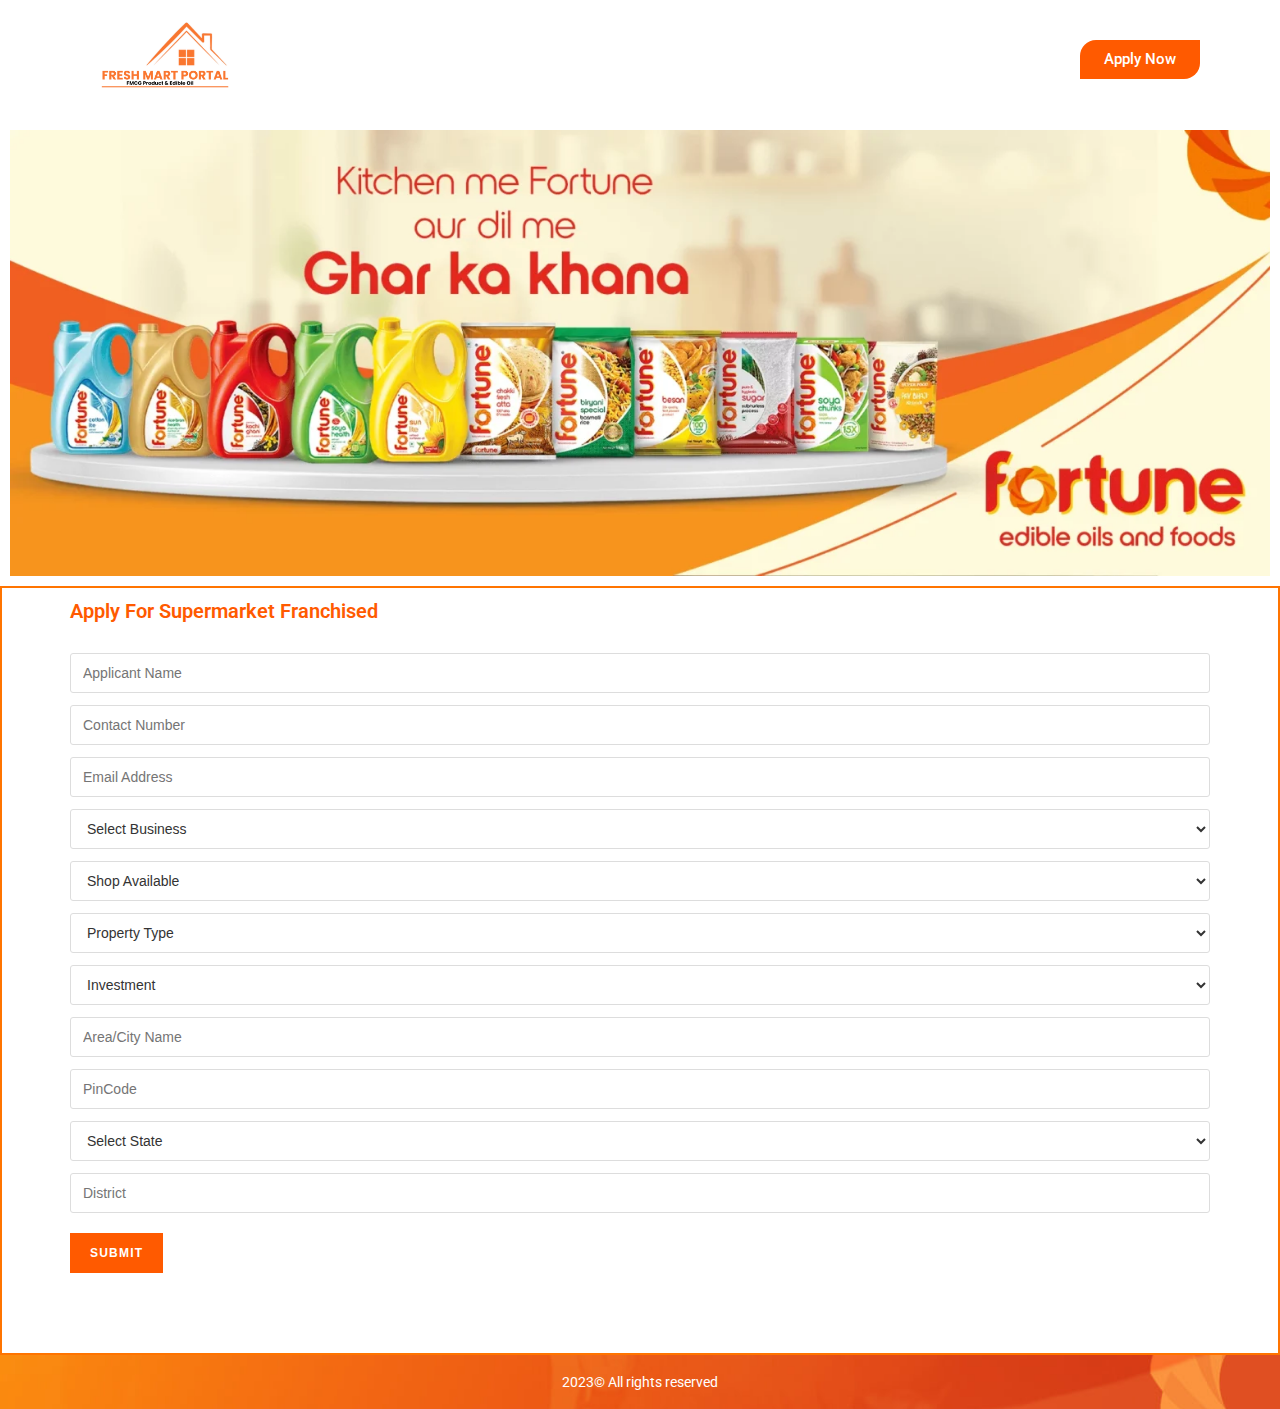
==== apply-now/index.html @ c8627191 "update" ====
<!DOCTYPE html>
<html class="html" lang="en-GB">

<!-- Mirrored from freshmartportal.com/apply-now/ by HTTrack Website Copier/3.x [XR&CO'2014], Sat, 07 Oct 2023 16:18:18 GMT -->
<!-- Added by HTTrack --><meta http-equiv="content-type" content="text/html;charset=UTF-8" /><!-- /Added by HTTrack -->
<head>
	<meta charset="UTF-8">
	<link rel="profile" href="https://gmpg.org/xfn/11">

	<title>Apply Now &#8211; Apply for Fresh Mart Franchise</title>
<meta name='robots' content='max-image-preview:large' />
<meta name="viewport" content="width=device-width, initial-scale=1"><link rel="alternate" type="application/rss+xml" title="Apply for Fresh Mart Franchise &raquo; Feed" href="../feed/index.html" />
<link rel="alternate" type="application/rss+xml" title="Apply for Fresh Mart Franchise &raquo; Comments Feed" href="../comments/feed/index.html" />

<style>
img.wp-smiley,
img.emoji {
	display: inline !important;
	border: none !important;
	box-shadow: none !important;
	height: 1em !important;
	width: 1em !important;
	margin: 0 0.07em !important;
	vertical-align: -0.1em !important;
	background: none !important;
	padding: 0 !important;
}
</style>
	<link rel='stylesheet' id='elementor-frontend-css' href='../wp-content/plugins/elementor/assets/css/frontend-lite.minafc7.css?ver=3.16.4' media='all' />
<link rel='stylesheet' id='elementor-post-86-css' href='../wp-content/uploads/elementor/css/post-86c019.css?ver=1696186393' media='all' />
<link rel='stylesheet' id='font-awesome-5-all-css' href='../wp-content/plugins/elementor/assets/lib/font-awesome/css/all.minafc7.css?ver=3.16.4' media='all' />
<link rel='stylesheet' id='font-awesome-4-shim-css' href='../wp-content/plugins/elementor/assets/lib/font-awesome/css/v4-shims.minafc7.css?ver=3.16.4' media='all' />
<link rel='stylesheet' id='elementor-post-76-css' href='../wp-content/uploads/elementor/css/post-769c77.css?ver=1696183129' media='all' />
<link rel='stylesheet' id='wp-block-library-css' href='../wp-includes/css/dist/block-library/style.min9b30.css?ver=6.3.1' media='all' />
<style id='wp-block-library-theme-inline-css'>
.wp-block-audio figcaption{color:#555;font-size:13px;text-align:center}.is-dark-theme .wp-block-audio figcaption{color:hsla(0,0%,100%,.65)}.wp-block-audio{margin:0 0 1em}.wp-block-code{border:1px solid #ccc;border-radius:4px;font-family:Menlo,Consolas,monaco,monospace;padding:.8em 1em}.wp-block-embed figcaption{color:#555;font-size:13px;text-align:center}.is-dark-theme .wp-block-embed figcaption{color:hsla(0,0%,100%,.65)}.wp-block-embed{margin:0 0 1em}.blocks-gallery-caption{color:#555;font-size:13px;text-align:center}.is-dark-theme .blocks-gallery-caption{color:hsla(0,0%,100%,.65)}.wp-block-image figcaption{color:#555;font-size:13px;text-align:center}.is-dark-theme .wp-block-image figcaption{color:hsla(0,0%,100%,.65)}.wp-block-image{margin:0 0 1em}.wp-block-pullquote{border-bottom:4px solid;border-top:4px solid;color:currentColor;margin-bottom:1.75em}.wp-block-pullquote cite,.wp-block-pullquote footer,.wp-block-pullquote__citation{color:currentColor;font-size:.8125em;font-style:normal;text-transform:uppercase}.wp-block-quote{border-left:.25em solid;margin:0 0 1.75em;padding-left:1em}.wp-block-quote cite,.wp-block-quote footer{color:currentColor;font-size:.8125em;font-style:normal;position:relative}.wp-block-quote.has-text-align-right{border-left:none;border-right:.25em solid;padding-left:0;padding-right:1em}.wp-block-quote.has-text-align-center{border:none;padding-left:0}.wp-block-quote.is-large,.wp-block-quote.is-style-large,.wp-block-quote.is-style-plain{border:none}.wp-block-search .wp-block-search__label{font-weight:700}.wp-block-search__button{border:1px solid #ccc;padding:.375em .625em}:where(.wp-block-group.has-background){padding:1.25em 2.375em}.wp-block-separator.has-css-opacity{opacity:.4}.wp-block-separator{border:none;border-bottom:2px solid;margin-left:auto;margin-right:auto}.wp-block-separator.has-alpha-channel-opacity{opacity:1}.wp-block-separator:not(.is-style-wide):not(.is-style-dots){width:100px}.wp-block-separator.has-background:not(.is-style-dots){border-bottom:none;height:1px}.wp-block-separator.has-background:not(.is-style-wide):not(.is-style-dots){height:2px}.wp-block-table{margin:0 0 1em}.wp-block-table td,.wp-block-table th{word-break:normal}.wp-block-table figcaption{color:#555;font-size:13px;text-align:center}.is-dark-theme .wp-block-table figcaption{color:hsla(0,0%,100%,.65)}.wp-block-video figcaption{color:#555;font-size:13px;text-align:center}.is-dark-theme .wp-block-video figcaption{color:hsla(0,0%,100%,.65)}.wp-block-video{margin:0 0 1em}.wp-block-template-part.has-background{margin-bottom:0;margin-top:0;padding:1.25em 2.375em}
</style>
<style id='classic-theme-styles-inline-css'>
/*! This file is auto-generated */
.wp-block-button__link{color:#fff;background-color:#32373c;border-radius:9999px;box-shadow:none;text-decoration:none;padding:calc(.667em + 2px) calc(1.333em + 2px);font-size:1.125em}.wp-block-file__button{background:#32373c;color:#fff;text-decoration:none}
</style>
<style id='global-styles-inline-css'>
body{--wp--preset--color--black: #000000;--wp--preset--color--cyan-bluish-gray: #abb8c3;--wp--preset--color--white: #ffffff;--wp--preset--color--pale-pink: #f78da7;--wp--preset--color--vivid-red: #cf2e2e;--wp--preset--color--luminous-vivid-orange: #ff6900;--wp--preset--color--luminous-vivid-amber: #fcb900;--wp--preset--color--light-green-cyan: #7bdcb5;--wp--preset--color--vivid-green-cyan: #00d084;--wp--preset--color--pale-cyan-blue: #8ed1fc;--wp--preset--color--vivid-cyan-blue: #0693e3;--wp--preset--color--vivid-purple: #9b51e0;--wp--preset--gradient--vivid-cyan-blue-to-vivid-purple: linear-gradient(135deg,rgba(6,147,227,1) 0%,rgb(155,81,224) 100%);--wp--preset--gradient--light-green-cyan-to-vivid-green-cyan: linear-gradient(135deg,rgb(122,220,180) 0%,rgb(0,208,130) 100%);--wp--preset--gradient--luminous-vivid-amber-to-luminous-vivid-orange: linear-gradient(135deg,rgba(252,185,0,1) 0%,rgba(255,105,0,1) 100%);--wp--preset--gradient--luminous-vivid-orange-to-vivid-red: linear-gradient(135deg,rgba(255,105,0,1) 0%,rgb(207,46,46) 100%);--wp--preset--gradient--very-light-gray-to-cyan-bluish-gray: linear-gradient(135deg,rgb(238,238,238) 0%,rgb(169,184,195) 100%);--wp--preset--gradient--cool-to-warm-spectrum: linear-gradient(135deg,rgb(74,234,220) 0%,rgb(151,120,209) 20%,rgb(207,42,186) 40%,rgb(238,44,130) 60%,rgb(251,105,98) 80%,rgb(254,248,76) 100%);--wp--preset--gradient--blush-light-purple: linear-gradient(135deg,rgb(255,206,236) 0%,rgb(152,150,240) 100%);--wp--preset--gradient--blush-bordeaux: linear-gradient(135deg,rgb(254,205,165) 0%,rgb(254,45,45) 50%,rgb(107,0,62) 100%);--wp--preset--gradient--luminous-dusk: linear-gradient(135deg,rgb(255,203,112) 0%,rgb(199,81,192) 50%,rgb(65,88,208) 100%);--wp--preset--gradient--pale-ocean: linear-gradient(135deg,rgb(255,245,203) 0%,rgb(182,227,212) 50%,rgb(51,167,181) 100%);--wp--preset--gradient--electric-grass: linear-gradient(135deg,rgb(202,248,128) 0%,rgb(113,206,126) 100%);--wp--preset--gradient--midnight: linear-gradient(135deg,rgb(2,3,129) 0%,rgb(40,116,252) 100%);--wp--preset--font-size--small: 13px;--wp--preset--font-size--medium: 20px;--wp--preset--font-size--large: 36px;--wp--preset--font-size--x-large: 42px;--wp--preset--spacing--20: 0.44rem;--wp--preset--spacing--30: 0.67rem;--wp--preset--spacing--40: 1rem;--wp--preset--spacing--50: 1.5rem;--wp--preset--spacing--60: 2.25rem;--wp--preset--spacing--70: 3.38rem;--wp--preset--spacing--80: 5.06rem;--wp--preset--shadow--natural: 6px 6px 9px rgba(0, 0, 0, 0.2);--wp--preset--shadow--deep: 12px 12px 50px rgba(0, 0, 0, 0.4);--wp--preset--shadow--sharp: 6px 6px 0px rgba(0, 0, 0, 0.2);--wp--preset--shadow--outlined: 6px 6px 0px -3px rgba(255, 255, 255, 1), 6px 6px rgba(0, 0, 0, 1);--wp--preset--shadow--crisp: 6px 6px 0px rgba(0, 0, 0, 1);}:where(.is-layout-flex){gap: 0.5em;}:where(.is-layout-grid){gap: 0.5em;}body .is-layout-flow > .alignleft{float: left;margin-inline-start: 0;margin-inline-end: 2em;}body .is-layout-flow > .alignright{float: right;margin-inline-start: 2em;margin-inline-end: 0;}body .is-layout-flow > .aligncenter{margin-left: auto !important;margin-right: auto !important;}body .is-layout-constrained > .alignleft{float: left;margin-inline-start: 0;margin-inline-end: 2em;}body .is-layout-constrained > .alignright{float: right;margin-inline-start: 2em;margin-inline-end: 0;}body .is-layout-constrained > .aligncenter{margin-left: auto !important;margin-right: auto !important;}body .is-layout-constrained > :where(:not(.alignleft):not(.alignright):not(.alignfull)){max-width: var(--wp--style--global--content-size);margin-left: auto !important;margin-right: auto !important;}body .is-layout-constrained > .alignwide{max-width: var(--wp--style--global--wide-size);}body .is-layout-flex{display: flex;}body .is-layout-flex{flex-wrap: wrap;align-items: center;}body .is-layout-flex > *{margin: 0;}body .is-layout-grid{display: grid;}body .is-layout-grid > *{margin: 0;}:where(.wp-block-columns.is-layout-flex){gap: 2em;}:where(.wp-block-columns.is-layout-grid){gap: 2em;}:where(.wp-block-post-template.is-layout-flex){gap: 1.25em;}:where(.wp-block-post-template.is-layout-grid){gap: 1.25em;}.has-black-color{color: var(--wp--preset--color--black) !important;}.has-cyan-bluish-gray-color{color: var(--wp--preset--color--cyan-bluish-gray) !important;}.has-white-color{color: var(--wp--preset--color--white) !important;}.has-pale-pink-color{color: var(--wp--preset--color--pale-pink) !important;}.has-vivid-red-color{color: var(--wp--preset--color--vivid-red) !important;}.has-luminous-vivid-orange-color{color: var(--wp--preset--color--luminous-vivid-orange) !important;}.has-luminous-vivid-amber-color{color: var(--wp--preset--color--luminous-vivid-amber) !important;}.has-light-green-cyan-color{color: var(--wp--preset--color--light-green-cyan) !important;}.has-vivid-green-cyan-color{color: var(--wp--preset--color--vivid-green-cyan) !important;}.has-pale-cyan-blue-color{color: var(--wp--preset--color--pale-cyan-blue) !important;}.has-vivid-cyan-blue-color{color: var(--wp--preset--color--vivid-cyan-blue) !important;}.has-vivid-purple-color{color: var(--wp--preset--color--vivid-purple) !important;}.has-black-background-color{background-color: var(--wp--preset--color--black) !important;}.has-cyan-bluish-gray-background-color{background-color: var(--wp--preset--color--cyan-bluish-gray) !important;}.has-white-background-color{background-color: var(--wp--preset--color--white) !important;}.has-pale-pink-background-color{background-color: var(--wp--preset--color--pale-pink) !important;}.has-vivid-red-background-color{background-color: var(--wp--preset--color--vivid-red) !important;}.has-luminous-vivid-orange-background-color{background-color: var(--wp--preset--color--luminous-vivid-orange) !important;}.has-luminous-vivid-amber-background-color{background-color: var(--wp--preset--color--luminous-vivid-amber) !important;}.has-light-green-cyan-background-color{background-color: var(--wp--preset--color--light-green-cyan) !important;}.has-vivid-green-cyan-background-color{background-color: var(--wp--preset--color--vivid-green-cyan) !important;}.has-pale-cyan-blue-background-color{background-color: var(--wp--preset--color--pale-cyan-blue) !important;}.has-vivid-cyan-blue-background-color{background-color: var(--wp--preset--color--vivid-cyan-blue) !important;}.has-vivid-purple-background-color{background-color: var(--wp--preset--color--vivid-purple) !important;}.has-black-border-color{border-color: var(--wp--preset--color--black) !important;}.has-cyan-bluish-gray-border-color{border-color: var(--wp--preset--color--cyan-bluish-gray) !important;}.has-white-border-color{border-color: var(--wp--preset--color--white) !important;}.has-pale-pink-border-color{border-color: var(--wp--preset--color--pale-pink) !important;}.has-vivid-red-border-color{border-color: var(--wp--preset--color--vivid-red) !important;}.has-luminous-vivid-orange-border-color{border-color: var(--wp--preset--color--luminous-vivid-orange) !important;}.has-luminous-vivid-amber-border-color{border-color: var(--wp--preset--color--luminous-vivid-amber) !important;}.has-light-green-cyan-border-color{border-color: var(--wp--preset--color--light-green-cyan) !important;}.has-vivid-green-cyan-border-color{border-color: var(--wp--preset--color--vivid-green-cyan) !important;}.has-pale-cyan-blue-border-color{border-color: var(--wp--preset--color--pale-cyan-blue) !important;}.has-vivid-cyan-blue-border-color{border-color: var(--wp--preset--color--vivid-cyan-blue) !important;}.has-vivid-purple-border-color{border-color: var(--wp--preset--color--vivid-purple) !important;}.has-vivid-cyan-blue-to-vivid-purple-gradient-background{background: var(--wp--preset--gradient--vivid-cyan-blue-to-vivid-purple) !important;}.has-light-green-cyan-to-vivid-green-cyan-gradient-background{background: var(--wp--preset--gradient--light-green-cyan-to-vivid-green-cyan) !important;}.has-luminous-vivid-amber-to-luminous-vivid-orange-gradient-background{background: var(--wp--preset--gradient--luminous-vivid-amber-to-luminous-vivid-orange) !important;}.has-luminous-vivid-orange-to-vivid-red-gradient-background{background: var(--wp--preset--gradient--luminous-vivid-orange-to-vivid-red) !important;}.has-very-light-gray-to-cyan-bluish-gray-gradient-background{background: var(--wp--preset--gradient--very-light-gray-to-cyan-bluish-gray) !important;}.has-cool-to-warm-spectrum-gradient-background{background: var(--wp--preset--gradient--cool-to-warm-spectrum) !important;}.has-blush-light-purple-gradient-background{background: var(--wp--preset--gradient--blush-light-purple) !important;}.has-blush-bordeaux-gradient-background{background: var(--wp--preset--gradient--blush-bordeaux) !important;}.has-luminous-dusk-gradient-background{background: var(--wp--preset--gradient--luminous-dusk) !important;}.has-pale-ocean-gradient-background{background: var(--wp--preset--gradient--pale-ocean) !important;}.has-electric-grass-gradient-background{background: var(--wp--preset--gradient--electric-grass) !important;}.has-midnight-gradient-background{background: var(--wp--preset--gradient--midnight) !important;}.has-small-font-size{font-size: var(--wp--preset--font-size--small) !important;}.has-medium-font-size{font-size: var(--wp--preset--font-size--medium) !important;}.has-large-font-size{font-size: var(--wp--preset--font-size--large) !important;}.has-x-large-font-size{font-size: var(--wp--preset--font-size--x-large) !important;}
.wp-block-navigation a:where(:not(.wp-element-button)){color: inherit;}
:where(.wp-block-post-template.is-layout-flex){gap: 1.25em;}:where(.wp-block-post-template.is-layout-grid){gap: 1.25em;}
:where(.wp-block-columns.is-layout-flex){gap: 2em;}:where(.wp-block-columns.is-layout-grid){gap: 2em;}
.wp-block-pullquote{font-size: 1.5em;line-height: 1.6;}
</style>
<link rel='stylesheet' id='contact-form-7-css' href='../wp-content/plugins/contact-form-7/includes/css/stylesf658.css?ver=5.8.1' media='all' />
<link rel='stylesheet' id='htbbootstrap-css' href='../wp-content/plugins/ht-mega-for-elementor/assets/css/htbbootstrapa1ec.css?ver=2.3.0' media='all' />
<link rel='stylesheet' id='font-awesome-css' href='../wp-content/themes/oceanwp/assets/fonts/fontawesome/css/all.min9e0b.css?ver=5.15.1' media='all' />
<link rel='stylesheet' id='htmega-animation-css' href='../wp-content/plugins/ht-mega-for-elementor/assets/css/animationa1ec.css?ver=2.3.0' media='all' />
<link rel='stylesheet' id='htmega-keyframes-css' href='../wp-content/plugins/ht-mega-for-elementor/assets/css/htmega-keyframesa1ec.css?ver=2.3.0' media='all' />
<link rel='stylesheet' id='text-editor-style-css' href='../wp-content/plugins/metform/public/assets/css/text-editor3b71.css?ver=3.5.0' media='all' />
<link rel='stylesheet' id='simple-line-icons-css' href='../wp-content/themes/oceanwp/assets/css/third/simple-line-icons.min8d5a.css?ver=2.4.0' media='all' />
<link rel='stylesheet' id='oceanwp-style-css' href='../wp-content/themes/oceanwp/assets/css/style.min3b71.css?ver=3.5.0' media='all' />
<link rel='stylesheet' id='elementor-icons-ekiticons-css' href='../wp-content/plugins/elementskit-lite/modules/elementskit-icon-pack/assets/css/ekiticonsab7d.css?ver=2.9.2' media='all' />
<link rel='stylesheet' id='elementor-icons-css' href='../wp-content/plugins/elementor/assets/lib/eicons/css/elementor-icons.min192d.css?ver=5.23.0' media='all' />
<link rel='stylesheet' id='swiper-css' href='../wp-content/plugins/elementor/assets/lib/swiper/v8/css/swiper.min94a4.css?ver=8.4.5' media='all' />
<link rel='stylesheet' id='elementor-post-6-css' href='../wp-content/uploads/elementor/css/post-64679.css?ver=1696154527' media='all' />
<link rel='stylesheet' id='she-header-style-css' href='../wp-content/plugins/sticky-header-effects-for-elementor/assets/css/she-header-style544c.css?ver=1.6.9' media='all' />
<link rel='stylesheet' id='elementor-global-css' href='../wp-content/uploads/elementor/css/global4cc1.css?ver=1696154529' media='all' />
<link rel='stylesheet' id='elementor-post-53-css' href='../wp-content/uploads/elementor/css/post-533ace.css?ver=1696184774' media='all' />
<link rel='stylesheet' id='ekit-widget-styles-css' href='../wp-content/plugins/elementskit-lite/widgets/init/assets/css/widget-stylesab7d.css?ver=2.9.2' media='all' />
<link rel='stylesheet' id='ekit-responsive-css' href='../wp-content/plugins/elementskit-lite/widgets/init/assets/css/responsiveab7d.css?ver=2.9.2' media='all' />
<link rel='stylesheet' id='eael-general-css' href='../wp-content/plugins/essential-addons-for-elementor-lite/assets/front-end/css/view/general.min29ad.css?ver=5.8.9' media='all' />
<link rel='stylesheet' id='google-fonts-1-css' href='https://fonts.googleapis.com/css?family=Roboto%3A100%2C100italic%2C200%2C200italic%2C300%2C300italic%2C400%2C400italic%2C500%2C500italic%2C600%2C600italic%2C700%2C700italic%2C800%2C800italic%2C900%2C900italic%7CRoboto+Slab%3A100%2C100italic%2C200%2C200italic%2C300%2C300italic%2C400%2C400italic%2C500%2C500italic%2C600%2C600italic%2C700%2C700italic%2C800%2C800italic%2C900%2C900italic&amp;display=swap&amp;ver=6.3.1' media='all' />
<link rel="preconnect" href="https://fonts.gstatic.com/" crossorigin><script src='../wp-content/plugins/elementor/assets/lib/font-awesome/js/v4-shims.minafc7.js?ver=3.16.4' id='font-awesome-4-shim-js'></script>
<script src='../wp-includes/js/jquery/jquery.min3088.js?ver=3.7.0' id='jquery-core-js'></script>
<script src='../wp-includes/js/jquery/jquery-migrate.min5589.js?ver=3.4.1' id='jquery-migrate-js'></script>

<script src='../wp-content/plugins/country-state-city-auto-dropdown/assets/js/script9b30.js?ver=6.3.1' id='tc_csca-country-auto-script-js'></script>
<script src='../wp-content/plugins/sticky-header-effects-for-elementor/assets/js/she-header544c.js?ver=1.6.9' id='she-header-js'></script>
<link rel="https://api.w.org/" href="../wp-json/index.html" /><link rel="alternate" type="application/json" href="../wp-json/wp/v2/pages/53.json" /><link rel="EditURI" type="application/rsd+xml" title="RSD" href="../xmlrpc0db0.php?rsd" />
<meta name="generator" content="WordPress 6.3.1" />
<link rel="canonical" href="index.html" />
<link rel='shortlink' href='../index5fb3.html?p=53' />
<link rel="alternate" type="application/json+oembed" href="../wp-json/oembed/1.0/embed3605.json?url=https%3A%2F%2Ffreshmartportal.com%2Fapply-now%2F" />
<link rel="alternate" type="text/xml+oembed" href="../wp-json/oembed/1.0/embed227f?url=https%3A%2F%2Ffreshmartportal.com%2Fapply-now%2F&amp;format=xml" />
<meta name="generator" content="Elementor 3.16.4; features: e_dom_optimization, e_optimized_assets_loading, e_optimized_css_loading, additional_custom_breakpoints; settings: css_print_method-external, google_font-enabled, font_display-swap">
		<style id="wp-custom-css">
			form input[type=text],form input[type=password],form input[type=email],form input[type=url],form input[type=date],form input[type=month],form input[type=time],form input[type=datetime],form input[type=datetime-local],form input[type=week],form input[type=number],form input[type=search],form input[type=tel],form input[type=color],form select,form textarea{margin-top:12px}input[type=button],input[type=reset],input[type=submit],button[type=submit],.button,body div.wpforms-container-full .wpforms-form input[type=submit],body div.wpforms-container-full .wpforms-form button[type=submit],body div.wpforms-container-full .wpforms-form .wpforms-page-button{background-color:#ff5a00}.wpcf7 p{text-aline:center}		</style>
		<!-- OceanWP CSS -->
<style type="text/css">
/* Header CSS */#site-header.has-header-media .overlay-header-media{background-color:rgba(0,0,0,0.5)}
</style></head>

<body class="page-template page-template-elementor_header_footer page page-id-53 wp-embed-responsive oceanwp-theme dropdown-mobile default-breakpoint has-sidebar content-right-sidebar has-topbar has-breadcrumbs elementor-default elementor-template-full-width elementor-kit-6 elementor-page elementor-page-53" itemscope="itemscope" itemtype="https://schema.org/WebPage">

	
	
	<div id="outer-wrap" class="site clr">

		<a class="skip-link screen-reader-text" href="#main">Skip to content</a>

		
		<div id="wrap" class="clr">

			
			<div class="ekit-template-content-markup ekit-template-content-header">		<div data-elementor-type="wp-post" data-elementor-id="86" class="elementor elementor-86">
							<div class="elementor-element elementor-element-3ea181c e-flex e-con-boxed e-con e-parent" data-id="3ea181c" data-element_type="container" data-settings="{&quot;content_width&quot;:&quot;boxed&quot;}" data-core-v316-plus="true">
					<div class="e-con-inner">
		<div class="elementor-element elementor-element-396573c e-con-full e-flex e-con e-child" data-id="396573c" data-element_type="container" data-settings="{&quot;content_width&quot;:&quot;full&quot;}">
				<div class="elementor-element elementor-element-1bf374b0 elementor-widget__width-initial elementor-widget-mobile__width-initial elementor-widget elementor-widget-image" data-id="1bf374b0" data-element_type="widget" data-widget_type="image.default">
				<div class="elementor-widget-container">
			<style>/*! elementor - v3.16.0 - 20-09-2023 */
.elementor-widget-image{text-align:center}.elementor-widget-image a{display:inline-block}.elementor-widget-image a img[src$=".svg"]{width:48px}.elementor-widget-image img{vertical-align:middle;display:inline-block}</style>													<a href="../index.html">
							<img width="300" height="150" src="../wp-content/uploads/2023/10/FRESH-MART-PORTAL-1.png" class="attachment-large size-large wp-image-88" alt="" />								</a>
															</div>
				</div>
				</div>
		<div class="elementor-element elementor-element-0ffc8e1 e-con-full e-flex e-con e-child" data-id="0ffc8e1" data-element_type="container" data-settings="{&quot;content_width&quot;:&quot;full&quot;}">
				<div class="elementor-element elementor-element-659fa8a elementor-align-left elementor-widget elementor-widget-button" data-id="659fa8a" data-element_type="widget" data-widget_type="button.default">
				<div class="elementor-widget-container">
					<div class="elementor-button-wrapper">
			<a class="elementor-button elementor-button-link elementor-size-sm" href="index.html">
						<span class="elementor-button-content-wrapper">
						<span class="elementor-button-text">Apply Now</span>
		</span>
					</a>
		</div>
				</div>
				</div>
				</div>
					</div>
				</div>
							</div>
		</div>
			
			<main id="main" class="site-main clr"  role="main">

						<div data-elementor-type="wp-page" data-elementor-id="53" class="elementor elementor-53">
							<div class="elementor-element elementor-element-c3d9d7e e-con-full e-flex e-con e-parent" data-id="c3d9d7e" data-element_type="container" data-settings="{&quot;content_width&quot;:&quot;full&quot;}" data-core-v316-plus="true">
				<div class="elementor-element elementor-element-f0fbd7e elementor-widget elementor-widget-image" data-id="f0fbd7e" data-element_type="widget" data-widget_type="image.default">
				<div class="elementor-widget-container">
															<img decoding="async" fetchpriority="high" width="1536" height="544" src="../wp-content/uploads/2023/10/Mother-brand-1536x544.webp" class="attachment-1536x1536 size-1536x1536 wp-image-224" alt="" src="./wp-content/uploads/2023/10/Mother-brand-1536x544.webp 1536w, ./wp-content/uploads/2023/10/Mother-brand-300x106.webp 300w, ./wp-content/uploads/2023/10/Mother-brand-1024x363.webp 1024w, ./wp-content/uploads/2023/10/Mother-brand-768x272.webp 768w, ./wp-content/uploads/2023/10/Mother-brand.webp 1920w" sizes="(max-width: 1536px) 100vw, 1536px" />															</div>
				</div>
				</div>
		<div class="elementor-element elementor-element-2e1adf3 e-flex e-con-boxed e-con e-parent" data-id="2e1adf3" data-element_type="container" data-settings="{&quot;content_width&quot;:&quot;boxed&quot;}" data-core-v316-plus="true">
					<div class="e-con-inner">
				<div class="elementor-element elementor-element-c865e9b elementor-widget elementor-widget-heading" data-id="c865e9b" data-element_type="widget" data-widget_type="heading.default">
				<div class="elementor-widget-container">
			<style>/*! elementor - v3.16.0 - 20-09-2023 */
.elementor-heading-title{padding:0;margin:0;line-height:1}.elementor-widget-heading .elementor-heading-title[class*=elementor-size-]>a{color:inherit;font-size:inherit;line-height:inherit}.elementor-widget-heading .elementor-heading-title.elementor-size-small{font-size:15px}.elementor-widget-heading .elementor-heading-title.elementor-size-medium{font-size:19px}.elementor-widget-heading .elementor-heading-title.elementor-size-large{font-size:29px}.elementor-widget-heading .elementor-heading-title.elementor-size-xl{font-size:39px}.elementor-widget-heading .elementor-heading-title.elementor-size-xxl{font-size:59px}</style><h2 class="elementor-heading-title elementor-size-default">Apply For Supermarket Franchised</h2>		</div>
				</div>
				<div class="elementor-element elementor-element-8d29c69 elementor-widget elementor-widget-shortcode" data-id="8d29c69" data-element_type="widget" data-widget_type="shortcode.default">
				<div class="elementor-widget-container">
					<div class="elementor-shortcode">
<div class="wpcf7 no-js" id="wpcf7-f193-p53-o1" lang="en-GB" dir="ltr">
<div class="screen-reader-response"><p role="status" aria-live="polite" aria-atomic="true"></p> <ul></ul></div>
<form action="process.php" method="post" class="wpcf7-form init">
<div style="display: none;">

</div>
<p><span class="wpcf7-form-control-wrap" data-name="txtname">
	<input size="40" class="wpcf7-form-control wpcf7-text wpcf7-validates-as-required" autocomplete="name" aria-required="true"  placeholder="Applicant Name"  type="text" name="txtname" /></span><br />
<span class="wpcf7-form-control-wrap" data-name="mobile">
	<input size="40" class="wpcf7-form-control wpcf7-tel wpcf7-validates-as-required wpcf7-text wpcf7-validates-as-tel" aria-required="true"  placeholder="Contact Number"  type="tel" name="mobile" /></span><br />
<span class="wpcf7-form-control-wrap" data-name="email">
	<input size="40" class="wpcf7-form-control wpcf7-email wpcf7-validates-as-required wpcf7-text wpcf7-validates-as-email" autocomplete="email" aria-required="true"  placeholder="Email Address"  type="email" name="email" /></span><br />
<span class="wpcf7-form-control-wrap" data-name="business">
	<select class="wpcf7-form-control wpcf7-select wpcf7-validates-as-required" aria-required="true"  name="business"><option value="Select Business">Select Business</option><option value="Retailer&#039;s">Retailer&#039;s</option><option value="Distributor&#039;s">Distributor&#039;s</option></select></span><br />
<span class="wpcf7-form-control-wrap" data-name="shopava">
	<select class="wpcf7-form-control wpcf7-select wpcf7-validates-as-required" aria-required="true"  name="shopava"><option value="Shop Available">Shop Available</option><option value="Yes">Yes</option><option value="No">No</option></select></span><br />
<span class="wpcf7-form-control-wrap" data-name="property">
	<select class="wpcf7-form-control wpcf7-select wpcf7-validates-as-required" aria-required="true"  name="property"><option value="Property Type">Property Type</option><option value="Owned">Owned</option><option value="Rented">Rented</option><option value="Other">Other</option></select></span><br />
	<span class="wpcf7-form-control-wrap" data-name="invt">
		<select class="wpcf7-form-control wpcf7-select wpcf7-validates-as-required" aria-required="true"  name="invt"><option value="Investment">Investment</option><option value="Upto 5 Lakh">Upto 5 Lakh</option><option value="Upto 5 Lakh to 10 Lakh">Upto 5 Lakh to 10 Lakh</option><option value="Upto 10 Lakh to 15 Lakh">Upto 10 Lakh to 15 Lakh</option><option value="Upto 15 Lakh to 20 Lakh">Upto 15 Lakh to 20 Lakh</option><option value="Upto 20 Lakh to 30 Lakh">Upto 20 Lakh to 30 Lakh</option><option value="More than 30 Lakh">More than 30 Lakh</option></select></span><br />
<span class="wpcf7-form-control-wrap" data-name="city">
	<input size="40" class="wpcf7-form-control wpcf7-text wpcf7-validates-as-required" aria-required="true"  placeholder="Area/City Name"  type="text" name="city" /></span><br />
<span class="wpcf7-form-control-wrap" data-name="pin">
	<input size="40" class="wpcf7-form-control wpcf7-text wpcf7-validates-as-required" aria-required="true"  placeholder="PinCode"  type="text" name="pin" /></span><br />
<span class="wpcf7-form-control-wrap" data-name="state">
	<select class="wpcf7-form-control wpcf7-select wpcf7-validates-as-required" aria-required="true"  name="state"><option value="Select State">Select State</option><option value="Andhra Pradesh">Andhra Pradesh</option><option value="Arunachal Pradesh">Arunachal Pradesh</option><option value="Assam">Assam</option><option value="Bihar">Bihar</option><option value="Chhattisgarh">Chhattisgarh</option><option value="Goa">Goa</option><option value="Gujarat">Gujarat</option><option value="Haryana">Haryana</option><option value="Himachal Pradesh">Himachal Pradesh</option><option value="Jharkhand">Jharkhand</option><option value="Karnataka">Karnataka</option><option value="Kerala">Kerala</option><option value="Madhya Pradesh">Madhya Pradesh</option><option value="Maharashtra">Maharashtra</option><option value="Manipur">Manipur</option><option value="Meghalaya">Meghalaya</option><option value="Mizoram">Mizoram</option><option value="Nagaland">Nagaland</option><option value="Odisha">Odisha</option><option value="Punjab">Punjab</option><option value="Rajasthan">Rajasthan</option><option value="Sikkim">Sikkim</option><option value="Tamil Nadu">Tamil Nadu</option><option value="Telangana">Telangana</option><option value="Tripura">Tripura</option><option value="Uttarakhand">Uttarakhand</option><option value="Uttar Pradesh">Uttar Pradesh</option><option value="West Bengal">West Bengal</option></select></span>
	<input size="40" class="wpcf7-form-control wpcf7-text wpcf7-validates-as-required" aria-required="true"  placeholder="District"  type="text" name="dist" /></span><br />
<span class="wpcf7-form-control-wrap" data-name="state">
</p>
<p><input class="wpcf7-form-control wpcf7-submit has-spinner" type="submit" value="Submit" />
</p></div>
</form>
</div>
</div>
				</div>
				</div>
					</div>
				</div>
							</div>
		
	</main><!-- #main -->

	
	
	
		<div class="ekit-template-content-markup ekit-template-content-footer">		<div data-elementor-type="wp-post" data-elementor-id="76" class="elementor elementor-76">
							<div class="elementor-element elementor-element-29dacf5c e-flex e-con-boxed e-con e-parent" data-id="29dacf5c" data-element_type="container" data-settings="{&quot;background_background&quot;:&quot;classic&quot;,&quot;content_width&quot;:&quot;boxed&quot;}" data-core-v316-plus="true">
					<div class="e-con-inner">
		<div class="elementor-element elementor-element-26df64dc e-con-full e-flex e-con e-child" data-id="26df64dc" data-element_type="container" data-settings="{&quot;content_width&quot;:&quot;full&quot;}">
				</div>
		<div class="elementor-element elementor-element-a81a554 e-con-full e-flex e-con e-child" data-id="a81a554" data-element_type="container" data-settings="{&quot;content_width&quot;:&quot;full&quot;}">
				<div class="elementor-element elementor-element-7b1c0643 elementor-widget elementor-widget-text-editor" data-id="7b1c0643" data-element_type="widget" data-widget_type="text-editor.default">
				<div class="elementor-widget-container">
			<style>/*! elementor - v3.16.0 - 20-09-2023 */
.elementor-widget-text-editor.elementor-drop-cap-view-stacked .elementor-drop-cap{background-color:#69727d;color:#fff}.elementor-widget-text-editor.elementor-drop-cap-view-framed .elementor-drop-cap{color:#69727d;border:3px solid;background-color:transparent}.elementor-widget-text-editor:not(.elementor-drop-cap-view-default) .elementor-drop-cap{margin-top:8px}.elementor-widget-text-editor:not(.elementor-drop-cap-view-default) .elementor-drop-cap-letter{width:1em;height:1em}.elementor-widget-text-editor .elementor-drop-cap{float:left;text-align:center;line-height:1;font-size:50px}.elementor-widget-text-editor .elementor-drop-cap-letter{display:inline-block}</style>				<p class="elementor-heading-title elementor-size-default">2023© All rights reserved</p>						</div>
				</div>
				</div>
		<div class="elementor-element elementor-element-5d141ceb e-con-full e-flex e-con e-child" data-id="5d141ceb" data-element_type="container" data-settings="{&quot;content_width&quot;:&quot;full&quot;}">
				</div>
					</div>
				</div>
							</div>
		</div>
	
	
</div><!-- #wrap -->


</div><!-- #outer-wrap -->



<a aria-label="Scroll to the top of the page" href="#" id="scroll-top" class="scroll-top-right"><i class=" fa fa-angle-up" aria-hidden="true" role="img"></i></a>




<script src='../wp-content/plugins/contact-form-7/includes/swv/js/indexf658.js?ver=5.8.1' id='swv-js'></script>

<script src='../wp-content/plugins/contact-form-7/includes/js/indexf658.js?ver=5.8.1' id='contact-form-7-js'></script>
<script src='../wp-content/plugins/ht-mega-for-elementor/assets/js/popper.mina1ec.js?ver=2.3.0' id='htmega-popper-js'></script>
<script src='../wp-content/plugins/ht-mega-for-elementor/assets/js/htbbootstrapa1ec.js?ver=2.3.0' id='htbbootstrap-js'></script>
<script src='../wp-content/plugins/ht-mega-for-elementor/assets/js/waypointsa1ec.js?ver=2.3.0' id='waypoints-js'></script>
<script src='../wp-includes/js/imagesloaded.mineda1.js?ver=4.1.4' id='imagesloaded-js'></script>
<script id='oceanwp-main-js-extra'>
var oceanwpLocalize = {"nonce":"8f95385b45","isRTL":"","menuSearchStyle":"drop_down","mobileMenuSearchStyle":"disabled","sidrSource":null,"sidrDisplace":"1","sidrSide":"left","sidrDropdownTarget":"link","verticalHeaderTarget":"link","customScrollOffset":"0","customSelects":".woocommerce-ordering .orderby, #dropdown_product_cat, .widget_categories select, .widget_archive select, .single-product .variations_form .variations select"};
</script>
<script src='../wp-content/themes/oceanwp/assets/js/theme.min3b71.js?ver=3.5.0' id='oceanwp-main-js'></script>
<script src='../wp-content/themes/oceanwp/assets/js/drop-down-mobile-menu.min3b71.js?ver=3.5.0' id='oceanwp-drop-down-mobile-menu-js'></script>
<script src='../wp-content/themes/oceanwp/assets/js/drop-down-search.min3b71.js?ver=3.5.0' id='oceanwp-drop-down-search-js'></script>
<script src='../wp-content/themes/oceanwp/assets/js/vendors/magnific-popup.min3b71.js?ver=3.5.0' id='ow-magnific-popup-js'></script>
<script src='../wp-content/themes/oceanwp/assets/js/ow-lightbox.min3b71.js?ver=3.5.0' id='oceanwp-lightbox-js'></script>
<script src='../wp-content/themes/oceanwp/assets/js/vendors/flickity.pkgd.min3b71.js?ver=3.5.0' id='ow-flickity-js'></script>
<script src='../wp-content/themes/oceanwp/assets/js/ow-slider.min3b71.js?ver=3.5.0' id='oceanwp-slider-js'></script>
<script src='../wp-content/themes/oceanwp/assets/js/scroll-effect.min3b71.js?ver=3.5.0' id='oceanwp-scroll-effect-js'></script>
<script src='../wp-content/themes/oceanwp/assets/js/scroll-top.min3b71.js?ver=3.5.0' id='oceanwp-scroll-top-js'></script>
<script src='../wp-content/themes/oceanwp/assets/js/select.min3b71.js?ver=3.5.0' id='oceanwp-select-js'></script>
<script src='../wp-content/plugins/elementskit-lite/libs/framework/assets/js/frontend-scriptab7d.js?ver=2.9.2' id='elementskit-framework-js-frontend-js'></script>

<script src='../wp-content/plugins/elementskit-lite/widgets/init/assets/js/widget-scriptsab7d.js?ver=2.9.2' id='ekit-widget-scripts-js'></script>

<script src='../wp-content/plugins/essential-addons-for-elementor-lite/assets/front-end/js/view/general.min29ad.js?ver=5.8.9' id='eael-general-js'></script>
<script src='../wp-content/plugins/elementor/assets/js/webpack.runtime.minafc7.js?ver=3.16.4' id='elementor-webpack-runtime-js'></script>
<script src='../wp-content/plugins/elementor/assets/js/frontend-modules.minafc7.js?ver=3.16.4' id='elementor-frontend-modules-js'></script>
<script src='../wp-content/plugins/elementor/assets/lib/waypoints/waypoints.min05da.js?ver=4.0.2' id='elementor-waypoints-js'></script>
<script src='../wp-includes/js/jquery/ui/core.min3f14.js?ver=1.13.2' id='jquery-ui-core-js'></script>

<script src='../wp-content/plugins/elementor/assets/js/frontend.minafc7.js?ver=3.16.4' id='elementor-frontend-js'></script>
<script src='../wp-content/plugins/elementskit-lite/widgets/init/assets/js/animate-circle.minab7d.js?ver=2.9.2' id='animate-circle-js'></script>

<script src='../wp-content/plugins/elementskit-lite/widgets/init/assets/js/elementorab7d.js?ver=2.9.2' id='elementskit-elementor-js'></script>
</body>

<!-- Mirrored from freshmartportal.com/apply-now/ by HTTrack Website Copier/3.x [XR&CO'2014], Sat, 07 Oct 2023 16:18:20 GMT -->
</html>
---- wp-content/uploads/elementor/css/post-86c019.css ----
.elementor-86 .elementor-element.elementor-element-3ea181c{--display:flex;--flex-direction:row;--container-widget-width:initial;--container-widget-height:100%;--container-widget-flex-grow:1;--container-widget-align-self:stretch;--gap:0px 0px;--background-transition:0.3s;}.elementor-86 .elementor-element.elementor-element-396573c{--display:flex;--flex-direction:column;--container-widget-width:100%;--container-widget-height:initial;--container-widget-flex-grow:0;--container-widget-align-self:initial;--background-transition:0.3s;}.elementor-86 .elementor-element.elementor-element-1bf374b0{text-align:left;width:var( --container-widget-width, 29.077% );max-width:29.077%;--container-widget-width:29.077%;--container-widget-flex-grow:0;}.elementor-86 .elementor-element.elementor-element-1bf374b0.elementor-element{--flex-grow:0;--flex-shrink:0;}.elementor-86 .elementor-element.elementor-element-0ffc8e1{--display:flex;--flex-direction:column;--container-widget-width:calc( ( 1 - var( --container-widget-flex-grow ) ) * 100% );--container-widget-height:initial;--container-widget-flex-grow:0;--container-widget-align-self:initial;--justify-content:center;--align-items:flex-end;--background-transition:0.3s;}.elementor-86 .elementor-element.elementor-element-659fa8a .elementor-button{background-color:var( --e-global-color-primary );border-radius:16px 0px 16px 0px;}@media(max-width:767px){.elementor-86 .elementor-element.elementor-element-396573c{--width:50%;--z-index:2;}.elementor-86 .elementor-element.elementor-element-1bf374b0 > .elementor-widget-container{margin:0px 0px 0px -22px;}.elementor-86 .elementor-element.elementor-element-1bf374b0{width:var( --container-widget-width, 130.2px );max-width:130.2px;--container-widget-width:130.2px;--container-widget-flex-grow:0;}.elementor-86 .elementor-element.elementor-element-0ffc8e1{--width:50%;--justify-content:center;--align-items:flex-end;--container-widget-width:calc( ( 1 - var( --container-widget-flex-grow ) ) * 100% );--margin-block-start:-5px;--margin-block-end:0px;--margin-inline-start:0px;--margin-inline-end:0px;--z-index:1;}.elementor-86 .elementor-element.elementor-element-0ffc8e1.e-con{--align-self:center;--order:99999 /* order end hack */;}.elementor-86 .elementor-element.elementor-element-659fa8a .elementor-button{border-radius:0px 0px 0px 0px;}}@media(min-width:768px){.elementor-86 .elementor-element.elementor-element-396573c{--width:50%;}.elementor-86 .elementor-element.elementor-element-0ffc8e1{--width:50%;}}
---- wp-content/plugins/elementor/assets/lib/font-awesome/css/v4-shims.minafc7.css ----
/*!
 * Font Awesome Free 5.15.3 by @fontawesome - https://fontawesome.com
 * License - https://fontawesome.com/license/free (Icons: CC BY 4.0, Fonts: SIL OFL 1.1, Code: MIT License)
 */
.fa.fa-glass:before{content:"\f000"}.fa.fa-meetup{font-family:"Font Awesome 5 Brands";font-weight:400}.fa.fa-star-o{font-family:"Font Awesome 5 Free";font-weight:400}.fa.fa-star-o:before{content:"\f005"}.fa.fa-close:before,.fa.fa-remove:before{content:"\f00d"}.fa.fa-gear:before{content:"\f013"}.fa.fa-trash-o{font-family:"Font Awesome 5 Free";font-weight:400}.fa.fa-trash-o:before{content:"\f2ed"}.fa.fa-file-o{font-family:"Font Awesome 5 Free";font-weight:400}.fa.fa-file-o:before{content:"\f15b"}.fa.fa-clock-o{font-family:"Font Awesome 5 Free";font-weight:400}.fa.fa-clock-o:before{content:"\f017"}.fa.fa-arrow-circle-o-down{font-family:"Font Awesome 5 Free";font-weight:400}.fa.fa-arrow-circle-o-down:before{content:"\f358"}.fa.fa-arrow-circle-o-up{font-family:"Font Awesome 5 Free";font-weight:400}.fa.fa-arrow-circle-o-up:before{content:"\f35b"}.fa.fa-play-circle-o{font-family:"Font Awesome 5 Free";font-weight:400}.fa.fa-play-circle-o:before{content:"\f144"}.fa.fa-repeat:before,.fa.fa-rotate-right:before{content:"\f01e"}.fa.fa-refresh:before{content:"\f021"}.fa.fa-list-alt{font-family:"Font Awesome 5 Free";font-weight:400}.fa.fa-dedent:before{content:"\f03b"}.fa.fa-video-camera:before{content:"\f03d"}.fa.fa-picture-o{font-family:"Font Awesome 5 Free";font-weight:400}.fa.fa-picture-o:before{content:"\f03e"}.fa.fa-photo{font-family:"Font Awesome 5 Free";font-weight:400}.fa.fa-photo:before{content:"\f03e"}.fa.fa-image{font-family:"Font Awesome 5 Free";font-weight:400}.fa.fa-image:before{content:"\f03e"}.fa.fa-pencil:before{content:"\f303"}.fa.fa-map-marker:before{content:"\f3c5"}.fa.fa-pencil-square-o{font-family:"Font Awesome 5 Free";font-weight:400}.fa.fa-pencil-square-o:before{content:"\f044"}.fa.fa-share-square-o{font-family:"Font Awesome 5 Free";font-weight:400}.fa.fa-share-square-o:before{content:"\f14d"}.fa.fa-check-square-o{font-family:"Font Awesome 5 Free";font-weight:400}.fa.fa-check-square-o:before{content:"\f14a"}.fa.fa-arrows:before{content:"\f0b2"}.fa.fa-times-circle-o{font-family:"Font Awesome 5 Free";font-weight:400}.fa.fa-times-circle-o:before{content:"\f057"}.fa.fa-check-circle-o{font-family:"Font Awesome 5 Free";font-weight:400}.fa.fa-check-circle-o:before{content:"\f058"}.fa.fa-mail-forward:before{content:"\f064"}.fa.fa-expand:before{content:"\f424"}.fa.fa-compress:before{content:"\f422"}.fa.fa-eye,.fa.fa-eye-slash{font-family:"Font Awesome 5 Free";font-weight:400}.fa.fa-warning:before{content:"\f071"}.fa.fa-calendar:before{content:"\f073"}.fa.fa-arrows-v:before{content:"\f338"}.fa.fa-arrows-h:before{content:"\f337"}.fa.fa-bar-chart{font-family:"Font Awesome 5 Free";font-weight:400}.fa.fa-bar-chart:before{content:"\f080"}.fa.fa-bar-chart-o{font-family:"Font Awesome 5 Free";font-weight:400}.fa.fa-bar-chart-o:before{content:"\f080"}.fa.fa-facebook-square,.fa.fa-twitter-square{font-family:"Font Awesome 5 Brands";font-weight:400}.fa.fa-gears:before{content:"\f085"}.fa.fa-thumbs-o-up{font-family:"Font Awesome 5 Free";font-weight:400}.fa.fa-thumbs-o-up:before{content:"\f164"}.fa.fa-thumbs-o-down{font-family:"Font Awesome 5 Free";font-weight:400}.fa.fa-thumbs-o-down:before{content:"\f165"}.fa.fa-heart-o{font-family:"Font Awesome 5 Free";font-weight:400}.fa.fa-heart-o:before{content:"\f004"}.fa.fa-sign-out:before{content:"\f2f5"}.fa.fa-linkedin-square{font-family:"Font Awesome 5 Brands";font-weight:400}.fa.fa-linkedin-square:before{content:"\f08c"}.fa.fa-thumb-tack:before{content:"\f08d"}.fa.fa-external-link:before{content:"\f35d"}.fa.fa-sign-in:before{content:"\f2f6"}.fa.fa-github-square{font-family:"Font Awesome 5 Brands";font-weight:400}.fa.fa-lemon-o{font-family:"Font Awesome 5 Free";font-weight:400}.fa.fa-lemon-o:before{content:"\f094"}.fa.fa-square-o{font-family:"Font Awesome 5 Free";font-weight:400}.fa.fa-square-o:before{content:"\f0c8"}.fa.fa-bookmark-o{font-family:"Font Awesome 5 Free";font-weight:400}.fa.fa-bookmark-o:before{content:"\f02e"}.fa.fa-facebook,.fa.fa-twitter{font-family:"Font Awesome 5 Brands";font-weight:400}.fa.fa-facebook:before{content:"\f39e"}.fa.fa-facebook-f{font-family:"Font Awesome 5 Brands";font-weight:400}.fa.fa-facebook-f:before{content:"\f39e"}.fa.fa-github{font-family:"Font Awesome 5 Brands";font-weight:400}.fa.fa-credit-card{font-family:"Font Awesome 5 Free";font-weight:400}.fa.fa-feed:before{content:"\f09e"}.fa.fa-hdd-o{font-family:"Font Awesome 5 Free";font-weight:400}.fa.fa-hdd-o:before{content:"\f0a0"}.fa.fa-hand-o-right{font-family:"Font Awesome 5 Free";font-weight:400}.fa.fa-hand-o-right:before{content:"\f0a4"}.fa.fa-hand-o-left{font-family:"Font Awesome 5 Free";font-weight:400}.fa.fa-hand-o-left:before{content:"\f0a5"}.fa.fa-hand-o-up{font-family:"Font Awesome 5 Free";font-weight:400}.fa.fa-hand-o-up:before{content:"\f0a6"}.fa.fa-hand-o-down{font-family:"Font Awesome 5 Free";font-weight:400}.fa.fa-hand-o-down:before{content:"\f0a7"}.fa.fa-arrows-alt:before{content:"\f31e"}.fa.fa-group:before{content:"\f0c0"}.fa.fa-chain:before{content:"\f0c1"}.fa.fa-scissors:before{content:"\f0c4"}.fa.fa-files-o{font-family:"Font Awesome 5 Free";font-weight:400}.fa.fa-files-o:before{content:"\f0c5"}.fa.fa-floppy-o{font-family:"Font Awesome 5 Free";font-weight:400}.fa.fa-floppy-o:before{content:"\f0c7"}.fa.fa-navicon:before,.fa.fa-reorder:before{content:"\f0c9"}.fa.fa-google-plus,.fa.fa-google-plus-square,.fa.fa-pinterest,.fa.fa-pinterest-square{font-family:"Font Awesome 5 Brands";font-weight:400}.fa.fa-google-plus:before{content:"\f0d5"}.fa.fa-money{font-family:"Font Awesome 5 Free";font-weight:400}.fa.fa-money:before{content:"\f3d1"}.fa.fa-unsorted:before{content:"\f0dc"}.fa.fa-sort-desc:before{content:"\f0dd"}.fa.fa-sort-asc:before{content:"\f0de"}.fa.fa-linkedin{font-family:"Font Awesome 5 Brands";font-weight:400}.fa.fa-linkedin:before{content:"\f0e1"}.fa.fa-rotate-left:before{content:"\f0e2"}.fa.fa-legal:before{content:"\f0e3"}.fa.fa-dashboard:before,.fa.fa-tachometer:before{content:"\f3fd"}.fa.fa-comment-o{font-family:"Font Awesome 5 Free";font-weight:400}.fa.fa-comment-o:before{content:"\f075"}.fa.fa-comments-o{font-family:"Font Awesome 5 Free";font-weight:400}.fa.fa-comments-o:before{content:"\f086"}.fa.fa-flash:before{content:"\f0e7"}.fa.fa-clipboard,.fa.fa-paste{font-family:"Font Awesome 5 Free";font-weight:400}.fa.fa-paste:before{content:"\f328"}.fa.fa-lightbulb-o{font-family:"Font Awesome 5 Free";font-weight:400}.fa.fa-lightbulb-o:before{content:"\f0eb"}.fa.fa-exchange:before{content:"\f362"}.fa.fa-cloud-download:before{content:"\f381"}.fa.fa-cloud-upload:before{content:"\f382"}.fa.fa-bell-o{font-family:"Font Awesome 5 Free";font-weight:400}.fa.fa-bell-o:before{content:"\f0f3"}.fa.fa-cutlery:before{content:"\f2e7"}.fa.fa-file-text-o{font-family:"Font Awesome 5 Free";font-weight:400}.fa.fa-file-text-o:before{content:"\f15c"}.fa.fa-building-o{font-family:"Font Awesome 5 Free";font-weight:400}.fa.fa-building-o:before{content:"\f1ad"}.fa.fa-hospital-o{font-family:"Font Awesome 5 Free";font-weight:400}.fa.fa-hospital-o:before{content:"\f0f8"}.fa.fa-tablet:before{content:"\f3fa"}.fa.fa-mobile-phone:before,.fa.fa-mobile:before{content:"\f3cd"}.fa.fa-circle-o{font-family:"Font Awesome 5 Free";font-weight:400}.fa.fa-circle-o:before{content:"\f111"}.fa.fa-mail-reply:before{content:"\f3e5"}.fa.fa-github-alt{font-family:"Font Awesome 5 Brands";font-weight:400}.fa.fa-folder-o{font-family:"Font Awesome 5 Free";font-weight:400}.fa.fa-folder-o:before{content:"\f07b"}.fa.fa-folder-open-o{font-family:"Font Awesome 5 Free";font-weight:400}.fa.fa-folder-open-o:before{content:"\f07c"}.fa.fa-smile-o{font-family:"Font Awesome 5 Free";font-weight:400}.fa.fa-smile-o:before{content:"\f118"}.fa.fa-frown-o{font-family:"Font Awesome 5 Free";font-weight:400}.fa.fa-frown-o:before{content:"\f119"}.fa.fa-meh-o{font-family:"Font Awesome 5 Free";font-weight:400}.fa.fa-meh-o:before{content:"\f11a"}.fa.fa-keyboard-o{font-family:"Font Awesome 5 Free";font-weight:400}.fa.fa-keyboard-o:before{content:"\f11c"}.fa.fa-flag-o{font-family:"Font Awesome 5 Free";font-weight:400}.fa.fa-flag-o:before{content:"\f024"}.fa.fa-mail-reply-all:before{content:"\f122"}.fa.fa-star-half-o{font-family:"Font Awesome 5 Free";font-weight:400}.fa.fa-star-half-o:before{content:"\f089"}.fa.fa-star-half-empty{font-family:"Font Awesome 5 Free";font-weight:400}.fa.fa-star-half-empty:before{content:"\f089"}.fa.fa-star-half-full{font-family:"Font Awesome 5 Free";font-weight:400}.fa.fa-star-half-full:before{content:"\f089"}.fa.fa-code-fork:before{content:"\f126"}.fa.fa-chain-broken:before{content:"\f127"}.fa.fa-shield:before{content:"\f3ed"}.fa.fa-calendar-o{font-family:"Font Awesome 5 Free";font-weight:400}.fa.fa-calendar-o:before{content:"\f133"}.fa.fa-css3,.fa.fa-html5,.fa.fa-maxcdn{font-family:"Font Awesome 5 Brands";font-weight:400}.fa.fa-ticket:before{content:"\f3ff"}.fa.fa-minus-square-o{font-family:"Font Awesome 5 Free";font-weight:400}.fa.fa-minus-square-o:before{content:"\f146"}.fa.fa-level-up:before{content:"\f3bf"}.fa.fa-level-down:before{content:"\f3be"}.fa.fa-pencil-square:before{content:"\f14b"}.fa.fa-external-link-square:before{content:"\f360"}.fa.fa-compass{font-family:"Font Awesome 5 Free";font-weight:400}.fa.fa-caret-square-o-down{font-family:"Font Awesome 5 Free";font-weight:400}.fa.fa-caret-square-o-down:before{content:"\f150"}.fa.fa-toggle-down{font-family:"Font Awesome 5 Free";font-weight:400}.fa.fa-toggle-down:before{content:"\f150"}.fa.fa-caret-square-o-up{font-family:"Font Awesome 5 Free";font-weight:400}.fa.fa-caret-square-o-up:before{content:"\f151"}.fa.fa-toggle-up{font-family:"Font Awesome 5 Free";font-weight:400}.fa.fa-toggle-up:before{content:"\f151"}.fa.fa-caret-square-o-right{font-family:"Font Awesome 5 Free";font-weight:400}.fa.fa-caret-square-o-right:before{content:"\f152"}.fa.fa-toggle-right{font-family:"Font Awesome 5 Free";font-weight:400}.fa.fa-toggle-right:before{content:"\f152"}.fa.fa-eur:before,.fa.fa-euro:before{content:"\f153"}.fa.fa-gbp:before{content:"\f154"}.fa.fa-dollar:before,.fa.fa-usd:before{content:"\f155"}.fa.fa-inr:before,.fa.fa-rupee:before{content:"\f156"}.fa.fa-cny:before,.fa.fa-jpy:before,.fa.fa-rmb:before,.fa.fa-yen:before{content:"\f157"}.fa.fa-rouble:before,.fa.fa-rub:before,.fa.fa-ruble:before{content:"\f158"}.fa.fa-krw:before,.fa.fa-won:before{content:"\f159"}.fa.fa-bitcoin,.fa.fa-btc{font-family:"Font Awesome 5 Brands";font-weight:400}.fa.fa-bitcoin:before{content:"\f15a"}.fa.fa-file-text:before{content:"\f15c"}.fa.fa-sort-alpha-asc:before{content:"\f15d"}.fa.fa-sort-alpha-desc:before{content:"\f881"}.fa.fa-sort-amount-asc:before{content:"\f160"}.fa.fa-sort-amount-desc:before{content:"\f884"}.fa.fa-sort-numeric-asc:before{content:"\f162"}.fa.fa-sort-numeric-desc:before{content:"\f886"}.fa.fa-xing,.fa.fa-xing-square,.fa.fa-youtube,.fa.fa-youtube-play,.fa.fa-youtube-square{font-family:"Font Awesome 5 Brands";font-weight:400}.fa.fa-youtube-play:before{content:"\f167"}.fa.fa-adn,.fa.fa-bitbucket,.fa.fa-bitbucket-square,.fa.fa-dropbox,.fa.fa-flickr,.fa.fa-instagram,.fa.fa-stack-overflow{font-family:"Font Awesome 5 Brands";font-weight:400}.fa.fa-bitbucket-square:before{content:"\f171"}.fa.fa-tumblr,.fa.fa-tumblr-square{font-family:"Font Awesome 5 Brands";font-weight:400}.fa.fa-long-arrow-down:before{content:"\f309"}.fa.fa-long-arrow-up:before{content:"\f30c"}.fa.fa-long-arrow-left:before{content:"\f30a"}.fa.fa-long-arrow-right:before{content:"\f30b"}.fa.fa-android,.fa.fa-apple,.fa.fa-dribbble,.fa.fa-foursquare,.fa.fa-gittip,.fa.fa-gratipay,.fa.fa-linux,.fa.fa-skype,.fa.fa-trello,.fa.fa-windows{font-family:"Font Awesome 5 Brands";font-weight:400}.fa.fa-gittip:before{content:"\f184"}.fa.fa-sun-o{font-family:"Font Awesome 5 Free";font-weight:400}.fa.fa-sun-o:before{content:"\f185"}.fa.fa-moon-o{font-family:"Font Awesome 5 Free";font-weight:400}.fa.fa-moon-o:before{content:"\f186"}.fa.fa-pagelines,.fa.fa-renren,.fa.fa-stack-exchange,.fa.fa-vk,.fa.fa-weibo{font-family:"Font Awesome 5 Brands";font-weight:400}.fa.fa-arrow-circle-o-right{font-family:"Font Awesome 5 Free";font-weight:400}.fa.fa-arrow-circle-o-right:before{content:"\f35a"}.fa.fa-arrow-circle-o-left{font-family:"Font Awesome 5 Free";font-weight:400}.fa.fa-arrow-circle-o-left:before{content:"\f359"}.fa.fa-caret-square-o-left{font-family:"Font Awesome 5 Free";font-weight:400}.fa.fa-caret-square-o-left:before{content:"\f191"}.fa.fa-toggle-left{font-family:"Font Awesome 5 Free";font-weight:400}.fa.fa-toggle-left:before{content:"\f191"}.fa.fa-dot-circle-o{font-family:"Font Awesome 5 Free";font-weight:400}.fa.fa-dot-circle-o:before{content:"\f192"}.fa.fa-vimeo-square{font-family:"Font Awesome 5 Brands";font-weight:400}.fa.fa-try:before,.fa.fa-turkish-lira:before{content:"\f195"}.fa.fa-plus-square-o{font-family:"Font Awesome 5 Free";font-weight:400}.fa.fa-plus-square-o:before{content:"\f0fe"}.fa.fa-openid,.fa.fa-slack,.fa.fa-wordpress{font-family:"Font Awesome 5 Brands";font-weight:400}.fa.fa-bank:before,.fa.fa-institution:before{content:"\f19c"}.fa.fa-mortar-board:before{content:"\f19d"}.fa.fa-delicious,.fa.fa-digg,.fa.fa-drupal,.fa.fa-google,.fa.fa-joomla,.fa.fa-pied-piper-alt,.fa.fa-pied-piper-pp,.fa.fa-reddit,.fa.fa-reddit-square,.fa.fa-stumbleupon,.fa.fa-stumbleupon-circle,.fa.fa-yahoo{font-family:"Font Awesome 5 Brands";font-weight:400}.fa.fa-spoon:before{content:"\f2e5"}.fa.fa-behance,.fa.fa-behance-square,.fa.fa-steam,.fa.fa-steam-square{font-family:"Font Awesome 5 Brands";font-weight:400}.fa.fa-automobile:before{content:"\f1b9"}.fa.fa-envelope-o{font-family:"Font Awesome 5 Free";font-weight:400}.fa.fa-envelope-o:before{content:"\f0e0"}.fa.fa-deviantart,.fa.fa-soundcloud,.fa.fa-spotify{font-family:"Font Awesome 5 Brands";font-weight:400}.fa.fa-file-pdf-o{font-family:"Font Awesome 5 Free";font-weight:400}.fa.fa-file-pdf-o:before{content:"\f1c1"}.fa.fa-file-word-o{font-family:"Font Awesome 5 Free";font-weight:400}.fa.fa-file-word-o:before{content:"\f1c2"}.fa.fa-file-excel-o{font-family:"Font Awesome 5 Free";font-weight:400}.fa.fa-file-excel-o:before{content:"\f1c3"}.fa.fa-file-powerpoint-o{font-family:"Font Awesome 5 Free";font-weight:400}.fa.fa-file-powerpoint-o:before{content:"\f1c4"}.fa.fa-file-image-o{font-family:"Font Awesome 5 Free";font-weight:400}.fa.fa-file-image-o:before{content:"\f1c5"}.fa.fa-file-photo-o{font-family:"Font Awesome 5 Free";font-weight:400}.fa.fa-file-photo-o:before{content:"\f1c5"}.fa.fa-file-picture-o{font-family:"Font Awesome 5 Free";font-weight:400}.fa.fa-file-picture-o:before{content:"\f1c5"}.fa.fa-file-archive-o{font-family:"Font Awesome 5 Free";font-weight:400}.fa.fa-file-archive-o:before{content:"\f1c6"}.fa.fa-file-zip-o{font-family:"Font Awesome 5 Free";font-weight:400}.fa.fa-file-zip-o:before{content:"\f1c6"}.fa.fa-file-audio-o{font-family:"Font Awesome 5 Free";font-weight:400}.fa.fa-file-audio-o:before{content:"\f1c7"}.fa.fa-file-sound-o{font-family:"Font Awesome 5 Free";font-weight:400}.fa.fa-file-sound-o:before{content:"\f1c7"}.fa.fa-file-video-o{font-family:"Font Awesome 5 Free";font-weight:400}.fa.fa-file-video-o:before{content:"\f1c8"}.fa.fa-file-movie-o{font-family:"Font Awesome 5 Free";font-weight:400}.fa.fa-file-movie-o:before{content:"\f1c8"}.fa.fa-file-code-o{font-family:"Font Awesome 5 Free";font-weight:400}.fa.fa-file-code-o:before{content:"\f1c9"}.fa.fa-codepen,.fa.fa-jsfiddle,.fa.fa-vine{font-family:"Font Awesome 5 Brands";font-weight:400}.fa.fa-life-bouy,.fa.fa-life-ring{font-family:"Font Awesome 5 Free";font-weight:400}.fa.fa-life-bouy:before{content:"\f1cd"}.fa.fa-life-buoy{font-family:"Font Awesome 5 Free";font-weight:400}.fa.fa-life-buoy:before{content:"\f1cd"}.fa.fa-life-saver{font-family:"Font Awesome 5 Free";font-weight:400}.fa.fa-life-saver:before{content:"\f1cd"}.fa.fa-support{font-family:"Font Awesome 5 Free";font-weight:400}.fa.fa-support:before{content:"\f1cd"}.fa.fa-circle-o-notch:before{content:"\f1ce"}.fa.fa-ra,.fa.fa-rebel{font-family:"Font Awesome 5 Brands";font-weight:400}.fa.fa-ra:before{content:"\f1d0"}.fa.fa-resistance{font-family:"Font Awesome 5 Brands";font-weight:400}.fa.fa-resistance:before{content:"\f1d0"}.fa.fa-empire,.fa.fa-ge{font-family:"Font Awesome 5 Brands";font-weight:400}.fa.fa-ge:before{content:"\f1d1"}.fa.fa-git,.fa.fa-git-square,.fa.fa-hacker-news,.fa.fa-y-combinator-square{font-family:"Font Awesome 5 Brands";font-weight:400}.fa.fa-y-combinator-square:before{content:"\f1d4"}.fa.fa-yc-square{font-family:"Font Awesome 5 Brands";font-weight:400}.fa.fa-yc-square:before{content:"\f1d4"}.fa.fa-qq,.fa.fa-tencent-weibo,.fa.fa-wechat,.fa.fa-weixin{font-family:"Font Awesome 5 Brands";font-weight:400}.fa.fa-wechat:before{content:"\f1d7"}.fa.fa-send:before{content:"\f1d8"}.fa.fa-paper-plane-o{font-family:"Font Awesome 5 Free";font-weight:400}.fa.fa-paper-plane-o:before{content:"\f1d8"}.fa.fa-send-o{font-family:"Font Awesome 5 Free";font-weight:400}.fa.fa-send-o:before{content:"\f1d8"}.fa.fa-circle-thin{font-family:"Font Awesome 5 Free";font-weight:400}.fa.fa-circle-thin:before{content:"\f111"}.fa.fa-header:before{content:"\f1dc"}.fa.fa-sliders:before{content:"\f1de"}.fa.fa-futbol-o{font-family:"Font Awesome 5 Free";font-weight:400}.fa.fa-futbol-o:before{content:"\f1e3"}.fa.fa-soccer-ball-o{font-family:"Font Awesome 5 Free";font-weight:400}.fa.fa-soccer-ball-o:before{content:"\f1e3"}.fa.fa-slideshare,.fa.fa-twitch,.fa.fa-yelp{font-family:"Font Awesome 5 Brands";font-weight:400}.fa.fa-newspaper-o{font-family:"Font Awesome 5 Free";font-weight:400}.fa.fa-newspaper-o:before{content:"\f1ea"}.fa.fa-cc-amex,.fa.fa-cc-discover,.fa.fa-cc-mastercard,.fa.fa-cc-paypal,.fa.fa-cc-stripe,.fa.fa-cc-visa,.fa.fa-google-wallet,.fa.fa-paypal{font-family:"Font Awesome 5 Brands";font-weight:400}.fa.fa-bell-slash-o{font-family:"Font Awesome 5 Free";font-weight:400}.fa.fa-bell-slash-o:before{content:"\f1f6"}.fa.fa-trash:before{content:"\f2ed"}.fa.fa-copyright{font-family:"Font Awesome 5 Free";font-weight:400}.fa.fa-eyedropper:before{content:"\f1fb"}.fa.fa-area-chart:before{content:"\f1fe"}.fa.fa-pie-chart:before{content:"\f200"}.fa.fa-line-chart:before{content:"\f201"}.fa.fa-angellist,.fa.fa-ioxhost,.fa.fa-lastfm,.fa.fa-lastfm-square{font-family:"Font Awesome 5 Brands";font-weight:400}.fa.fa-cc{font-family:"Font Awesome 5 Free";font-weight:400}.fa.fa-cc:before{content:"\f20a"}.fa.fa-ils:before,.fa.fa-shekel:before,.fa.fa-sheqel:before{content:"\f20b"}.fa.fa-meanpath{font-family:"Font Awesome 5 Brands";font-weight:400}.fa.fa-meanpath:before{content:"\f2b4"}.fa.fa-buysellads,.fa.fa-connectdevelop,.fa.fa-dashcube,.fa.fa-forumbee,.fa.fa-leanpub,.fa.fa-sellsy,.fa.fa-shirtsinbulk,.fa.fa-simplybuilt,.fa.fa-skyatlas{font-family:"Font Awesome 5 Brands";font-weight:400}.fa.fa-diamond{font-family:"Font Awesome 5 Free";font-weight:400}.fa.fa-diamond:before{content:"\f3a5"}.fa.fa-intersex:before{content:"\f224"}.fa.fa-facebook-official{font-family:"Font Awesome 5 Brands";font-weight:400}.fa.fa-facebook-official:before{content:"\f09a"}.fa.fa-pinterest-p,.fa.fa-whatsapp{font-family:"Font Awesome 5 Brands";font-weight:400}.fa.fa-hotel:before{content:"\f236"}.fa.fa-medium,.fa.fa-viacoin,.fa.fa-y-combinator,.fa.fa-yc{font-family:"Font Awesome 5 Brands";font-weight:400}.fa.fa-yc:before{content:"\f23b"}.fa.fa-expeditedssl,.fa.fa-opencart,.fa.fa-optin-monster{font-family:"Font Awesome 5 Brands";font-weight:400}.fa.fa-battery-4:before,.fa.fa-battery:before{content:"\f240"}.fa.fa-battery-3:before{content:"\f241"}.fa.fa-battery-2:before{content:"\f242"}.fa.fa-battery-1:before{content:"\f243"}.fa.fa-battery-0:before{content:"\f244"}.fa.fa-object-group,.fa.fa-object-ungroup,.fa.fa-sticky-note-o{font-family:"Font Awesome 5 Free";font-weight:400}.fa.fa-sticky-note-o:before{content:"\f249"}.fa.fa-cc-diners-club,.fa.fa-cc-jcb{font-family:"Font Awesome 5 Brands";font-weight:400}.fa.fa-clone,.fa.fa-hourglass-o{font-family:"Font Awesome 5 Free";font-weight:400}.fa.fa-hourglass-o:before{content:"\f254"}.fa.fa-hourglass-1:before{content:"\f251"}.fa.fa-hourglass-2:before{content:"\f252"}.fa.fa-hourglass-3:before{content:"\f253"}.fa.fa-hand-rock-o{font-family:"Font Awesome 5 Free";font-weight:400}.fa.fa-hand-rock-o:before{content:"\f255"}.fa.fa-hand-grab-o{font-family:"Font Awesome 5 Free";font-weight:400}.fa.fa-hand-grab-o:before{content:"\f255"}.fa.fa-hand-paper-o{font-family:"Font Awesome 5 Free";font-weight:400}.fa.fa-hand-paper-o:before{content:"\f256"}.fa.fa-hand-stop-o{font-family:"Font Awesome 5 Free";font-weight:400}.fa.fa-hand-stop-o:before{content:"\f256"}.fa.fa-hand-scissors-o{font-family:"Font Awesome 5 Free";font-weight:400}.fa.fa-hand-scissors-o:before{content:"\f257"}.fa.fa-hand-lizard-o{font-family:"Font Awesome 5 Free";font-weight:400}.fa.fa-hand-lizard-o:before{content:"\f258"}.fa.fa-hand-spock-o{font-family:"Font Awesome 5 Free";font-weight:400}.fa.fa-hand-spock-o:before{content:"\f259"}.fa.fa-hand-pointer-o{font-family:"Font Awesome 5 Free";font-weight:400}.fa.fa-hand-pointer-o:before{content:"\f25a"}.fa.fa-hand-peace-o{font-family:"Font Awesome 5 Free";font-weight:400}.fa.fa-hand-peace-o:before{content:"\f25b"}.fa.fa-registered{font-family:"Font Awesome 5 Free";font-weight:400}.fa.fa-chrome,.fa.fa-creative-commons,.fa.fa-firefox,.fa.fa-get-pocket,.fa.fa-gg,.fa.fa-gg-circle,.fa.fa-internet-explorer,.fa.fa-odnoklassniki,.fa.fa-odnoklassniki-square,.fa.fa-opera,.fa.fa-safari,.fa.fa-tripadvisor,.fa.fa-wikipedia-w{font-family:"Font Awesome 5 Brands";font-weight:400}.fa.fa-television:before{content:"\f26c"}.fa.fa-500px,.fa.fa-amazon,.fa.fa-contao{font-family:"Font Awesome 5 Brands";font-weight:400}.fa.fa-calendar-plus-o{font-family:"Font Awesome 5 Free";font-weight:400}.fa.fa-calendar-plus-o:before{content:"\f271"}.fa.fa-calendar-minus-o{font-family:"Font Awesome 5 Free";font-weight:400}.fa.fa-calendar-minus-o:before{content:"\f272"}.fa.fa-calendar-times-o{font-family:"Font Awesome 5 Free";font-weight:400}.fa.fa-calendar-times-o:before{content:"\f273"}.fa.fa-calendar-check-o{font-family:"Font Awesome 5 Free";font-weight:400}.fa.fa-calendar-check-o:before{content:"\f274"}.fa.fa-map-o{font-family:"Font Awesome 5 Free";font-weight:400}.fa.fa-map-o:before{content:"\f279"}.fa.fa-commenting:before{content:"\f4ad"}.fa.fa-commenting-o{font-family:"Font Awesome 5 Free";font-weight:400}.fa.fa-commenting-o:before{content:"\f4ad"}.fa.fa-houzz,.fa.fa-vimeo{font-family:"Font Awesome 5 Brands";font-weight:400}.fa.fa-vimeo:before{content:"\f27d"}.fa.fa-black-tie,.fa.fa-edge,.fa.fa-fonticons,.fa.fa-reddit-alien{font-family:"Font Awesome 5 Brands";font-weight:400}.fa.fa-credit-card-alt:before{content:"\f09d"}.fa.fa-codiepie,.fa.fa-fort-awesome,.fa.fa-mixcloud,.fa.fa-modx,.fa.fa-product-hunt,.fa.fa-scribd,.fa.fa-usb{font-family:"Font Awesome 5 Brands";font-weight:400}.fa.fa-pause-circle-o{font-family:"Font Awesome 5 Free";font-weight:400}.fa.fa-pause-circle-o:before{content:"\f28b"}.fa.fa-stop-circle-o{font-family:"Font Awesome 5 Free";font-weight:400}.fa.fa-stop-circle-o:before{content:"\f28d"}.fa.fa-bluetooth,.fa.fa-bluetooth-b,.fa.fa-envira,.fa.fa-gitlab,.fa.fa-wheelchair-alt,.fa.fa-wpbeginner,.fa.fa-wpforms{font-family:"Font Awesome 5 Brands";font-weight:400}.fa.fa-wheelchair-alt:before{content:"\f368"}.fa.fa-question-circle-o{font-family:"Font Awesome 5 Free";font-weight:400}.fa.fa-question-circle-o:before{content:"\f059"}.fa.fa-volume-control-phone:before{content:"\f2a0"}.fa.fa-asl-interpreting:before{content:"\f2a3"}.fa.fa-deafness:before,.fa.fa-hard-of-hearing:before{content:"\f2a4"}.fa.fa-glide,.fa.fa-glide-g{font-family:"Font Awesome 5 Brands";font-weight:400}.fa.fa-signing:before{content:"\f2a7"}.fa.fa-first-order,.fa.fa-google-plus-official,.fa.fa-pied-piper,.fa.fa-snapchat,.fa.fa-snapchat-ghost,.fa.fa-snapchat-square,.fa.fa-themeisle,.fa.fa-viadeo,.fa.fa-viadeo-square,.fa.fa-yoast{font-family:"Font Awesome 5 Brands";font-weight:400}.fa.fa-google-plus-official:before{content:"\f2b3"}.fa.fa-google-plus-circle{font-family:"Font Awesome 5 Brands";font-weight:400}.fa.fa-google-plus-circle:before{content:"\f2b3"}.fa.fa-fa,.fa.fa-font-awesome{font-family:"Font Awesome 5 Brands";font-weight:400}.fa.fa-fa:before{content:"\f2b4"}.fa.fa-handshake-o{font-family:"Font Awesome 5 Free";font-weight:400}.fa.fa-handshake-o:before{content:"\f2b5"}.fa.fa-envelope-open-o{font-family:"Font Awesome 5 Free";font-weight:400}.fa.fa-envelope-open-o:before{content:"\f2b6"}.fa.fa-linode{font-family:"Font Awesome 5 Brands";font-weight:400}.fa.fa-address-book-o{font-family:"Font Awesome 5 Free";font-weight:400}.fa.fa-address-book-o:before{content:"\f2b9"}.fa.fa-vcard:before{content:"\f2bb"}.fa.fa-address-card-o{font-family:"Font Awesome 5 Free";font-weight:400}.fa.fa-address-card-o:before{content:"\f2bb"}.fa.fa-vcard-o{font-family:"Font Awesome 5 Free";font-weight:400}.fa.fa-vcard-o:before{content:"\f2bb"}.fa.fa-user-circle-o{font-family:"Font Awesome 5 Free";font-weight:400}.fa.fa-user-circle-o:before{content:"\f2bd"}.fa.fa-user-o{font-family:"Font Awesome 5 Free";font-weight:400}.fa.fa-user-o:before{content:"\f007"}.fa.fa-id-badge{font-family:"Font Awesome 5 Free";font-weight:400}.fa.fa-drivers-license:before{content:"\f2c2"}.fa.fa-id-card-o{font-family:"Font Awesome 5 Free";font-weight:400}.fa.fa-id-card-o:before{content:"\f2c2"}.fa.fa-drivers-license-o{font-family:"Font Awesome 5 Free";font-weight:400}.fa.fa-drivers-license-o:before{content:"\f2c2"}.fa.fa-free-code-camp,.fa.fa-quora,.fa.fa-telegram{font-family:"Font Awesome 5 Brands";font-weight:400}.fa.fa-thermometer-4:before,.fa.fa-thermometer:before{content:"\f2c7"}.fa.fa-thermometer-3:before{content:"\f2c8"}.fa.fa-thermometer-2:before{content:"\f2c9"}.fa.fa-thermometer-1:before{content:"\f2ca"}.fa.fa-thermometer-0:before{content:"\f2cb"}.fa.fa-bathtub:before,.fa.fa-s15:before{content:"\f2cd"}.fa.fa-window-maximize,.fa.fa-window-restore{font-family:"Font Awesome 5 Free";font-weight:400}.fa.fa-times-rectangle:before{content:"\f410"}.fa.fa-window-close-o{font-family:"Font Awesome 5 Free";font-weight:400}.fa.fa-window-close-o:before{content:"\f410"}.fa.fa-times-rectangle-o{font-family:"Font Awesome 5 Free";font-weight:400}.fa.fa-times-rectangle-o:before{content:"\f410"}.fa.fa-bandcamp,.fa.fa-eercast,.fa.fa-etsy,.fa.fa-grav,.fa.fa-imdb,.fa.fa-ravelry{font-family:"Font Awesome 5 Brands";font-weight:400}.fa.fa-eercast:before{content:"\f2da"}.fa.fa-snowflake-o{font-family:"Font Awesome 5 Free";font-weight:400}.fa.fa-snowflake-o:before{content:"\f2dc"}.fa.fa-superpowers,.fa.fa-wpexplorer{font-family:"Font Awesome 5 Brands";font-weight:400}.fa.fa-cab:before{content:"\f1ba"}
---- wp-content/uploads/elementor/css/post-769c77.css ----
.elementor-76 .elementor-element.elementor-element-29dacf5c{--display:flex;--flex-direction:row;--container-widget-width:initial;--container-widget-height:100%;--container-widget-flex-grow:1;--container-widget-align-self:stretch;--gap:0px 0px;--background-transition:0.3s;--overlay-opacity:0.5;}.elementor-76 .elementor-element.elementor-element-29dacf5c:not(.elementor-motion-effects-element-type-background), .elementor-76 .elementor-element.elementor-element-29dacf5c > .elementor-motion-effects-container > .elementor-motion-effects-layer{background-image:url("../../2023/10/moreinfobg.jpg");background-position:center center;background-repeat:no-repeat;background-size:cover;}.elementor-76 .elementor-element.elementor-element-29dacf5c::before, .elementor-76 .elementor-element.elementor-element-29dacf5c > .elementor-background-video-container::before, .elementor-76 .elementor-element.elementor-element-29dacf5c > .e-con-inner > .elementor-background-video-container::before, .elementor-76 .elementor-element.elementor-element-29dacf5c > .elementor-background-slideshow::before, .elementor-76 .elementor-element.elementor-element-29dacf5c > .e-con-inner > .elementor-background-slideshow::before, .elementor-76 .elementor-element.elementor-element-29dacf5c > .elementor-motion-effects-container > .elementor-motion-effects-layer::before{--background-overlay:'';}.elementor-76 .elementor-element.elementor-element-29dacf5c, .elementor-76 .elementor-element.elementor-element-29dacf5c::before{--border-transition:0.3s;}.elementor-76 .elementor-element.elementor-element-26df64dc{--display:flex;--flex-direction:column;--container-widget-width:100%;--container-widget-height:initial;--container-widget-flex-grow:0;--container-widget-align-self:initial;--background-transition:0.3s;}.elementor-76 .elementor-element.elementor-element-a81a554{--display:flex;--flex-direction:column;--container-widget-width:calc( ( 1 - var( --container-widget-flex-grow ) ) * 100% );--container-widget-height:initial;--container-widget-flex-grow:0;--container-widget-align-self:initial;--justify-content:center;--align-items:center;--background-transition:0.3s;}.elementor-76 .elementor-element.elementor-element-7b1c0643{text-align:center;color:#FFFFFF;}.elementor-76 .elementor-element.elementor-element-5d141ceb{--display:flex;--flex-direction:column;--container-widget-width:100%;--container-widget-height:initial;--container-widget-flex-grow:0;--container-widget-align-self:initial;--background-transition:0.3s;}@media(min-width:768px){.elementor-76 .elementor-element.elementor-element-26df64dc{--width:25%;}.elementor-76 .elementor-element.elementor-element-a81a554{--width:50%;}.elementor-76 .elementor-element.elementor-element-5d141ceb{--width:25%;}}
---- wp-includes/css/dist/block-library/style.min9b30.css ----
@charset "UTF-8";.wp-block-archives{box-sizing:border-box}.wp-block-archives-dropdown label{display:block}.wp-block-avatar{line-height:0}.wp-block-avatar,.wp-block-avatar img{box-sizing:border-box}.wp-block-avatar.aligncenter{text-align:center}.wp-block-audio{box-sizing:border-box}.wp-block-audio figcaption{margin-bottom:1em;margin-top:.5em}.wp-block-audio audio{min-width:300px;width:100%}.wp-block-button__link{box-sizing:border-box;cursor:pointer;display:inline-block;text-align:center;word-break:break-word}.wp-block-button__link.aligncenter{text-align:center}.wp-block-button__link.alignright{text-align:right}:where(.wp-block-button__link){border-radius:9999px;box-shadow:none;padding:calc(.667em + 2px) calc(1.333em + 2px);text-decoration:none}.wp-block-button[style*=text-decoration] .wp-block-button__link{text-decoration:inherit}.wp-block-buttons>.wp-block-button.has-custom-width{max-width:none}.wp-block-buttons>.wp-block-button.has-custom-width .wp-block-button__link{width:100%}.wp-block-buttons>.wp-block-button.has-custom-font-size .wp-block-button__link{font-size:inherit}.wp-block-buttons>.wp-block-button.wp-block-button__width-25{width:calc(25% - var(--wp--style--block-gap, .5em)*.75)}.wp-block-buttons>.wp-block-button.wp-block-button__width-50{width:calc(50% - var(--wp--style--block-gap, .5em)*.5)}.wp-block-buttons>.wp-block-button.wp-block-button__width-75{width:calc(75% - var(--wp--style--block-gap, .5em)*.25)}.wp-block-buttons>.wp-block-button.wp-block-button__width-100{flex-basis:100%;width:100%}.wp-block-buttons.is-vertical>.wp-block-button.wp-block-button__width-25{width:25%}.wp-block-buttons.is-vertical>.wp-block-button.wp-block-button__width-50{width:50%}.wp-block-buttons.is-vertical>.wp-block-button.wp-block-button__width-75{width:75%}.wp-block-button.is-style-squared,.wp-block-button__link.wp-block-button.is-style-squared{border-radius:0}.wp-block-button.no-border-radius,.wp-block-button__link.no-border-radius{border-radius:0!important}.wp-block-button .wp-block-button__link.is-style-outline,.wp-block-button.is-style-outline>.wp-block-button__link{border:2px solid;padding:.667em 1.333em}.wp-block-button .wp-block-button__link.is-style-outline:not(.has-text-color),.wp-block-button.is-style-outline>.wp-block-button__link:not(.has-text-color){color:currentColor}.wp-block-button .wp-block-button__link.is-style-outline:not(.has-background),.wp-block-button.is-style-outline>.wp-block-button__link:not(.has-background){background-color:transparent;background-image:none}.wp-block-button .wp-block-button__link:where(.has-border-color){border-width:initial}.wp-block-button .wp-block-button__link:where([style*=border-top-color]){border-top-width:medium}.wp-block-button .wp-block-button__link:where([style*=border-right-color]){border-right-width:medium}.wp-block-button .wp-block-button__link:where([style*=border-bottom-color]){border-bottom-width:medium}.wp-block-button .wp-block-button__link:where([style*=border-left-color]){border-left-width:medium}.wp-block-button .wp-block-button__link:where([style*=border-style]){border-width:initial}.wp-block-button .wp-block-button__link:where([style*=border-top-style]){border-top-width:medium}.wp-block-button .wp-block-button__link:where([style*=border-right-style]){border-right-width:medium}.wp-block-button .wp-block-button__link:where([style*=border-bottom-style]){border-bottom-width:medium}.wp-block-button .wp-block-button__link:where([style*=border-left-style]){border-left-width:medium}.wp-block-buttons.is-vertical{flex-direction:column}.wp-block-buttons.is-vertical>.wp-block-button:last-child{margin-bottom:0}.wp-block-buttons>.wp-block-button{display:inline-block;margin:0}.wp-block-buttons.is-content-justification-left{justify-content:flex-start}.wp-block-buttons.is-content-justification-left.is-vertical{align-items:flex-start}.wp-block-buttons.is-content-justification-center{justify-content:center}.wp-block-buttons.is-content-justification-center.is-vertical{align-items:center}.wp-block-buttons.is-content-justification-right{justify-content:flex-end}.wp-block-buttons.is-content-justification-right.is-vertical{align-items:flex-end}.wp-block-buttons.is-content-justification-space-between{justify-content:space-between}.wp-block-buttons.aligncenter{text-align:center}.wp-block-buttons:not(.is-content-justification-space-between,.is-content-justification-right,.is-content-justification-left,.is-content-justification-center) .wp-block-button.aligncenter{margin-left:auto;margin-right:auto;width:100%}.wp-block-buttons[style*=text-decoration] .wp-block-button,.wp-block-buttons[style*=text-decoration] .wp-block-button__link{text-decoration:inherit}.wp-block-buttons.has-custom-font-size .wp-block-button__link{font-size:inherit}.wp-block-button.aligncenter,.wp-block-calendar{text-align:center}.wp-block-calendar td,.wp-block-calendar th{border:1px solid;padding:.25em}.wp-block-calendar th{font-weight:400}.wp-block-calendar caption{background-color:inherit}.wp-block-calendar table{border-collapse:collapse;width:100%}.wp-block-calendar table:where(:not(.has-text-color)){color:#40464d}.wp-block-calendar table:where(:not(.has-text-color)) td,.wp-block-calendar table:where(:not(.has-text-color)) th{border-color:#ddd}.wp-block-calendar table.has-background th{background-color:inherit}.wp-block-calendar table.has-text-color th{color:inherit}:where(.wp-block-calendar table:not(.has-background) th){background:#ddd}.wp-block-categories{box-sizing:border-box}.wp-block-categories.alignleft{margin-right:2em}.wp-block-categories.alignright{margin-left:2em}.wp-block-categories.wp-block-categories-dropdown.aligncenter{text-align:center}.wp-block-code{box-sizing:border-box}.wp-block-code code{display:block;font-family:inherit;overflow-wrap:break-word;white-space:pre-wrap}.wp-block-columns{align-items:normal!important;box-sizing:border-box;display:flex;flex-wrap:wrap!important}@media (min-width:782px){.wp-block-columns{flex-wrap:nowrap!important}}.wp-block-columns.are-vertically-aligned-top{align-items:flex-start}.wp-block-columns.are-vertically-aligned-center{align-items:center}.wp-block-columns.are-vertically-aligned-bottom{align-items:flex-end}@media (max-width:781px){.wp-block-columns:not(.is-not-stacked-on-mobile)>.wp-block-column{flex-basis:100%!important}}@media (min-width:782px){.wp-block-columns:not(.is-not-stacked-on-mobile)>.wp-block-column{flex-basis:0;flex-grow:1}.wp-block-columns:not(.is-not-stacked-on-mobile)>.wp-block-column[style*=flex-basis]{flex-grow:0}}.wp-block-columns.is-not-stacked-on-mobile{flex-wrap:nowrap!important}.wp-block-columns.is-not-stacked-on-mobile>.wp-block-column{flex-basis:0;flex-grow:1}.wp-block-columns.is-not-stacked-on-mobile>.wp-block-column[style*=flex-basis]{flex-grow:0}:where(.wp-block-columns){margin-bottom:1.75em}:where(.wp-block-columns.has-background){padding:1.25em 2.375em}.wp-block-column{flex-grow:1;min-width:0;overflow-wrap:break-word;word-break:break-word}.wp-block-column.is-vertically-aligned-top{align-self:flex-start}.wp-block-column.is-vertically-aligned-center{align-self:center}.wp-block-column.is-vertically-aligned-bottom{align-self:flex-end}.wp-block-column.is-vertically-aligned-bottom,.wp-block-column.is-vertically-aligned-center,.wp-block-column.is-vertically-aligned-top{width:100%}.wp-block-post-comments{box-sizing:border-box}.wp-block-post-comments .alignleft{float:left}.wp-block-post-comments .alignright{float:right}.wp-block-post-comments .navigation:after{clear:both;content:"";display:table}.wp-block-post-comments .commentlist{clear:both;list-style:none;margin:0;padding:0}.wp-block-post-comments .commentlist .comment{min-height:2.25em;padding-left:3.25em}.wp-block-post-comments .commentlist .comment p{font-size:1em;line-height:1.8;margin:1em 0}.wp-block-post-comments .commentlist .children{list-style:none;margin:0;padding:0}.wp-block-post-comments .comment-author{line-height:1.5}.wp-block-post-comments .comment-author .avatar{border-radius:1.5em;display:block;float:left;height:2.5em;margin-right:.75em;margin-top:.5em;width:2.5em}.wp-block-post-comments .comment-author cite{font-style:normal}.wp-block-post-comments .comment-meta{font-size:.875em;line-height:1.5}.wp-block-post-comments .comment-meta b{font-weight:400}.wp-block-post-comments .comment-meta .comment-awaiting-moderation{display:block;margin-bottom:1em;margin-top:1em}.wp-block-post-comments .comment-body .commentmetadata{font-size:.875em}.wp-block-post-comments .comment-form-author label,.wp-block-post-comments .comment-form-comment label,.wp-block-post-comments .comment-form-email label,.wp-block-post-comments .comment-form-url label{display:block;margin-bottom:.25em}.wp-block-post-comments .comment-form input:not([type=submit]):not([type=checkbox]),.wp-block-post-comments .comment-form textarea{box-sizing:border-box;display:block;width:100%}.wp-block-post-comments .comment-form-cookies-consent{display:flex;gap:.25em}.wp-block-post-comments .comment-form-cookies-consent #wp-comment-cookies-consent{margin-top:.35em}.wp-block-post-comments .comment-reply-title{margin-bottom:0}.wp-block-post-comments .comment-reply-title :where(small){font-size:var(--wp--preset--font-size--medium,smaller);margin-left:.5em}.wp-block-post-comments .reply{font-size:.875em;margin-bottom:1.4em}.wp-block-post-comments input:not([type=submit]),.wp-block-post-comments textarea{border:1px solid #949494;font-family:inherit;font-size:1em}.wp-block-post-comments input:not([type=submit]):not([type=checkbox]),.wp-block-post-comments textarea{padding:calc(.667em + 2px)}:where(.wp-block-post-comments input[type=submit]){border:none}.wp-block-comments-pagination>.wp-block-comments-pagination-next,.wp-block-comments-pagination>.wp-block-comments-pagination-numbers,.wp-block-comments-pagination>.wp-block-comments-pagination-previous{margin-bottom:.5em;margin-right:.5em}.wp-block-comments-pagination>.wp-block-comments-pagination-next:last-child,.wp-block-comments-pagination>.wp-block-comments-pagination-numbers:last-child,.wp-block-comments-pagination>.wp-block-comments-pagination-previous:last-child{margin-right:0}.wp-block-comments-pagination .wp-block-comments-pagination-previous-arrow{display:inline-block;margin-right:1ch}.wp-block-comments-pagination .wp-block-comments-pagination-previous-arrow:not(.is-arrow-chevron){transform:scaleX(1)}.wp-block-comments-pagination .wp-block-comments-pagination-next-arrow{display:inline-block;margin-left:1ch}.wp-block-comments-pagination .wp-block-comments-pagination-next-arrow:not(.is-arrow-chevron){transform:scaleX(1)}.wp-block-comments-pagination.aligncenter{justify-content:center}.wp-block-comment-template{box-sizing:border-box;list-style:none;margin-bottom:0;max-width:100%;padding:0}.wp-block-comment-template li{clear:both}.wp-block-comment-template ol{list-style:none;margin-bottom:0;max-width:100%;padding-left:2rem}.wp-block-comment-template.alignleft{float:left}.wp-block-comment-template.aligncenter{margin-left:auto;margin-right:auto;width:-moz-fit-content;width:fit-content}.wp-block-comment-template.alignright{float:right}.wp-block-cover,.wp-block-cover-image{align-items:center;background-position:50%;box-sizing:border-box;display:flex;justify-content:center;min-height:430px;overflow:hidden;overflow:clip;padding:1em;position:relative}.wp-block-cover .has-background-dim:not([class*=-background-color]),.wp-block-cover-image .has-background-dim:not([class*=-background-color]),.wp-block-cover-image.has-background-dim:not([class*=-background-color]),.wp-block-cover.has-background-dim:not([class*=-background-color]){background-color:#000}.wp-block-cover .has-background-dim.has-background-gradient,.wp-block-cover-image .has-background-dim.has-background-gradient{background-color:transparent}.wp-block-cover-image.has-background-dim:before,.wp-block-cover.has-background-dim:before{background-color:inherit;content:""}.wp-block-cover .wp-block-cover__background,.wp-block-cover .wp-block-cover__gradient-background,.wp-block-cover-image .wp-block-cover__background,.wp-block-cover-image .wp-block-cover__gradient-background,.wp-block-cover-image.has-background-dim:not(.has-background-gradient):before,.wp-block-cover.has-background-dim:not(.has-background-gradient):before{bottom:0;left:0;opacity:.5;position:absolute;right:0;top:0;z-index:1}.wp-block-cover-image.has-background-dim.has-background-dim-10 .wp-block-cover__background,.wp-block-cover-image.has-background-dim.has-background-dim-10 .wp-block-cover__gradient-background,.wp-block-cover-image.has-background-dim.has-background-dim-10:not(.has-background-gradient):before,.wp-block-cover.has-background-dim.has-background-dim-10 .wp-block-cover__background,.wp-block-cover.has-background-dim.has-background-dim-10 .wp-block-cover__gradient-background,.wp-block-cover.has-background-dim.has-background-dim-10:not(.has-background-gradient):before{opacity:.1}.wp-block-cover-image.has-background-dim.has-background-dim-20 .wp-block-cover__background,.wp-block-cover-image.has-background-dim.has-background-dim-20 .wp-block-cover__gradient-background,.wp-block-cover-image.has-background-dim.has-background-dim-20:not(.has-background-gradient):before,.wp-block-cover.has-background-dim.has-background-dim-20 .wp-block-cover__background,.wp-block-cover.has-background-dim.has-background-dim-20 .wp-block-cover__gradient-background,.wp-block-cover.has-background-dim.has-background-dim-20:not(.has-background-gradient):before{opacity:.2}.wp-block-cover-image.has-background-dim.has-background-dim-30 .wp-block-cover__background,.wp-block-cover-image.has-background-dim.has-background-dim-30 .wp-block-cover__gradient-background,.wp-block-cover-image.has-background-dim.has-background-dim-30:not(.has-background-gradient):before,.wp-block-cover.has-background-dim.has-background-dim-30 .wp-block-cover__background,.wp-block-cover.has-background-dim.has-background-dim-30 .wp-block-cover__gradient-background,.wp-block-cover.has-background-dim.has-background-dim-30:not(.has-background-gradient):before{opacity:.3}.wp-block-cover-image.has-background-dim.has-background-dim-40 .wp-block-cover__background,.wp-block-cover-image.has-background-dim.has-background-dim-40 .wp-block-cover__gradient-background,.wp-block-cover-image.has-background-dim.has-background-dim-40:not(.has-background-gradient):before,.wp-block-cover.has-background-dim.has-background-dim-40 .wp-block-cover__background,.wp-block-cover.has-background-dim.has-background-dim-40 .wp-block-cover__gradient-background,.wp-block-cover.has-background-dim.has-background-dim-40:not(.has-background-gradient):before{opacity:.4}.wp-block-cover-image.has-background-dim.has-background-dim-50 .wp-block-cover__background,.wp-block-cover-image.has-background-dim.has-background-dim-50 .wp-block-cover__gradient-background,.wp-block-cover-image.has-background-dim.has-background-dim-50:not(.has-background-gradient):before,.wp-block-cover.has-background-dim.has-background-dim-50 .wp-block-cover__background,.wp-block-cover.has-background-dim.has-background-dim-50 .wp-block-cover__gradient-background,.wp-block-cover.has-background-dim.has-background-dim-50:not(.has-background-gradient):before{opacity:.5}.wp-block-cover-image.has-background-dim.has-background-dim-60 .wp-block-cover__background,.wp-block-cover-image.has-background-dim.has-background-dim-60 .wp-block-cover__gradient-background,.wp-block-cover-image.has-background-dim.has-background-dim-60:not(.has-background-gradient):before,.wp-block-cover.has-background-dim.has-background-dim-60 .wp-block-cover__background,.wp-block-cover.has-background-dim.has-background-dim-60 .wp-block-cover__gradient-background,.wp-block-cover.has-background-dim.has-background-dim-60:not(.has-background-gradient):before{opacity:.6}.wp-block-cover-image.has-background-dim.has-background-dim-70 .wp-block-cover__background,.wp-block-cover-image.has-background-dim.has-background-dim-70 .wp-block-cover__gradient-background,.wp-block-cover-image.has-background-dim.has-background-dim-70:not(.has-background-gradient):before,.wp-block-cover.has-background-dim.has-background-dim-70 .wp-block-cover__background,.wp-block-cover.has-background-dim.has-background-dim-70 .wp-block-cover__gradient-background,.wp-block-cover.has-background-dim.has-background-dim-70:not(.has-background-gradient):before{opacity:.7}.wp-block-cover-image.has-background-dim.has-background-dim-80 .wp-block-cover__background,.wp-block-cover-image.has-background-dim.has-background-dim-80 .wp-block-cover__gradient-background,.wp-block-cover-image.has-background-dim.has-background-dim-80:not(.has-background-gradient):before,.wp-block-cover.has-background-dim.has-background-dim-80 .wp-block-cover__background,.wp-block-cover.has-background-dim.has-background-dim-80 .wp-block-cover__gradient-background,.wp-block-cover.has-background-dim.has-background-dim-80:not(.has-background-gradient):before{opacity:.8}.wp-block-cover-image.has-background-dim.has-background-dim-90 .wp-block-cover__background,.wp-block-cover-image.has-background-dim.has-background-dim-90 .wp-block-cover__gradient-background,.wp-block-cover-image.has-background-dim.has-background-dim-90:not(.has-background-gradient):before,.wp-block-cover.has-background-dim.has-background-dim-90 .wp-block-cover__background,.wp-block-cover.has-background-dim.has-background-dim-90 .wp-block-cover__gradient-background,.wp-block-cover.has-background-dim.has-background-dim-90:not(.has-background-gradient):before{opacity:.9}.wp-block-cover-image.has-background-dim.has-background-dim-100 .wp-block-cover__background,.wp-block-cover-image.has-background-dim.has-background-dim-100 .wp-block-cover__gradient-background,.wp-block-cover-image.has-background-dim.has-background-dim-100:not(.has-background-gradient):before,.wp-block-cover.has-background-dim.has-background-dim-100 .wp-block-cover__background,.wp-block-cover.has-background-dim.has-background-dim-100 .wp-block-cover__gradient-background,.wp-block-cover.has-background-dim.has-background-dim-100:not(.has-background-gradient):before{opacity:1}.wp-block-cover .wp-block-cover__background.has-background-dim.has-background-dim-0,.wp-block-cover .wp-block-cover__gradient-background.has-background-dim.has-background-dim-0,.wp-block-cover-image .wp-block-cover__background.has-background-dim.has-background-dim-0,.wp-block-cover-image .wp-block-cover__gradient-background.has-background-dim.has-background-dim-0{opacity:0}.wp-block-cover .wp-block-cover__background.has-background-dim.has-background-dim-10,.wp-block-cover .wp-block-cover__gradient-background.has-background-dim.has-background-dim-10,.wp-block-cover-image .wp-block-cover__background.has-background-dim.has-background-dim-10,.wp-block-cover-image .wp-block-cover__gradient-background.has-background-dim.has-background-dim-10{opacity:.1}.wp-block-cover .wp-block-cover__background.has-background-dim.has-background-dim-20,.wp-block-cover .wp-block-cover__gradient-background.has-background-dim.has-background-dim-20,.wp-block-cover-image .wp-block-cover__background.has-background-dim.has-background-dim-20,.wp-block-cover-image .wp-block-cover__gradient-background.has-background-dim.has-background-dim-20{opacity:.2}.wp-block-cover .wp-block-cover__background.has-background-dim.has-background-dim-30,.wp-block-cover .wp-block-cover__gradient-background.has-background-dim.has-background-dim-30,.wp-block-cover-image .wp-block-cover__background.has-background-dim.has-background-dim-30,.wp-block-cover-image .wp-block-cover__gradient-background.has-background-dim.has-background-dim-30{opacity:.3}.wp-block-cover .wp-block-cover__background.has-background-dim.has-background-dim-40,.wp-block-cover .wp-block-cover__gradient-background.has-background-dim.has-background-dim-40,.wp-block-cover-image .wp-block-cover__background.has-background-dim.has-background-dim-40,.wp-block-cover-image .wp-block-cover__gradient-background.has-background-dim.has-background-dim-40{opacity:.4}.wp-block-cover .wp-block-cover__background.has-background-dim.has-background-dim-50,.wp-block-cover .wp-block-cover__gradient-background.has-background-dim.has-background-dim-50,.wp-block-cover-image .wp-block-cover__background.has-background-dim.has-background-dim-50,.wp-block-cover-image .wp-block-cover__gradient-background.has-background-dim.has-background-dim-50{opacity:.5}.wp-block-cover .wp-block-cover__background.has-background-dim.has-background-dim-60,.wp-block-cover .wp-block-cover__gradient-background.has-background-dim.has-background-dim-60,.wp-block-cover-image .wp-block-cover__background.has-background-dim.has-background-dim-60,.wp-block-cover-image .wp-block-cover__gradient-background.has-background-dim.has-background-dim-60{opacity:.6}.wp-block-cover .wp-block-cover__background.has-background-dim.has-background-dim-70,.wp-block-cover .wp-block-cover__gradient-background.has-background-dim.has-background-dim-70,.wp-block-cover-image .wp-block-cover__background.has-background-dim.has-background-dim-70,.wp-block-cover-image .wp-block-cover__gradient-background.has-background-dim.has-background-dim-70{opacity:.7}.wp-block-cover .wp-block-cover__background.has-background-dim.has-background-dim-80,.wp-block-cover .wp-block-cover__gradient-background.has-background-dim.has-background-dim-80,.wp-block-cover-image .wp-block-cover__background.has-background-dim.has-background-dim-80,.wp-block-cover-image .wp-block-cover__gradient-background.has-background-dim.has-background-dim-80{opacity:.8}.wp-block-cover .wp-block-cover__background.has-background-dim.has-background-dim-90,.wp-block-cover .wp-block-cover__gradient-background.has-background-dim.has-background-dim-90,.wp-block-cover-image .wp-block-cover__background.has-background-dim.has-background-dim-90,.wp-block-cover-image .wp-block-cover__gradient-background.has-background-dim.has-background-dim-90{opacity:.9}.wp-block-cover .wp-block-cover__background.has-background-dim.has-background-dim-100,.wp-block-cover .wp-block-cover__gradient-background.has-background-dim.has-background-dim-100,.wp-block-cover-image .wp-block-cover__background.has-background-dim.has-background-dim-100,.wp-block-cover-image .wp-block-cover__gradient-background.has-background-dim.has-background-dim-100{opacity:1}.wp-block-cover-image.alignleft,.wp-block-cover-image.alignright,.wp-block-cover.alignleft,.wp-block-cover.alignright{max-width:420px;width:100%}.wp-block-cover-image:after,.wp-block-cover:after{content:"";display:block;font-size:0;min-height:inherit}@supports (position:sticky){.wp-block-cover-image:after,.wp-block-cover:after{content:none}}.wp-block-cover-image.aligncenter,.wp-block-cover-image.alignleft,.wp-block-cover-image.alignright,.wp-block-cover.aligncenter,.wp-block-cover.alignleft,.wp-block-cover.alignright{display:flex}.wp-block-cover .wp-block-cover__inner-container,.wp-block-cover-image .wp-block-cover__inner-container{color:inherit;width:100%;z-index:1}.wp-block-cover h1:not(.has-text-color),.wp-block-cover h2:not(.has-text-color),.wp-block-cover h3:not(.has-text-color),.wp-block-cover h4:not(.has-text-color),.wp-block-cover h5:not(.has-text-color),.wp-block-cover h6:not(.has-text-color),.wp-block-cover p:not(.has-text-color),.wp-block-cover-image h1:not(.has-text-color),.wp-block-cover-image h2:not(.has-text-color),.wp-block-cover-image h3:not(.has-text-color),.wp-block-cover-image h4:not(.has-text-color),.wp-block-cover-image h5:not(.has-text-color),.wp-block-cover-image h6:not(.has-text-color),.wp-block-cover-image p:not(.has-text-color){color:inherit}.wp-block-cover-image.is-position-top-left,.wp-block-cover.is-position-top-left{align-items:flex-start;justify-content:flex-start}.wp-block-cover-image.is-position-top-center,.wp-block-cover.is-position-top-center{align-items:flex-start;justify-content:center}.wp-block-cover-image.is-position-top-right,.wp-block-cover.is-position-top-right{align-items:flex-start;justify-content:flex-end}.wp-block-cover-image.is-position-center-left,.wp-block-cover.is-position-center-left{align-items:center;justify-content:flex-start}.wp-block-cover-image.is-position-center-center,.wp-block-cover.is-position-center-center{align-items:center;justify-content:center}.wp-block-cover-image.is-position-center-right,.wp-block-cover.is-position-center-right{align-items:center;justify-content:flex-end}.wp-block-cover-image.is-position-bottom-left,.wp-block-cover.is-position-bottom-left{align-items:flex-end;justify-content:flex-start}.wp-block-cover-image.is-position-bottom-center,.wp-block-cover.is-position-bottom-center{align-items:flex-end;justify-content:center}.wp-block-cover-image.is-position-bottom-right,.wp-block-cover.is-position-bottom-right{align-items:flex-end;justify-content:flex-end}.wp-block-cover-image.has-custom-content-position.has-custom-content-position .wp-block-cover__inner-container,.wp-block-cover.has-custom-content-position.has-custom-content-position .wp-block-cover__inner-container{margin:0;width:auto}.wp-block-cover .wp-block-cover__image-background,.wp-block-cover video.wp-block-cover__video-background,.wp-block-cover-image .wp-block-cover__image-background,.wp-block-cover-image video.wp-block-cover__video-background{border:none;bottom:0;box-shadow:none;height:100%;left:0;margin:0;max-height:none;max-width:none;object-fit:cover;outline:none;padding:0;position:absolute;right:0;top:0;width:100%}.wp-block-cover-image.has-parallax,.wp-block-cover.has-parallax,.wp-block-cover__image-background.has-parallax,video.wp-block-cover__video-background.has-parallax{background-attachment:fixed;background-repeat:no-repeat;background-size:cover}@supports (-webkit-touch-callout:inherit){.wp-block-cover-image.has-parallax,.wp-block-cover.has-parallax,.wp-block-cover__image-background.has-parallax,video.wp-block-cover__video-background.has-parallax{background-attachment:scroll}}@media (prefers-reduced-motion:reduce){.wp-block-cover-image.has-parallax,.wp-block-cover.has-parallax,.wp-block-cover__image-background.has-parallax,video.wp-block-cover__video-background.has-parallax{background-attachment:scroll}}.wp-block-cover-image.is-repeated,.wp-block-cover.is-repeated,.wp-block-cover__image-background.is-repeated,video.wp-block-cover__video-background.is-repeated{background-repeat:repeat;background-size:auto}.wp-block-cover__image-background,.wp-block-cover__video-background{z-index:0}.wp-block-cover-image-text,.wp-block-cover-image-text a,.wp-block-cover-image-text a:active,.wp-block-cover-image-text a:focus,.wp-block-cover-image-text a:hover,.wp-block-cover-text,.wp-block-cover-text a,.wp-block-cover-text a:active,.wp-block-cover-text a:focus,.wp-block-cover-text a:hover,section.wp-block-cover-image h2,section.wp-block-cover-image h2 a,section.wp-block-cover-image h2 a:active,section.wp-block-cover-image h2 a:focus,section.wp-block-cover-image h2 a:hover{color:#fff}.wp-block-cover-image .wp-block-cover.has-left-content{justify-content:flex-start}.wp-block-cover-image .wp-block-cover.has-right-content{justify-content:flex-end}.wp-block-cover-image.has-left-content .wp-block-cover-image-text,.wp-block-cover.has-left-content .wp-block-cover-text,section.wp-block-cover-image.has-left-content>h2{margin-left:0;text-align:left}.wp-block-cover-image.has-right-content .wp-block-cover-image-text,.wp-block-cover.has-right-content .wp-block-cover-text,section.wp-block-cover-image.has-right-content>h2{margin-right:0;text-align:right}.wp-block-cover .wp-block-cover-text,.wp-block-cover-image .wp-block-cover-image-text,section.wp-block-cover-image>h2{font-size:2em;line-height:1.25;margin-bottom:0;max-width:840px;padding:.44em;text-align:center;z-index:1}:where(.wp-block-cover-image:not(.has-text-color)),:where(.wp-block-cover:not(.has-text-color)){color:#fff}:where(.wp-block-cover-image.is-light:not(.has-text-color)),:where(.wp-block-cover.is-light:not(.has-text-color)){color:#000}.wp-block-details{box-sizing:border-box;overflow:hidden}.wp-block-details summary{cursor:pointer}.wp-block-details>:not(summary){margin-block-end:0;margin-block-start:var(--wp--style--block-gap)}.wp-block-details>:last-child{margin-bottom:0}.wp-block-embed.alignleft,.wp-block-embed.alignright,.wp-block[data-align=left]>[data-type="core/embed"],.wp-block[data-align=right]>[data-type="core/embed"]{max-width:360px;width:100%}.wp-block-embed.alignleft .wp-block-embed__wrapper,.wp-block-embed.alignright .wp-block-embed__wrapper,.wp-block[data-align=left]>[data-type="core/embed"] .wp-block-embed__wrapper,.wp-block[data-align=right]>[data-type="core/embed"] .wp-block-embed__wrapper{min-width:280px}.wp-block-cover .wp-block-embed{min-height:240px;min-width:320px}.wp-block-embed{overflow-wrap:break-word}.wp-block-embed figcaption{margin-bottom:1em;margin-top:.5em}.wp-block-embed iframe{max-width:100%}.wp-block-embed__wrapper{position:relative}.wp-embed-responsive .wp-has-aspect-ratio .wp-block-embed__wrapper:before{content:"";display:block;padding-top:50%}.wp-embed-responsive .wp-has-aspect-ratio iframe{bottom:0;height:100%;left:0;position:absolute;right:0;top:0;width:100%}.wp-embed-responsive .wp-embed-aspect-21-9 .wp-block-embed__wrapper:before{padding-top:42.85%}.wp-embed-responsive .wp-embed-aspect-18-9 .wp-block-embed__wrapper:before{padding-top:50%}.wp-embed-responsive .wp-embed-aspect-16-9 .wp-block-embed__wrapper:before{padding-top:56.25%}.wp-embed-responsive .wp-embed-aspect-4-3 .wp-block-embed__wrapper:before{padding-top:75%}.wp-embed-responsive .wp-embed-aspect-1-1 .wp-block-embed__wrapper:before{padding-top:100%}.wp-embed-responsive .wp-embed-aspect-9-16 .wp-block-embed__wrapper:before{padding-top:177.77%}.wp-embed-responsive .wp-embed-aspect-1-2 .wp-block-embed__wrapper:before{padding-top:200%}.wp-block-file:not(.wp-element-button){font-size:.8em}.wp-block-file.aligncenter{text-align:center}.wp-block-file.alignright{text-align:right}.wp-block-file *+.wp-block-file__button{margin-left:.75em}:where(.wp-block-file){margin-bottom:1.5em}.wp-block-file__embed{margin-bottom:1em}:where(.wp-block-file__button){border-radius:2em;display:inline-block;padding:.5em 1em}:where(.wp-block-file__button):is(a):active,:where(.wp-block-file__button):is(a):focus,:where(.wp-block-file__button):is(a):hover,:where(.wp-block-file__button):is(a):visited{box-shadow:none;color:#fff;opacity:.85;text-decoration:none}.blocks-gallery-grid:not(.has-nested-images),.wp-block-gallery:not(.has-nested-images){display:flex;flex-wrap:wrap;list-style-type:none;margin:0;padding:0}.blocks-gallery-grid:not(.has-nested-images) .blocks-gallery-image,.blocks-gallery-grid:not(.has-nested-images) .blocks-gallery-item,.wp-block-gallery:not(.has-nested-images) .blocks-gallery-image,.wp-block-gallery:not(.has-nested-images) .blocks-gallery-item{display:flex;flex-direction:column;flex-grow:1;justify-content:center;margin:0 1em 1em 0;position:relative;width:calc(50% - 1em)}.blocks-gallery-grid:not(.has-nested-images) .blocks-gallery-image:nth-of-type(2n),.blocks-gallery-grid:not(.has-nested-images) .blocks-gallery-item:nth-of-type(2n),.wp-block-gallery:not(.has-nested-images) .blocks-gallery-image:nth-of-type(2n),.wp-block-gallery:not(.has-nested-images) .blocks-gallery-item:nth-of-type(2n){margin-right:0}.blocks-gallery-grid:not(.has-nested-images) .blocks-gallery-image figure,.blocks-gallery-grid:not(.has-nested-images) .blocks-gallery-item figure,.wp-block-gallery:not(.has-nested-images) .blocks-gallery-image figure,.wp-block-gallery:not(.has-nested-images) .blocks-gallery-item figure{align-items:flex-end;display:flex;height:100%;justify-content:flex-start;margin:0}.blocks-gallery-grid:not(.has-nested-images) .blocks-gallery-image img,.blocks-gallery-grid:not(.has-nested-images) .blocks-gallery-item img,.wp-block-gallery:not(.has-nested-images) .blocks-gallery-image img,.wp-block-gallery:not(.has-nested-images) .blocks-gallery-item img{display:block;height:auto;max-width:100%;width:auto}.blocks-gallery-grid:not(.has-nested-images) .blocks-gallery-image figcaption,.blocks-gallery-grid:not(.has-nested-images) .blocks-gallery-item figcaption,.wp-block-gallery:not(.has-nested-images) .blocks-gallery-image figcaption,.wp-block-gallery:not(.has-nested-images) .blocks-gallery-item figcaption{background:linear-gradient(0deg,rgba(0,0,0,.7),rgba(0,0,0,.3) 70%,transparent);bottom:0;box-sizing:border-box;color:#fff;font-size:.8em;margin:0;max-height:100%;overflow:auto;padding:3em .77em .7em;position:absolute;text-align:center;width:100%;z-index:2}.blocks-gallery-grid:not(.has-nested-images) .blocks-gallery-image figcaption img,.blocks-gallery-grid:not(.has-nested-images) .blocks-gallery-item figcaption img,.wp-block-gallery:not(.has-nested-images) .blocks-gallery-image figcaption img,.wp-block-gallery:not(.has-nested-images) .blocks-gallery-item figcaption img{display:inline}.blocks-gallery-grid:not(.has-nested-images) figcaption,.wp-block-gallery:not(.has-nested-images) figcaption{flex-grow:1}.blocks-gallery-grid:not(.has-nested-images).is-cropped .blocks-gallery-image a,.blocks-gallery-grid:not(.has-nested-images).is-cropped .blocks-gallery-image img,.blocks-gallery-grid:not(.has-nested-images).is-cropped .blocks-gallery-item a,.blocks-gallery-grid:not(.has-nested-images).is-cropped .blocks-gallery-item img,.wp-block-gallery:not(.has-nested-images).is-cropped .blocks-gallery-image a,.wp-block-gallery:not(.has-nested-images).is-cropped .blocks-gallery-image img,.wp-block-gallery:not(.has-nested-images).is-cropped .blocks-gallery-item a,.wp-block-gallery:not(.has-nested-images).is-cropped .blocks-gallery-item img{flex:1;height:100%;object-fit:cover;width:100%}.blocks-gallery-grid:not(.has-nested-images).columns-1 .blocks-gallery-image,.blocks-gallery-grid:not(.has-nested-images).columns-1 .blocks-gallery-item,.wp-block-gallery:not(.has-nested-images).columns-1 .blocks-gallery-image,.wp-block-gallery:not(.has-nested-images).columns-1 .blocks-gallery-item{margin-right:0;width:100%}@media (min-width:600px){.blocks-gallery-grid:not(.has-nested-images).columns-3 .blocks-gallery-image,.blocks-gallery-grid:not(.has-nested-images).columns-3 .blocks-gallery-item,.wp-block-gallery:not(.has-nested-images).columns-3 .blocks-gallery-image,.wp-block-gallery:not(.has-nested-images).columns-3 .blocks-gallery-item{margin-right:1em;width:calc(33.33333% - .66667em)}.blocks-gallery-grid:not(.has-nested-images).columns-4 .blocks-gallery-image,.blocks-gallery-grid:not(.has-nested-images).columns-4 .blocks-gallery-item,.wp-block-gallery:not(.has-nested-images).columns-4 .blocks-gallery-image,.wp-block-gallery:not(.has-nested-images).columns-4 .blocks-gallery-item{margin-right:1em;width:calc(25% - .75em)}.blocks-gallery-grid:not(.has-nested-images).columns-5 .blocks-gallery-image,.blocks-gallery-grid:not(.has-nested-images).columns-5 .blocks-gallery-item,.wp-block-gallery:not(.has-nested-images).columns-5 .blocks-gallery-image,.wp-block-gallery:not(.has-nested-images).columns-5 .blocks-gallery-item{margin-right:1em;width:calc(20% - .8em)}.blocks-gallery-grid:not(.has-nested-images).columns-6 .blocks-gallery-image,.blocks-gallery-grid:not(.has-nested-images).columns-6 .blocks-gallery-item,.wp-block-gallery:not(.has-nested-images).columns-6 .blocks-gallery-image,.wp-block-gallery:not(.has-nested-images).columns-6 .blocks-gallery-item{margin-right:1em;width:calc(16.66667% - .83333em)}.blocks-gallery-grid:not(.has-nested-images).columns-7 .blocks-gallery-image,.blocks-gallery-grid:not(.has-nested-images).columns-7 .blocks-gallery-item,.wp-block-gallery:not(.has-nested-images).columns-7 .blocks-gallery-image,.wp-block-gallery:not(.has-nested-images).columns-7 .blocks-gallery-item{margin-right:1em;width:calc(14.28571% - .85714em)}.blocks-gallery-grid:not(.has-nested-images).columns-8 .blocks-gallery-image,.blocks-gallery-grid:not(.has-nested-images).columns-8 .blocks-gallery-item,.wp-block-gallery:not(.has-nested-images).columns-8 .blocks-gallery-image,.wp-block-gallery:not(.has-nested-images).columns-8 .blocks-gallery-item{margin-right:1em;width:calc(12.5% - .875em)}.blocks-gallery-grid:not(.has-nested-images).columns-1 .blocks-gallery-image:nth-of-type(1n),.blocks-gallery-grid:not(.has-nested-images).columns-1 .blocks-gallery-item:nth-of-type(1n),.blocks-gallery-grid:not(.has-nested-images).columns-2 .blocks-gallery-image:nth-of-type(2n),.blocks-gallery-grid:not(.has-nested-images).columns-2 .blocks-gallery-item:nth-of-type(2n),.blocks-gallery-grid:not(.has-nested-images).columns-3 .blocks-gallery-image:nth-of-type(3n),.blocks-gallery-grid:not(.has-nested-images).columns-3 .blocks-gallery-item:nth-of-type(3n),.blocks-gallery-grid:not(.has-nested-images).columns-4 .blocks-gallery-image:nth-of-type(4n),.blocks-gallery-grid:not(.has-nested-images).columns-4 .blocks-gallery-item:nth-of-type(4n),.blocks-gallery-grid:not(.has-nested-images).columns-5 .blocks-gallery-image:nth-of-type(5n),.blocks-gallery-grid:not(.has-nested-images).columns-5 .blocks-gallery-item:nth-of-type(5n),.blocks-gallery-grid:not(.has-nested-images).columns-6 .blocks-gallery-image:nth-of-type(6n),.blocks-gallery-grid:not(.has-nested-images).columns-6 .blocks-gallery-item:nth-of-type(6n),.blocks-gallery-grid:not(.has-nested-images).columns-7 .blocks-gallery-image:nth-of-type(7n),.blocks-gallery-grid:not(.has-nested-images).columns-7 .blocks-gallery-item:nth-of-type(7n),.blocks-gallery-grid:not(.has-nested-images).columns-8 .blocks-gallery-image:nth-of-type(8n),.blocks-gallery-grid:not(.has-nested-images).columns-8 .blocks-gallery-item:nth-of-type(8n),.wp-block-gallery:not(.has-nested-images).columns-1 .blocks-gallery-image:nth-of-type(1n),.wp-block-gallery:not(.has-nested-images).columns-1 .blocks-gallery-item:nth-of-type(1n),.wp-block-gallery:not(.has-nested-images).columns-2 .blocks-gallery-image:nth-of-type(2n),.wp-block-gallery:not(.has-nested-images).columns-2 .blocks-gallery-item:nth-of-type(2n),.wp-block-gallery:not(.has-nested-images).columns-3 .blocks-gallery-image:nth-of-type(3n),.wp-block-gallery:not(.has-nested-images).columns-3 .blocks-gallery-item:nth-of-type(3n),.wp-block-gallery:not(.has-nested-images).columns-4 .blocks-gallery-image:nth-of-type(4n),.wp-block-gallery:not(.has-nested-images).columns-4 .blocks-gallery-item:nth-of-type(4n),.wp-block-gallery:not(.has-nested-images).columns-5 .blocks-gallery-image:nth-of-type(5n),.wp-block-gallery:not(.has-nested-images).columns-5 .blocks-gallery-item:nth-of-type(5n),.wp-block-gallery:not(.has-nested-images).columns-6 .blocks-gallery-image:nth-of-type(6n),.wp-block-gallery:not(.has-nested-images).columns-6 .blocks-gallery-item:nth-of-type(6n),.wp-block-gallery:not(.has-nested-images).columns-7 .blocks-gallery-image:nth-of-type(7n),.wp-block-gallery:not(.has-nested-images).columns-7 .blocks-gallery-item:nth-of-type(7n),.wp-block-gallery:not(.has-nested-images).columns-8 .blocks-gallery-image:nth-of-type(8n),.wp-block-gallery:not(.has-nested-images).columns-8 .blocks-gallery-item:nth-of-type(8n){margin-right:0}}.blocks-gallery-grid:not(.has-nested-images) .blocks-gallery-image:last-child,.blocks-gallery-grid:not(.has-nested-images) .blocks-gallery-item:last-child,.wp-block-gallery:not(.has-nested-images) .blocks-gallery-image:last-child,.wp-block-gallery:not(.has-nested-images) .blocks-gallery-item:last-child{margin-right:0}.blocks-gallery-grid:not(.has-nested-images).alignleft,.blocks-gallery-grid:not(.has-nested-images).alignright,.wp-block-gallery:not(.has-nested-images).alignleft,.wp-block-gallery:not(.has-nested-images).alignright{max-width:420px;width:100%}.blocks-gallery-grid:not(.has-nested-images).aligncenter .blocks-gallery-item figure,.wp-block-gallery:not(.has-nested-images).aligncenter .blocks-gallery-item figure{justify-content:center}.wp-block-gallery:not(.is-cropped) .blocks-gallery-item{align-self:flex-start}figure.wp-block-gallery.has-nested-images{align-items:normal}.wp-block-gallery.has-nested-images figure.wp-block-image:not(#individual-image){margin:0;width:calc(50% - var(--wp--style--unstable-gallery-gap, 16px)/2)}.wp-block-gallery.has-nested-images figure.wp-block-image{box-sizing:border-box;display:flex;flex-direction:column;flex-grow:1;justify-content:center;max-width:100%;position:relative}.wp-block-gallery.has-nested-images figure.wp-block-image>a,.wp-block-gallery.has-nested-images figure.wp-block-image>div{flex-direction:column;flex-grow:1;margin:0}.wp-block-gallery.has-nested-images figure.wp-block-image img{display:block;height:auto;max-width:100%!important;width:auto}.wp-block-gallery.has-nested-images figure.wp-block-image figcaption{background:linear-gradient(0deg,rgba(0,0,0,.7),rgba(0,0,0,.3) 70%,transparent);bottom:0;box-sizing:border-box;color:#fff;font-size:13px;left:0;margin-bottom:0;max-height:60%;overflow:auto;padding:0 8px 8px;position:absolute;text-align:center;width:100%}.wp-block-gallery.has-nested-images figure.wp-block-image figcaption img{display:inline}.wp-block-gallery.has-nested-images figure.wp-block-image figcaption a{color:inherit}.wp-block-gallery.has-nested-images figure.wp-block-image.has-custom-border img{box-sizing:border-box}.wp-block-gallery.has-nested-images figure.wp-block-image.has-custom-border>a,.wp-block-gallery.has-nested-images figure.wp-block-image.has-custom-border>div,.wp-block-gallery.has-nested-images figure.wp-block-image.is-style-rounded>a,.wp-block-gallery.has-nested-images figure.wp-block-image.is-style-rounded>div{flex:1 1 auto}.wp-block-gallery.has-nested-images figure.wp-block-image.has-custom-border figcaption,.wp-block-gallery.has-nested-images figure.wp-block-image.is-style-rounded figcaption{background:none;color:inherit;flex:initial;margin:0;padding:10px 10px 9px;position:relative}.wp-block-gallery.has-nested-images figcaption{flex-basis:100%;flex-grow:1;text-align:center}.wp-block-gallery.has-nested-images:not(.is-cropped) figure.wp-block-image:not(#individual-image){margin-bottom:auto;margin-top:0}.wp-block-gallery.has-nested-images.is-cropped figure.wp-block-image:not(#individual-image){align-self:inherit}.wp-block-gallery.has-nested-images.is-cropped figure.wp-block-image:not(#individual-image)>a,.wp-block-gallery.has-nested-images.is-cropped figure.wp-block-image:not(#individual-image)>div:not(.components-drop-zone){display:flex}.wp-block-gallery.has-nested-images.is-cropped figure.wp-block-image:not(#individual-image) a,.wp-block-gallery.has-nested-images.is-cropped figure.wp-block-image:not(#individual-image) img{flex:1 0 0%;height:100%;object-fit:cover;width:100%}.wp-block-gallery.has-nested-images.columns-1 figure.wp-block-image:not(#individual-image){width:100%}@media (min-width:600px){.wp-block-gallery.has-nested-images.columns-3 figure.wp-block-image:not(#individual-image){width:calc(33.33333% - var(--wp--style--unstable-gallery-gap, 16px)*.66667)}.wp-block-gallery.has-nested-images.columns-4 figure.wp-block-image:not(#individual-image){width:calc(25% - var(--wp--style--unstable-gallery-gap, 16px)*.75)}.wp-block-gallery.has-nested-images.columns-5 figure.wp-block-image:not(#individual-image){width:calc(20% - var(--wp--style--unstable-gallery-gap, 16px)*.8)}.wp-block-gallery.has-nested-images.columns-6 figure.wp-block-image:not(#individual-image){width:calc(16.66667% - var(--wp--style--unstable-gallery-gap, 16px)*.83333)}.wp-block-gallery.has-nested-images.columns-7 figure.wp-block-image:not(#individual-image){width:calc(14.28571% - var(--wp--style--unstable-gallery-gap, 16px)*.85714)}.wp-block-gallery.has-nested-images.columns-8 figure.wp-block-image:not(#individual-image){width:calc(12.5% - var(--wp--style--unstable-gallery-gap, 16px)*.875)}.wp-block-gallery.has-nested-images.columns-default figure.wp-block-image:not(#individual-image){width:calc(33.33% - var(--wp--style--unstable-gallery-gap, 16px)*.66667)}.wp-block-gallery.has-nested-images.columns-default figure.wp-block-image:not(#individual-image):first-child:nth-last-child(2),.wp-block-gallery.has-nested-images.columns-default figure.wp-block-image:not(#individual-image):first-child:nth-last-child(2)~figure.wp-block-image:not(#individual-image){width:calc(50% - var(--wp--style--unstable-gallery-gap, 16px)*.5)}.wp-block-gallery.has-nested-images.columns-default figure.wp-block-image:not(#individual-image):first-child:last-child{width:100%}}.wp-block-gallery.has-nested-images.alignleft,.wp-block-gallery.has-nested-images.alignright{max-width:420px;width:100%}.wp-block-gallery.has-nested-images.aligncenter{justify-content:center}.wp-block-group{box-sizing:border-box}h1.has-background,h2.has-background,h3.has-background,h4.has-background,h5.has-background,h6.has-background{padding:1.25em 2.375em}.wp-block-image img{box-sizing:border-box;height:auto;max-width:100%;vertical-align:bottom}.wp-block-image[style*=border-radius] img,.wp-block-image[style*=border-radius]>a{border-radius:inherit}.wp-block-image.has-custom-border img{box-sizing:border-box}.wp-block-image.aligncenter{text-align:center}.wp-block-image.alignfull img,.wp-block-image.alignwide img{height:auto;width:100%}.wp-block-image .aligncenter,.wp-block-image .alignleft,.wp-block-image .alignright,.wp-block-image.aligncenter,.wp-block-image.alignleft,.wp-block-image.alignright{display:table}.wp-block-image .aligncenter>figcaption,.wp-block-image .alignleft>figcaption,.wp-block-image .alignright>figcaption,.wp-block-image.aligncenter>figcaption,.wp-block-image.alignleft>figcaption,.wp-block-image.alignright>figcaption{caption-side:bottom;display:table-caption}.wp-block-image .alignleft{float:left;margin:.5em 1em .5em 0}.wp-block-image .alignright{float:right;margin:.5em 0 .5em 1em}.wp-block-image .aligncenter{margin-left:auto;margin-right:auto}.wp-block-image figcaption{margin-bottom:1em;margin-top:.5em}.wp-block-image .is-style-rounded img,.wp-block-image.is-style-circle-mask img,.wp-block-image.is-style-rounded img{border-radius:9999px}@supports ((-webkit-mask-image:none) or (mask-image:none)) or (-webkit-mask-image:none){.wp-block-image.is-style-circle-mask img{border-radius:0;-webkit-mask-image:url('data:image/svg+xml;utf8,<svg viewBox="0 0 100 100" xmlns="http://www.w3.org/2000/svg"><circle cx="50" cy="50" r="50"/></svg>');mask-image:url('data:image/svg+xml;utf8,<svg viewBox="0 0 100 100" xmlns="http://www.w3.org/2000/svg"><circle cx="50" cy="50" r="50"/></svg>');mask-mode:alpha;-webkit-mask-position:center;mask-position:center;-webkit-mask-repeat:no-repeat;mask-repeat:no-repeat;-webkit-mask-size:contain;mask-size:contain}}.wp-block-image :where(.has-border-color){border-style:solid}.wp-block-image :where([style*=border-top-color]){border-top-style:solid}.wp-block-image :where([style*=border-right-color]){border-right-style:solid}.wp-block-image :where([style*=border-bottom-color]){border-bottom-style:solid}.wp-block-image :where([style*=border-left-color]){border-left-style:solid}.wp-block-image :where([style*=border-width]){border-style:solid}.wp-block-image :where([style*=border-top-width]){border-top-style:solid}.wp-block-image :where([style*=border-right-width]){border-right-style:solid}.wp-block-image :where([style*=border-bottom-width]){border-bottom-style:solid}.wp-block-image :where([style*=border-left-width]){border-left-style:solid}.wp-block-image figure{margin:0}.wp-lightbox-container .img-container{position:relative}.wp-lightbox-container button{background:none;border:none;cursor:zoom-in;height:100%;position:absolute;width:100%;z-index:100}.wp-lightbox-container button:focus-visible{outline:5px auto #212121;outline:5px auto -webkit-focus-ring-color;outline-offset:5px}.wp-lightbox-overlay{height:100vh;left:0;overflow:hidden;position:fixed;top:0;visibility:hidden;width:100vw;z-index:100000}.wp-lightbox-overlay .close-button{cursor:pointer;padding:0;position:absolute;right:12.5px;top:12.5px;z-index:5000000}.wp-lightbox-overlay .wp-block-image{align-items:center;box-sizing:border-box;display:flex;flex-direction:column;height:100%;justify-content:center;position:absolute;width:100%;z-index:3000000}.wp-lightbox-overlay .wp-block-image figcaption{display:none}.wp-lightbox-overlay .wp-block-image img{max-height:100%;max-width:100%;width:auto}.wp-lightbox-overlay button{background:none;border:none}.wp-lightbox-overlay .scrim{background-color:#fff;height:100%;opacity:.9;position:absolute;width:100%;z-index:2000000}.wp-lightbox-overlay.fade.active{animation:turn-on-visibility .25s both;visibility:visible}.wp-lightbox-overlay.fade.active img{animation:turn-on-visibility .3s both}.wp-lightbox-overlay.fade.hideanimationenabled:not(.active){animation:turn-off-visibility .3s both}.wp-lightbox-overlay.fade.hideanimationenabled:not(.active) img{animation:turn-off-visibility .25s both}.wp-lightbox-overlay.zoom img{height:var(--lightbox-image-max-height);position:absolute;transform-origin:top left;width:var(--lightbox-image-max-width)}.wp-lightbox-overlay.zoom.active{opacity:1;visibility:visible}.wp-lightbox-overlay.zoom.active .wp-block-image img{animation:lightbox-zoom-in .4s forwards}@media (prefers-reduced-motion){.wp-lightbox-overlay.zoom.active .wp-block-image img{animation:turn-on-visibility .4s both}}.wp-lightbox-overlay.zoom.active .scrim{animation:turn-on-visibility .4s forwards}.wp-lightbox-overlay.zoom.hideanimationenabled:not(.active) .wp-block-image img{animation:lightbox-zoom-out .4s forwards}@media (prefers-reduced-motion){.wp-lightbox-overlay.zoom.hideanimationenabled:not(.active) .wp-block-image img{animation:turn-off-visibility .4s both}}.wp-lightbox-overlay.zoom.hideanimationenabled:not(.active) .scrim{animation:turn-off-visibility .4s forwards}html.has-lightbox-open{overflow:hidden}@keyframes turn-on-visibility{0%{opacity:0}to{opacity:1}}@keyframes turn-off-visibility{0%{opacity:1;visibility:visible}99%{opacity:0;visibility:visible}to{opacity:0;visibility:hidden}}@keyframes lightbox-zoom-in{0%{left:var(--lightbox-initial-left-position);top:var(--lightbox-initial-top-position);transform:scale(var(--lightbox-scale-width),var(--lightbox-scale-height))}to{left:var(--lightbox-target-left-position);top:var(--lightbox-target-top-position);transform:scale(1)}}@keyframes lightbox-zoom-out{0%{left:var(--lightbox-target-left-position);top:var(--lightbox-target-top-position);transform:scale(1);visibility:visible}99%{visibility:visible}to{left:var(--lightbox-initial-left-position);top:var(--lightbox-initial-top-position);transform:scale(var(--lightbox-scale-width),var(--lightbox-scale-height))}}ol.wp-block-latest-comments{box-sizing:border-box;margin-left:0}:where(.wp-block-latest-comments:not([style*=line-height] .wp-block-latest-comments__comment)){line-height:1.1}:where(.wp-block-latest-comments:not([style*=line-height] .wp-block-latest-comments__comment-excerpt p)){line-height:1.8}.has-dates :where(.wp-block-latest-comments:not([style*=line-height])),.has-excerpts :where(.wp-block-latest-comments:not([style*=line-height])){line-height:1.5}.wp-block-latest-comments .wp-block-latest-comments{padding-left:0}.wp-block-latest-comments__comment{list-style:none;margin-bottom:1em}.has-avatars .wp-block-latest-comments__comment{list-style:none;min-height:2.25em}.has-avatars .wp-block-latest-comments__comment .wp-block-latest-comments__comment-excerpt,.has-avatars .wp-block-latest-comments__comment .wp-block-latest-comments__comment-meta{margin-left:3.25em}.wp-block-latest-comments__comment-excerpt p{font-size:.875em;margin:.36em 0 1.4em}.wp-block-latest-comments__comment-date{display:block;font-size:.75em}.wp-block-latest-comments .avatar,.wp-block-latest-comments__comment-avatar{border-radius:1.5em;display:block;float:left;height:2.5em;margin-right:.75em;width:2.5em}.wp-block-latest-comments[class*=-font-size] a,.wp-block-latest-comments[style*=font-size] a{font-size:inherit}.wp-block-latest-posts{box-sizing:border-box}.wp-block-latest-posts.alignleft{margin-right:2em}.wp-block-latest-posts.alignright{margin-left:2em}.wp-block-latest-posts.wp-block-latest-posts__list{list-style:none;padding-left:0}.wp-block-latest-posts.wp-block-latest-posts__list li{clear:both}.wp-block-latest-posts.is-grid{display:flex;flex-wrap:wrap;padding:0}.wp-block-latest-posts.is-grid li{margin:0 1.25em 1.25em 0;width:100%}@media (min-width:600px){.wp-block-latest-posts.columns-2 li{width:calc(50% - .625em)}.wp-block-latest-posts.columns-2 li:nth-child(2n){margin-right:0}.wp-block-latest-posts.columns-3 li{width:calc(33.33333% - .83333em)}.wp-block-latest-posts.columns-3 li:nth-child(3n){margin-right:0}.wp-block-latest-posts.columns-4 li{width:calc(25% - .9375em)}.wp-block-latest-posts.columns-4 li:nth-child(4n){margin-right:0}.wp-block-latest-posts.columns-5 li{width:calc(20% - 1em)}.wp-block-latest-posts.columns-5 li:nth-child(5n){margin-right:0}.wp-block-latest-posts.columns-6 li{width:calc(16.66667% - 1.04167em)}.wp-block-latest-posts.columns-6 li:nth-child(6n){margin-right:0}}.wp-block-latest-posts__post-author,.wp-block-latest-posts__post-date{display:block;font-size:.8125em}.wp-block-latest-posts__post-excerpt{margin-bottom:1em;margin-top:.5em}.wp-block-latest-posts__featured-image a{display:inline-block}.wp-block-latest-posts__featured-image img{height:auto;max-width:100%;width:auto}.wp-block-latest-posts__featured-image.alignleft{float:left;margin-right:1em}.wp-block-latest-posts__featured-image.alignright{float:right;margin-left:1em}.wp-block-latest-posts__featured-image.aligncenter{margin-bottom:1em;text-align:center}ol,ul{box-sizing:border-box}ol.has-background,ul.has-background{padding:1.25em 2.375em}.wp-block-media-text{box-sizing:border-box;
  /*!rtl:begin:ignore*/direction:ltr;
  /*!rtl:end:ignore*/display:grid;grid-template-columns:50% 1fr;grid-template-rows:auto}.wp-block-media-text.has-media-on-the-right{grid-template-columns:1fr 50%}.wp-block-media-text.is-vertically-aligned-top .wp-block-media-text__content,.wp-block-media-text.is-vertically-aligned-top .wp-block-media-text__media{align-self:start}.wp-block-media-text .wp-block-media-text__content,.wp-block-media-text .wp-block-media-text__media,.wp-block-media-text.is-vertically-aligned-center .wp-block-media-text__content,.wp-block-media-text.is-vertically-aligned-center .wp-block-media-text__media{align-self:center}.wp-block-media-text.is-vertically-aligned-bottom .wp-block-media-text__content,.wp-block-media-text.is-vertically-aligned-bottom .wp-block-media-text__media{align-self:end}.wp-block-media-text .wp-block-media-text__media{
  /*!rtl:begin:ignore*/grid-column:1;grid-row:1;
  /*!rtl:end:ignore*/margin:0}.wp-block-media-text .wp-block-media-text__content{direction:ltr;
  /*!rtl:begin:ignore*/grid-column:2;grid-row:1;
  /*!rtl:end:ignore*/padding:0 8%;word-break:break-word}.wp-block-media-text.has-media-on-the-right .wp-block-media-text__media{
  /*!rtl:begin:ignore*/grid-column:2;grid-row:1
  /*!rtl:end:ignore*/}.wp-block-media-text.has-media-on-the-right .wp-block-media-text__content{
  /*!rtl:begin:ignore*/grid-column:1;grid-row:1
  /*!rtl:end:ignore*/}.wp-block-media-text__media img,.wp-block-media-text__media video{height:auto;max-width:unset;vertical-align:middle;width:100%}.wp-block-media-text.is-image-fill .wp-block-media-text__media{background-size:cover;height:100%;min-height:250px}.wp-block-media-text.is-image-fill .wp-block-media-text__media>a{display:block;height:100%}.wp-block-media-text.is-image-fill .wp-block-media-text__media img{clip:rect(0,0,0,0);border:0;height:1px;margin:-1px;overflow:hidden;padding:0;position:absolute;width:1px}@media (max-width:600px){.wp-block-media-text.is-stacked-on-mobile{grid-template-columns:100%!important}.wp-block-media-text.is-stacked-on-mobile .wp-block-media-text__media{grid-column:1;grid-row:1}.wp-block-media-text.is-stacked-on-mobile .wp-block-media-text__content{grid-column:1;grid-row:2}}.wp-block-navigation{--navigation-layout-justification-setting:flex-start;--navigation-layout-direction:row;--navigation-layout-wrap:wrap;--navigation-layout-justify:flex-start;--navigation-layout-align:center;position:relative}.wp-block-navigation ul{margin-bottom:0;margin-left:0;margin-top:0;padding-left:0}.wp-block-navigation ul,.wp-block-navigation ul li{list-style:none;padding:0}.wp-block-navigation .wp-block-navigation-item{align-items:center;display:flex;position:relative}.wp-block-navigation .wp-block-navigation-item .wp-block-navigation__submenu-container:empty{display:none}.wp-block-navigation .wp-block-navigation-item__content{display:block}.wp-block-navigation .wp-block-navigation-item__content.wp-block-navigation-item__content{color:inherit}.wp-block-navigation.has-text-decoration-underline .wp-block-navigation-item__content,.wp-block-navigation.has-text-decoration-underline .wp-block-navigation-item__content:active,.wp-block-navigation.has-text-decoration-underline .wp-block-navigation-item__content:focus{text-decoration:underline}.wp-block-navigation.has-text-decoration-line-through .wp-block-navigation-item__content,.wp-block-navigation.has-text-decoration-line-through .wp-block-navigation-item__content:active,.wp-block-navigation.has-text-decoration-line-through .wp-block-navigation-item__content:focus{text-decoration:line-through}.wp-block-navigation:where(:not([class*=has-text-decoration])) a{text-decoration:none}.wp-block-navigation:where(:not([class*=has-text-decoration])) a:active,.wp-block-navigation:where(:not([class*=has-text-decoration])) a:focus{text-decoration:none}.wp-block-navigation .wp-block-navigation__submenu-icon{align-self:center;background-color:inherit;border:none;color:currentColor;display:inline-block;font-size:inherit;height:.6em;line-height:0;margin-left:.25em;padding:0;width:.6em}.wp-block-navigation .wp-block-navigation__submenu-icon svg{stroke:currentColor;display:inline-block;height:inherit;margin-top:.075em;width:inherit}.wp-block-navigation.is-vertical{--navigation-layout-direction:column;--navigation-layout-justify:initial;--navigation-layout-align:flex-start}.wp-block-navigation.no-wrap{--navigation-layout-wrap:nowrap}.wp-block-navigation.items-justified-center{--navigation-layout-justification-setting:center;--navigation-layout-justify:center}.wp-block-navigation.items-justified-center.is-vertical{--navigation-layout-align:center}.wp-block-navigation.items-justified-right{--navigation-layout-justification-setting:flex-end;--navigation-layout-justify:flex-end}.wp-block-navigation.items-justified-right.is-vertical{--navigation-layout-align:flex-end}.wp-block-navigation.items-justified-space-between{--navigation-layout-justification-setting:space-between;--navigation-layout-justify:space-between}.wp-block-navigation .has-child .wp-block-navigation__submenu-container{align-items:normal;background-color:inherit;color:inherit;display:flex;flex-direction:column;height:0;left:-1px;opacity:0;overflow:hidden;position:absolute;top:100%;transition:opacity .1s linear;visibility:hidden;width:0;z-index:2}.wp-block-navigation .has-child .wp-block-navigation__submenu-container>.wp-block-navigation-item>.wp-block-navigation-item__content{display:flex;flex-grow:1}.wp-block-navigation .has-child .wp-block-navigation__submenu-container>.wp-block-navigation-item>.wp-block-navigation-item__content .wp-block-navigation__submenu-icon{margin-left:auto;margin-right:0}.wp-block-navigation .has-child .wp-block-navigation__submenu-container .wp-block-navigation-item__content{margin:0}@media (min-width:782px){.wp-block-navigation .has-child .wp-block-navigation__submenu-container .wp-block-navigation__submenu-container{left:100%;top:-1px}.wp-block-navigation .has-child .wp-block-navigation__submenu-container .wp-block-navigation__submenu-container:before{background:transparent;content:"";display:block;height:100%;position:absolute;right:100%;width:.5em}.wp-block-navigation .has-child .wp-block-navigation__submenu-container .wp-block-navigation__submenu-icon{margin-right:.25em}.wp-block-navigation .has-child .wp-block-navigation__submenu-container .wp-block-navigation__submenu-icon svg{transform:rotate(-90deg)}}.wp-block-navigation .has-child:not(.open-on-click):hover>.wp-block-navigation__submenu-container{height:auto;min-width:200px;opacity:1;overflow:visible;visibility:visible;width:auto}.wp-block-navigation .has-child:not(.open-on-click):not(.open-on-hover-click):focus-within>.wp-block-navigation__submenu-container{height:auto;min-width:200px;opacity:1;overflow:visible;visibility:visible;width:auto}.wp-block-navigation .has-child .wp-block-navigation-submenu__toggle[aria-expanded=true]~.wp-block-navigation__submenu-container{height:auto;min-width:200px;opacity:1;overflow:visible;visibility:visible;width:auto}.wp-block-navigation.has-background .has-child .wp-block-navigation__submenu-container{left:0;top:100%}@media (min-width:782px){.wp-block-navigation.has-background .has-child .wp-block-navigation__submenu-container .wp-block-navigation__submenu-container{left:100%;top:0}}.wp-block-navigation-submenu{display:flex;position:relative}.wp-block-navigation-submenu .wp-block-navigation__submenu-icon svg{stroke:currentColor}button.wp-block-navigation-item__content{background-color:transparent;border:none;color:currentColor;font-family:inherit;font-size:inherit;font-style:inherit;font-weight:inherit;line-height:inherit;text-align:left;text-transform:inherit}.wp-block-navigation-submenu__toggle{cursor:pointer}.wp-block-navigation-item.open-on-click .wp-block-navigation-submenu__toggle{padding-right:.85em}.wp-block-navigation-item.open-on-click .wp-block-navigation-submenu__toggle+.wp-block-navigation__submenu-icon{margin-left:-.6em;pointer-events:none}.wp-block-navigation .wp-block-page-list,.wp-block-navigation__container,.wp-block-navigation__responsive-close,.wp-block-navigation__responsive-container,.wp-block-navigation__responsive-container-content,.wp-block-navigation__responsive-dialog{gap:inherit}:where(.wp-block-navigation.has-background .wp-block-navigation-item a:not(.wp-element-button)),:where(.wp-block-navigation.has-background .wp-block-navigation-submenu a:not(.wp-element-button)){padding:.5em 1em}:where(.wp-block-navigation .wp-block-navigation__submenu-container .wp-block-navigation-item a:not(.wp-element-button)),:where(.wp-block-navigation .wp-block-navigation__submenu-container .wp-block-navigation-submenu a:not(.wp-element-button)),:where(.wp-block-navigation .wp-block-navigation__submenu-container .wp-block-navigation-submenu button.wp-block-navigation-item__content),:where(.wp-block-navigation .wp-block-navigation__submenu-container .wp-block-pages-list__item button.wp-block-navigation-item__content){padding:.5em 1em}.wp-block-navigation.items-justified-right .wp-block-navigation__container .has-child .wp-block-navigation__submenu-container,.wp-block-navigation.items-justified-right .wp-block-page-list>.has-child .wp-block-navigation__submenu-container,.wp-block-navigation.items-justified-space-between .wp-block-page-list>.has-child:last-child .wp-block-navigation__submenu-container,.wp-block-navigation.items-justified-space-between>.wp-block-navigation__container>.has-child:last-child .wp-block-navigation__submenu-container{left:auto;right:0}.wp-block-navigation.items-justified-right .wp-block-navigation__container .has-child .wp-block-navigation__submenu-container .wp-block-navigation__submenu-container,.wp-block-navigation.items-justified-right .wp-block-page-list>.has-child .wp-block-navigation__submenu-container .wp-block-navigation__submenu-container,.wp-block-navigation.items-justified-space-between .wp-block-page-list>.has-child:last-child .wp-block-navigation__submenu-container .wp-block-navigation__submenu-container,.wp-block-navigation.items-justified-space-between>.wp-block-navigation__container>.has-child:last-child .wp-block-navigation__submenu-container .wp-block-navigation__submenu-container{left:-1px;right:-1px}@media (min-width:782px){.wp-block-navigation.items-justified-right .wp-block-navigation__container .has-child .wp-block-navigation__submenu-container .wp-block-navigation__submenu-container,.wp-block-navigation.items-justified-right .wp-block-page-list>.has-child .wp-block-navigation__submenu-container .wp-block-navigation__submenu-container,.wp-block-navigation.items-justified-space-between .wp-block-page-list>.has-child:last-child .wp-block-navigation__submenu-container .wp-block-navigation__submenu-container,.wp-block-navigation.items-justified-space-between>.wp-block-navigation__container>.has-child:last-child .wp-block-navigation__submenu-container .wp-block-navigation__submenu-container{left:auto;right:100%}}.wp-block-navigation:not(.has-background) .wp-block-navigation__submenu-container{background-color:#fff;border:1px solid rgba(0,0,0,.15);color:#000}.wp-block-navigation__container{align-items:var(--navigation-layout-align,initial);display:flex;flex-direction:var(--navigation-layout-direction,initial);flex-wrap:var(--navigation-layout-wrap,wrap);justify-content:var(--navigation-layout-justify,initial);list-style:none;margin:0;padding-left:0}.wp-block-navigation__container .is-responsive{display:none}.wp-block-navigation__container:only-child,.wp-block-page-list:only-child{flex-grow:1}@keyframes overlay-menu__fade-in-animation{0%{opacity:0;transform:translateY(.5em)}to{opacity:1;transform:translateY(0)}}.wp-block-navigation__responsive-container{bottom:0;display:none;left:0;position:fixed;right:0;top:0}.wp-block-navigation__responsive-container .wp-block-navigation-link a{color:inherit}.wp-block-navigation__responsive-container .wp-block-navigation__responsive-container-content{align-items:var(--navigation-layout-align,initial);display:flex;flex-direction:var(--navigation-layout-direction,initial);flex-wrap:var(--navigation-layout-wrap,wrap);justify-content:var(--navigation-layout-justify,initial)}.wp-block-navigation__responsive-container:not(.is-menu-open.is-menu-open){background-color:inherit!important;color:inherit!important}.wp-block-navigation__responsive-container.is-menu-open{animation:overlay-menu__fade-in-animation .1s ease-out;animation-fill-mode:forwards;background-color:inherit;display:flex;flex-direction:column;overflow:auto;padding:var(--wp--style--root--padding-top,2rem) var(--wp--style--root--padding-right,2rem) var(--wp--style--root--padding-bottom,2rem) var(--wp--style--root--padding-left,2rem);z-index:100000}@media (prefers-reduced-motion:reduce){.wp-block-navigation__responsive-container.is-menu-open{animation-delay:0s;animation-duration:1ms}}.wp-block-navigation__responsive-container.is-menu-open .wp-block-navigation__responsive-container-content{align-items:var(--navigation-layout-justification-setting,inherit);display:flex;flex-direction:column;flex-wrap:nowrap;overflow:visible;padding-top:calc(2rem + 24px)}.wp-block-navigation__responsive-container.is-menu-open .wp-block-navigation__responsive-container-content,.wp-block-navigation__responsive-container.is-menu-open .wp-block-navigation__responsive-container-content .wp-block-navigation__container,.wp-block-navigation__responsive-container.is-menu-open .wp-block-navigation__responsive-container-content .wp-block-page-list{justify-content:flex-start}.wp-block-navigation__responsive-container.is-menu-open .wp-block-navigation__responsive-container-content .wp-block-navigation__submenu-icon{display:none}.wp-block-navigation__responsive-container.is-menu-open .wp-block-navigation__responsive-container-content .has-child .wp-block-navigation__submenu-container{border:none;height:auto;min-width:200px;opacity:1;overflow:initial;padding-left:2rem;padding-right:2rem;position:static;visibility:visible;width:auto}.wp-block-navigation__responsive-container.is-menu-open .wp-block-navigation__responsive-container-content .wp-block-navigation__container,.wp-block-navigation__responsive-container.is-menu-open .wp-block-navigation__responsive-container-content .wp-block-navigation__submenu-container{gap:inherit}.wp-block-navigation__responsive-container.is-menu-open .wp-block-navigation__responsive-container-content .wp-block-navigation__submenu-container{padding-top:var(--wp--style--block-gap,2em)}.wp-block-navigation__responsive-container.is-menu-open .wp-block-navigation__responsive-container-content .wp-block-navigation-item__content{padding:0}.wp-block-navigation__responsive-container.is-menu-open .wp-block-navigation__responsive-container-content .wp-block-navigation-item,.wp-block-navigation__responsive-container.is-menu-open .wp-block-navigation__responsive-container-content .wp-block-navigation__container,.wp-block-navigation__responsive-container.is-menu-open .wp-block-navigation__responsive-container-content .wp-block-page-list{align-items:var(--navigation-layout-justification-setting,initial);display:flex;flex-direction:column}.wp-block-navigation__responsive-container.is-menu-open .wp-block-navigation-item,.wp-block-navigation__responsive-container.is-menu-open .wp-block-navigation-item .wp-block-navigation__submenu-container,.wp-block-navigation__responsive-container.is-menu-open .wp-block-page-list{background:transparent!important;color:inherit!important}.wp-block-navigation__responsive-container.is-menu-open .wp-block-navigation__submenu-container.wp-block-navigation__submenu-container.wp-block-navigation__submenu-container.wp-block-navigation__submenu-container{left:auto;right:auto}@media (min-width:600px){.wp-block-navigation__responsive-container:not(.hidden-by-default):not(.is-menu-open){background-color:inherit;display:block;position:relative;width:100%;z-index:auto}.wp-block-navigation__responsive-container:not(.hidden-by-default):not(.is-menu-open) .wp-block-navigation__responsive-container-close{display:none}.wp-block-navigation__responsive-container.is-menu-open .wp-block-navigation__submenu-container.wp-block-navigation__submenu-container.wp-block-navigation__submenu-container.wp-block-navigation__submenu-container{left:0}}.wp-block-navigation:not(.has-background) .wp-block-navigation__responsive-container.is-menu-open{background-color:#fff;color:#000}.wp-block-navigation__toggle_button_label{font-size:1rem;font-weight:700}.wp-block-navigation__responsive-container-close,.wp-block-navigation__responsive-container-open{background:transparent;border:none;color:currentColor;cursor:pointer;margin:0;padding:0;text-transform:inherit;vertical-align:middle}.wp-block-navigation__responsive-container-close svg,.wp-block-navigation__responsive-container-open svg{fill:currentColor;display:block;height:24px;pointer-events:none;width:24px}.wp-block-navigation__responsive-container-open{display:flex}.wp-block-navigation__responsive-container-open.wp-block-navigation__responsive-container-open.wp-block-navigation__responsive-container-open{font-family:inherit;font-size:inherit;font-weight:inherit}@media (min-width:600px){.wp-block-navigation__responsive-container-open:not(.always-shown){display:none}}.wp-block-navigation__responsive-container-close{position:absolute;right:0;top:0;z-index:2}.wp-block-navigation__responsive-container-close.wp-block-navigation__responsive-container-close.wp-block-navigation__responsive-container-close{font-family:inherit;font-size:inherit;font-weight:inherit}.wp-block-navigation__responsive-close{width:100%}.has-modal-open .wp-block-navigation__responsive-close{margin-left:auto;margin-right:auto;max-width:var(--wp--style--global--wide-size,100%)}.wp-block-navigation__responsive-close:focus{outline:none}.is-menu-open .wp-block-navigation__responsive-close,.is-menu-open .wp-block-navigation__responsive-container-content,.is-menu-open .wp-block-navigation__responsive-dialog{box-sizing:border-box}.wp-block-navigation__responsive-dialog{position:relative}.has-modal-open .admin-bar .is-menu-open .wp-block-navigation__responsive-dialog{margin-top:46px}@media (min-width:782px){.has-modal-open .admin-bar .is-menu-open .wp-block-navigation__responsive-dialog{margin-top:32px}}html.has-modal-open{overflow:hidden}.wp-block-navigation .wp-block-navigation-item__label{overflow-wrap:break-word;word-break:normal}.wp-block-navigation .wp-block-navigation-item__description{display:none}.wp-block-navigation .wp-block-page-list{align-items:var(--navigation-layout-align,initial);background-color:inherit;display:flex;flex-direction:var(--navigation-layout-direction,initial);flex-wrap:var(--navigation-layout-wrap,wrap);justify-content:var(--navigation-layout-justify,initial)}.wp-block-navigation .wp-block-navigation-item{background-color:inherit}.is-small-text{font-size:.875em}.is-regular-text{font-size:1em}.is-large-text{font-size:2.25em}.is-larger-text{font-size:3em}.has-drop-cap:not(:focus):first-letter{float:left;font-size:8.4em;font-style:normal;font-weight:100;line-height:.68;margin:.05em .1em 0 0;text-transform:uppercase}body.rtl .has-drop-cap:not(:focus):first-letter{float:none;margin-left:.1em}p.has-drop-cap.has-background{overflow:hidden}p.has-background{padding:1.25em 2.375em}:where(p.has-text-color:not(.has-link-color)) a{color:inherit}.wp-block-post-author{display:flex;flex-wrap:wrap}.wp-block-post-author__byline{font-size:.5em;margin-bottom:0;margin-top:0;width:100%}.wp-block-post-author__avatar{margin-right:1em}.wp-block-post-author__bio{font-size:.7em;margin-bottom:.7em}.wp-block-post-author__content{flex-basis:0;flex-grow:1}.wp-block-post-author__name{margin:0}.wp-block-post-comments-form{box-sizing:border-box}.wp-block-post-comments-form[style*=font-weight] :where(.comment-reply-title){font-weight:inherit}.wp-block-post-comments-form[style*=font-family] :where(.comment-reply-title){font-family:inherit}.wp-block-post-comments-form[class*=-font-size] :where(.comment-reply-title),.wp-block-post-comments-form[style*=font-size] :where(.comment-reply-title){font-size:inherit}.wp-block-post-comments-form[style*=line-height] :where(.comment-reply-title){line-height:inherit}.wp-block-post-comments-form[style*=font-style] :where(.comment-reply-title){font-style:inherit}.wp-block-post-comments-form[style*=letter-spacing] :where(.comment-reply-title){letter-spacing:inherit}.wp-block-post-comments-form input[type=submit]{box-shadow:none;cursor:pointer;display:inline-block;overflow-wrap:break-word;text-align:center}.wp-block-post-comments-form input:not([type=submit]),.wp-block-post-comments-form textarea{border:1px solid #949494;font-family:inherit;font-size:1em}.wp-block-post-comments-form input:not([type=submit]):not([type=checkbox]),.wp-block-post-comments-form textarea{padding:calc(.667em + 2px)}.wp-block-post-comments-form .comment-form input:not([type=submit]):not([type=checkbox]):not([type=hidden]),.wp-block-post-comments-form .comment-form textarea{box-sizing:border-box;display:block;width:100%}.wp-block-post-comments-form .comment-form-author label,.wp-block-post-comments-form .comment-form-email label,.wp-block-post-comments-form .comment-form-url label{display:block;margin-bottom:.25em}.wp-block-post-comments-form .comment-form-cookies-consent{display:flex;gap:.25em}.wp-block-post-comments-form .comment-form-cookies-consent #wp-comment-cookies-consent{margin-top:.35em}.wp-block-post-comments-form .comment-reply-title{margin-bottom:0}.wp-block-post-comments-form .comment-reply-title :where(small){font-size:var(--wp--preset--font-size--medium,smaller);margin-left:.5em}.wp-block-post-date{box-sizing:border-box}:where(.wp-block-post-excerpt){margin-bottom:var(--wp--style--block-gap);margin-top:var(--wp--style--block-gap)}.wp-block-post-excerpt__excerpt{margin-bottom:0;margin-top:0}.wp-block-post-excerpt__more-text{margin-bottom:0;margin-top:var(--wp--style--block-gap)}.wp-block-post-excerpt__more-link{display:inline-block}.wp-block-post-featured-image{margin-left:0;margin-right:0}.wp-block-post-featured-image a{display:block;height:100%}.wp-block-post-featured-image img{box-sizing:border-box;height:auto;max-width:100%;vertical-align:bottom;width:100%}.wp-block-post-featured-image.alignfull img,.wp-block-post-featured-image.alignwide img{width:100%}.wp-block-post-featured-image .wp-block-post-featured-image__overlay.has-background-dim{background-color:#000;inset:0;position:absolute}.wp-block-post-featured-image{position:relative}.wp-block-post-featured-image .wp-block-post-featured-image__overlay.has-background-gradient{background-color:transparent}.wp-block-post-featured-image .wp-block-post-featured-image__overlay.has-background-dim-0{opacity:0}.wp-block-post-featured-image .wp-block-post-featured-image__overlay.has-background-dim-10{opacity:.1}.wp-block-post-featured-image .wp-block-post-featured-image__overlay.has-background-dim-20{opacity:.2}.wp-block-post-featured-image .wp-block-post-featured-image__overlay.has-background-dim-30{opacity:.3}.wp-block-post-featured-image .wp-block-post-featured-image__overlay.has-background-dim-40{opacity:.4}.wp-block-post-featured-image .wp-block-post-featured-image__overlay.has-background-dim-50{opacity:.5}.wp-block-post-featured-image .wp-block-post-featured-image__overlay.has-background-dim-60{opacity:.6}.wp-block-post-featured-image .wp-block-post-featured-image__overlay.has-background-dim-70{opacity:.7}.wp-block-post-featured-image .wp-block-post-featured-image__overlay.has-background-dim-80{opacity:.8}.wp-block-post-featured-image .wp-block-post-featured-image__overlay.has-background-dim-90{opacity:.9}.wp-block-post-featured-image .wp-block-post-featured-image__overlay.has-background-dim-100{opacity:1}.wp-block-post-navigation-link .wp-block-post-navigation-link__arrow-previous{display:inline-block;margin-right:1ch}.wp-block-post-navigation-link .wp-block-post-navigation-link__arrow-previous:not(.is-arrow-chevron){transform:scaleX(1)}.wp-block-post-navigation-link .wp-block-post-navigation-link__arrow-next{display:inline-block;margin-left:1ch}.wp-block-post-navigation-link .wp-block-post-navigation-link__arrow-next:not(.is-arrow-chevron){transform:scaleX(1)}.wp-block-post-terms{box-sizing:border-box}.wp-block-post-terms .wp-block-post-terms__separator{white-space:pre-wrap}.wp-block-post-time-to-read,.wp-block-post-title{box-sizing:border-box}.wp-block-post-title{word-break:break-word}.wp-block-post-title a{display:inline-block}.wp-block-preformatted{white-space:pre-wrap}.wp-block-preformatted.has-background{padding:1.25em 2.375em}.wp-block-pullquote{box-sizing:border-box;overflow-wrap:break-word;padding:3em 0;text-align:center}.wp-block-pullquote blockquote,.wp-block-pullquote cite,.wp-block-pullquote p{color:inherit}.wp-block-pullquote.alignleft,.wp-block-pullquote.alignright{max-width:420px}.wp-block-pullquote cite,.wp-block-pullquote footer{position:relative}.wp-block-pullquote .has-text-color a{color:inherit}:where(.wp-block-pullquote){margin:0 0 1em}.wp-block-pullquote.has-text-align-left blockquote{text-align:left}.wp-block-pullquote.has-text-align-right blockquote{text-align:right}.wp-block-pullquote.is-style-solid-color{border:none}.wp-block-pullquote.is-style-solid-color blockquote{margin-left:auto;margin-right:auto;max-width:60%}.wp-block-pullquote.is-style-solid-color blockquote p{font-size:2em;margin-bottom:0;margin-top:0}.wp-block-pullquote.is-style-solid-color blockquote cite{font-style:normal;text-transform:none}.wp-block-pullquote cite{color:inherit}.wp-block-post-template{list-style:none;margin-bottom:0;margin-top:0;max-width:100%;padding:0}.wp-block-post-template.wp-block-post-template{background:none}.wp-block-post-template.is-flex-container{display:flex;flex-direction:row;flex-wrap:wrap;gap:1.25em}.wp-block-post-template.is-flex-container>li{margin:0;width:100%}@media (min-width:600px){.wp-block-post-template.is-flex-container.is-flex-container.columns-2>li{width:calc(50% - .625em)}.wp-block-post-template.is-flex-container.is-flex-container.columns-3>li{width:calc(33.33333% - .83333em)}.wp-block-post-template.is-flex-container.is-flex-container.columns-4>li{width:calc(25% - .9375em)}.wp-block-post-template.is-flex-container.is-flex-container.columns-5>li{width:calc(20% - 1em)}.wp-block-post-template.is-flex-container.is-flex-container.columns-6>li{width:calc(16.66667% - 1.04167em)}}@media (max-width:600px){.wp-block-post-template-is-layout-grid.wp-block-post-template-is-layout-grid.wp-block-post-template-is-layout-grid.wp-block-post-template-is-layout-grid{grid-template-columns:1fr}}.wp-block-query-pagination>.wp-block-query-pagination-next,.wp-block-query-pagination>.wp-block-query-pagination-numbers,.wp-block-query-pagination>.wp-block-query-pagination-previous{margin-bottom:.5em;margin-right:.5em}.wp-block-query-pagination>.wp-block-query-pagination-next:last-child,.wp-block-query-pagination>.wp-block-query-pagination-numbers:last-child,.wp-block-query-pagination>.wp-block-query-pagination-previous:last-child{margin-right:0}.wp-block-query-pagination.is-content-justification-space-between>.wp-block-query-pagination-next:last-of-type{margin-inline-start:auto}.wp-block-query-pagination.is-content-justification-space-between>.wp-block-query-pagination-previous:first-child{margin-inline-end:auto}.wp-block-query-pagination .wp-block-query-pagination-previous-arrow{display:inline-block;margin-right:1ch}.wp-block-query-pagination .wp-block-query-pagination-previous-arrow:not(.is-arrow-chevron){transform:scaleX(1)}.wp-block-query-pagination .wp-block-query-pagination-next-arrow{display:inline-block;margin-left:1ch}.wp-block-query-pagination .wp-block-query-pagination-next-arrow:not(.is-arrow-chevron){transform:scaleX(1)}.wp-block-query-pagination.aligncenter{justify-content:center}.wp-block-query-title,.wp-block-quote{box-sizing:border-box}.wp-block-quote{overflow-wrap:break-word}.wp-block-quote.is-large:where(:not(.is-style-plain)),.wp-block-quote.is-style-large:where(:not(.is-style-plain)){margin-bottom:1em;padding:0 1em}.wp-block-quote.is-large:where(:not(.is-style-plain)) p,.wp-block-quote.is-style-large:where(:not(.is-style-plain)) p{font-size:1.5em;font-style:italic;line-height:1.6}.wp-block-quote.is-large:where(:not(.is-style-plain)) cite,.wp-block-quote.is-large:where(:not(.is-style-plain)) footer,.wp-block-quote.is-style-large:where(:not(.is-style-plain)) cite,.wp-block-quote.is-style-large:where(:not(.is-style-plain)) footer{font-size:1.125em;text-align:right}.wp-block-read-more{display:block;width:-moz-fit-content;width:fit-content}.wp-block-read-more:not([style*=text-decoration]),.wp-block-read-more:not([style*=text-decoration]):active,.wp-block-read-more:not([style*=text-decoration]):focus{text-decoration:none}ul.wp-block-rss{list-style:none;padding:0}ul.wp-block-rss.wp-block-rss{box-sizing:border-box}ul.wp-block-rss.alignleft{margin-right:2em}ul.wp-block-rss.alignright{margin-left:2em}ul.wp-block-rss.is-grid{display:flex;flex-wrap:wrap;list-style:none;padding:0}ul.wp-block-rss.is-grid li{margin:0 1em 1em 0;width:100%}@media (min-width:600px){ul.wp-block-rss.columns-2 li{width:calc(50% - 1em)}ul.wp-block-rss.columns-3 li{width:calc(33.33333% - 1em)}ul.wp-block-rss.columns-4 li{width:calc(25% - 1em)}ul.wp-block-rss.columns-5 li{width:calc(20% - 1em)}ul.wp-block-rss.columns-6 li{width:calc(16.66667% - 1em)}}.wp-block-rss__item-author,.wp-block-rss__item-publish-date{display:block;font-size:.8125em}.wp-block-search__button{margin-left:10px;word-break:normal}.wp-block-search__button.has-icon{line-height:0}.wp-block-search__button svg{fill:currentColor;min-height:24px;min-width:24px;vertical-align:text-bottom}:where(.wp-block-search__button){border:1px solid #ccc;padding:6px 10px}.wp-block-search__inside-wrapper{display:flex;flex:auto;flex-wrap:nowrap;max-width:100%}.wp-block-search__label{width:100%}.wp-block-search__input{-webkit-appearance:initial;appearance:none;border:1px solid #949494;flex-grow:1;margin-left:0;margin-right:0;min-width:3rem;padding:8px;text-decoration:unset!important}.wp-block-search.wp-block-search__button-only .wp-block-search__button{margin-left:0}:where(.wp-block-search__button-inside .wp-block-search__inside-wrapper){border:1px solid #949494;box-sizing:border-box;padding:4px}:where(.wp-block-search__button-inside .wp-block-search__inside-wrapper) .wp-block-search__input{border:none;border-radius:0;padding:0 4px}:where(.wp-block-search__button-inside .wp-block-search__inside-wrapper) .wp-block-search__input:focus{outline:none}:where(.wp-block-search__button-inside .wp-block-search__inside-wrapper) :where(.wp-block-search__button){padding:4px 8px}.wp-block-search.aligncenter .wp-block-search__inside-wrapper{margin:auto}.wp-block-search__button-behavior-expand .wp-block-search__inside-wrapper{min-width:0!important;transition-property:width}.wp-block-search__button-behavior-expand .wp-block-search__input{flex-basis:100%;transition-duration:.3s}.wp-block-search__button-behavior-expand.wp-block-search__searchfield-hidden,.wp-block-search__button-behavior-expand.wp-block-search__searchfield-hidden .wp-block-search__inside-wrapper{overflow:hidden}.wp-block-search__button-behavior-expand.wp-block-search__searchfield-hidden .wp-block-search__input{border-left-width:0!important;border-right-width:0!important;flex-basis:0;flex-grow:0;margin:0;min-width:0!important;padding-left:0!important;padding-right:0!important;width:0!important}.wp-block[data-align=right] .wp-block-search__button-behavior-expand .wp-block-search__inside-wrapper{float:right}.wp-block-separator{border:1px solid;border-left:none;border-right:none}.wp-block-separator.is-style-dots{background:none!important;border:none;height:auto;line-height:1;text-align:center}.wp-block-separator.is-style-dots:before{color:currentColor;content:"···";font-family:serif;font-size:1.5em;letter-spacing:2em;padding-left:2em}.wp-block-site-logo{box-sizing:border-box;line-height:0}.wp-block-site-logo a{display:inline-block}.wp-block-site-logo.is-default-size img{height:auto;width:120px}.wp-block-site-logo img{height:auto;max-width:100%}.wp-block-site-logo a,.wp-block-site-logo img{border-radius:inherit}.wp-block-site-logo.aligncenter{margin-left:auto;margin-right:auto;text-align:center}.wp-block-site-logo.is-style-rounded{border-radius:9999px}.wp-block-site-title a{color:inherit}.wp-block-social-links{background:none;box-sizing:border-box;margin-left:0;padding-left:0;padding-right:0;text-indent:0}.wp-block-social-links .wp-social-link a,.wp-block-social-links .wp-social-link a:hover{border-bottom:0;box-shadow:none;text-decoration:none}.wp-block-social-links .wp-social-link a{padding:.25em}.wp-block-social-links .wp-social-link svg{height:1em;width:1em}.wp-block-social-links .wp-social-link span:not(.screen-reader-text){font-size:.65em;margin-left:.5em;margin-right:.5em}.wp-block-social-links.has-small-icon-size{font-size:16px}.wp-block-social-links,.wp-block-social-links.has-normal-icon-size{font-size:24px}.wp-block-social-links.has-large-icon-size{font-size:36px}.wp-block-social-links.has-huge-icon-size{font-size:48px}.wp-block-social-links.aligncenter{display:flex;justify-content:center}.wp-block-social-links.alignright{justify-content:flex-end}.wp-block-social-link{border-radius:9999px;display:block;height:auto;transition:transform .1s ease}@media (prefers-reduced-motion:reduce){.wp-block-social-link{transition-delay:0s;transition-duration:0s}}.wp-block-social-link a{align-items:center;display:flex;line-height:0;transition:transform .1s ease}.wp-block-social-link:hover{transform:scale(1.1)}.wp-block-social-links .wp-block-social-link .wp-block-social-link-anchor,.wp-block-social-links .wp-block-social-link .wp-block-social-link-anchor svg,.wp-block-social-links .wp-block-social-link .wp-block-social-link-anchor:active,.wp-block-social-links .wp-block-social-link .wp-block-social-link-anchor:hover,.wp-block-social-links .wp-block-social-link .wp-block-social-link-anchor:visited{fill:currentColor;color:currentColor}.wp-block-social-links:not(.is-style-logos-only) .wp-social-link{background-color:#f0f0f0;color:#444}.wp-block-social-links:not(.is-style-logos-only) .wp-social-link-amazon{background-color:#f90;color:#fff}.wp-block-social-links:not(.is-style-logos-only) .wp-social-link-bandcamp{background-color:#1ea0c3;color:#fff}.wp-block-social-links:not(.is-style-logos-only) .wp-social-link-behance{background-color:#0757fe;color:#fff}.wp-block-social-links:not(.is-style-logos-only) .wp-social-link-codepen{background-color:#1e1f26;color:#fff}.wp-block-social-links:not(.is-style-logos-only) .wp-social-link-deviantart{background-color:#02e49b;color:#fff}.wp-block-social-links:not(.is-style-logos-only) .wp-social-link-dribbble{background-color:#e94c89;color:#fff}.wp-block-social-links:not(.is-style-logos-only) .wp-social-link-dropbox{background-color:#4280ff;color:#fff}.wp-block-social-links:not(.is-style-logos-only) .wp-social-link-etsy{background-color:#f45800;color:#fff}.wp-block-social-links:not(.is-style-logos-only) .wp-social-link-facebook{background-color:#1778f2;color:#fff}.wp-block-social-links:not(.is-style-logos-only) .wp-social-link-fivehundredpx{background-color:#000;color:#fff}.wp-block-social-links:not(.is-style-logos-only) .wp-social-link-flickr{background-color:#0461dd;color:#fff}.wp-block-social-links:not(.is-style-logos-only) .wp-social-link-foursquare{background-color:#e65678;color:#fff}.wp-block-social-links:not(.is-style-logos-only) .wp-social-link-github{background-color:#24292d;color:#fff}.wp-block-social-links:not(.is-style-logos-only) .wp-social-link-goodreads{background-color:#eceadd;color:#382110}.wp-block-social-links:not(.is-style-logos-only) .wp-social-link-google{background-color:#ea4434;color:#fff}.wp-block-social-links:not(.is-style-logos-only) .wp-social-link-instagram{background-color:#f00075;color:#fff}.wp-block-social-links:not(.is-style-logos-only) .wp-social-link-lastfm{background-color:#e21b24;color:#fff}.wp-block-social-links:not(.is-style-logos-only) .wp-social-link-linkedin{background-color:#0d66c2;color:#fff}.wp-block-social-links:not(.is-style-logos-only) .wp-social-link-mastodon{background-color:#3288d4;color:#fff}.wp-block-social-links:not(.is-style-logos-only) .wp-social-link-medium{background-color:#02ab6c;color:#fff}.wp-block-social-links:not(.is-style-logos-only) .wp-social-link-meetup{background-color:#f6405f;color:#fff}.wp-block-social-links:not(.is-style-logos-only) .wp-social-link-patreon{background-color:#ff424d;color:#fff}.wp-block-social-links:not(.is-style-logos-only) .wp-social-link-pinterest{background-color:#e60122;color:#fff}.wp-block-social-links:not(.is-style-logos-only) .wp-social-link-pocket{background-color:#ef4155;color:#fff}.wp-block-social-links:not(.is-style-logos-only) .wp-social-link-reddit{background-color:#ff4500;color:#fff}.wp-block-social-links:not(.is-style-logos-only) .wp-social-link-skype{background-color:#0478d7;color:#fff}.wp-block-social-links:not(.is-style-logos-only) .wp-social-link-snapchat{stroke:#000;background-color:#fefc00;color:#fff}.wp-block-social-links:not(.is-style-logos-only) .wp-social-link-soundcloud{background-color:#ff5600;color:#fff}.wp-block-social-links:not(.is-style-logos-only) .wp-social-link-spotify{background-color:#1bd760;color:#fff}.wp-block-social-links:not(.is-style-logos-only) .wp-social-link-telegram{background-color:#2aabee;color:#fff}.wp-block-social-links:not(.is-style-logos-only) .wp-social-link-tiktok{background-color:#000;color:#fff}.wp-block-social-links:not(.is-style-logos-only) .wp-social-link-tumblr{background-color:#011835;color:#fff}.wp-block-social-links:not(.is-style-logos-only) .wp-social-link-twitch{background-color:#6440a4;color:#fff}.wp-block-social-links:not(.is-style-logos-only) .wp-social-link-twitter{background-color:#1da1f2;color:#fff}.wp-block-social-links:not(.is-style-logos-only) .wp-social-link-vimeo{background-color:#1eb7ea;color:#fff}.wp-block-social-links:not(.is-style-logos-only) .wp-social-link-vk{background-color:#4680c2;color:#fff}.wp-block-social-links:not(.is-style-logos-only) .wp-social-link-wordpress{background-color:#3499cd;color:#fff}.wp-block-social-links:not(.is-style-logos-only) .wp-social-link-whatsapp{background-color:#25d366;color:#fff}.wp-block-social-links:not(.is-style-logos-only) .wp-social-link-yelp{background-color:#d32422;color:#fff}.wp-block-social-links:not(.is-style-logos-only) .wp-social-link-youtube{background-color:red;color:#fff}.wp-block-social-links.is-style-logos-only .wp-social-link{background:none}.wp-block-social-links.is-style-logos-only .wp-social-link a{padding:0}.wp-block-social-links.is-style-logos-only .wp-social-link svg{height:1.25em;width:1.25em}.wp-block-social-links.is-style-logos-only .wp-social-link-amazon{color:#f90}.wp-block-social-links.is-style-logos-only .wp-social-link-bandcamp{color:#1ea0c3}.wp-block-social-links.is-style-logos-only .wp-social-link-behance{color:#0757fe}.wp-block-social-links.is-style-logos-only .wp-social-link-codepen{color:#1e1f26}.wp-block-social-links.is-style-logos-only .wp-social-link-deviantart{color:#02e49b}.wp-block-social-links.is-style-logos-only .wp-social-link-dribbble{color:#e94c89}.wp-block-social-links.is-style-logos-only .wp-social-link-dropbox{color:#4280ff}.wp-block-social-links.is-style-logos-only .wp-social-link-etsy{color:#f45800}.wp-block-social-links.is-style-logos-only .wp-social-link-facebook{color:#1778f2}.wp-block-social-links.is-style-logos-only .wp-social-link-fivehundredpx{color:#000}.wp-block-social-links.is-style-logos-only .wp-social-link-flickr{color:#0461dd}.wp-block-social-links.is-style-logos-only .wp-social-link-foursquare{color:#e65678}.wp-block-social-links.is-style-logos-only .wp-social-link-github{color:#24292d}.wp-block-social-links.is-style-logos-only .wp-social-link-goodreads{color:#382110}.wp-block-social-links.is-style-logos-only .wp-social-link-google{color:#ea4434}.wp-block-social-links.is-style-logos-only .wp-social-link-instagram{color:#f00075}.wp-block-social-links.is-style-logos-only .wp-social-link-lastfm{color:#e21b24}.wp-block-social-links.is-style-logos-only .wp-social-link-linkedin{color:#0d66c2}.wp-block-social-links.is-style-logos-only .wp-social-link-mastodon{color:#3288d4}.wp-block-social-links.is-style-logos-only .wp-social-link-medium{color:#02ab6c}.wp-block-social-links.is-style-logos-only .wp-social-link-meetup{color:#f6405f}.wp-block-social-links.is-style-logos-only .wp-social-link-patreon{color:#ff424d}.wp-block-social-links.is-style-logos-only .wp-social-link-pinterest{color:#e60122}.wp-block-social-links.is-style-logos-only .wp-social-link-pocket{color:#ef4155}.wp-block-social-links.is-style-logos-only .wp-social-link-reddit{color:#ff4500}.wp-block-social-links.is-style-logos-only .wp-social-link-skype{color:#0478d7}.wp-block-social-links.is-style-logos-only .wp-social-link-snapchat{stroke:#000;color:#fff}.wp-block-social-links.is-style-logos-only .wp-social-link-soundcloud{color:#ff5600}.wp-block-social-links.is-style-logos-only .wp-social-link-spotify{color:#1bd760}.wp-block-social-links.is-style-logos-only .wp-social-link-telegram{color:#2aabee}.wp-block-social-links.is-style-logos-only .wp-social-link-tiktok{color:#000}.wp-block-social-links.is-style-logos-only .wp-social-link-tumblr{color:#011835}.wp-block-social-links.is-style-logos-only .wp-social-link-twitch{color:#6440a4}.wp-block-social-links.is-style-logos-only .wp-social-link-twitter{color:#1da1f2}.wp-block-social-links.is-style-logos-only .wp-social-link-vimeo{color:#1eb7ea}.wp-block-social-links.is-style-logos-only .wp-social-link-vk{color:#4680c2}.wp-block-social-links.is-style-logos-only .wp-social-link-whatsapp{color:#25d366}.wp-block-social-links.is-style-logos-only .wp-social-link-wordpress{color:#3499cd}.wp-block-social-links.is-style-logos-only .wp-social-link-yelp{color:#d32422}.wp-block-social-links.is-style-logos-only .wp-social-link-youtube{color:red}.wp-block-social-links.is-style-pill-shape .wp-social-link{width:auto}.wp-block-social-links.is-style-pill-shape .wp-social-link a{padding-left:.66667em;padding-right:.66667em}.wp-block-social-links:not(.has-icon-color):not(.has-icon-background-color) .wp-social-link-snapchat .wp-block-social-link-label{color:#000}.wp-block-spacer{clear:both}.wp-block-tag-cloud{box-sizing:border-box}.wp-block-tag-cloud.aligncenter{justify-content:center;text-align:center}.wp-block-tag-cloud.alignfull{padding-left:1em;padding-right:1em}.wp-block-tag-cloud a{display:inline-block;margin-right:5px}.wp-block-tag-cloud span{display:inline-block;margin-left:5px;text-decoration:none}.wp-block-tag-cloud.is-style-outline{display:flex;flex-wrap:wrap;gap:1ch}.wp-block-tag-cloud.is-style-outline a{border:1px solid;font-size:unset!important;margin-right:0;padding:1ch 2ch;text-decoration:none!important}.wp-block-table{overflow-x:auto}.wp-block-table table{border-collapse:collapse;width:100%}.wp-block-table thead{border-bottom:3px solid}.wp-block-table tfoot{border-top:3px solid}.wp-block-table td,.wp-block-table th{border:1px solid;padding:.5em}.wp-block-table .has-fixed-layout{table-layout:fixed;width:100%}.wp-block-table .has-fixed-layout td,.wp-block-table .has-fixed-layout th{word-break:break-word}.wp-block-table.aligncenter,.wp-block-table.alignleft,.wp-block-table.alignright{display:table;width:auto}.wp-block-table.aligncenter td,.wp-block-table.aligncenter th,.wp-block-table.alignleft td,.wp-block-table.alignleft th,.wp-block-table.alignright td,.wp-block-table.alignright th{word-break:break-word}.wp-block-table .has-subtle-light-gray-background-color{background-color:#f3f4f5}.wp-block-table .has-subtle-pale-green-background-color{background-color:#e9fbe5}.wp-block-table .has-subtle-pale-blue-background-color{background-color:#e7f5fe}.wp-block-table .has-subtle-pale-pink-background-color{background-color:#fcf0ef}.wp-block-table.is-style-stripes{background-color:transparent;border-bottom:1px solid #f0f0f0;border-collapse:inherit;border-spacing:0}.wp-block-table.is-style-stripes tbody tr:nth-child(odd){background-color:#f0f0f0}.wp-block-table.is-style-stripes.has-subtle-light-gray-background-color tbody tr:nth-child(odd){background-color:#f3f4f5}.wp-block-table.is-style-stripes.has-subtle-pale-green-background-color tbody tr:nth-child(odd){background-color:#e9fbe5}.wp-block-table.is-style-stripes.has-subtle-pale-blue-background-color tbody tr:nth-child(odd){background-color:#e7f5fe}.wp-block-table.is-style-stripes.has-subtle-pale-pink-background-color tbody tr:nth-child(odd){background-color:#fcf0ef}.wp-block-table.is-style-stripes td,.wp-block-table.is-style-stripes th{border-color:transparent}.wp-block-table .has-border-color td,.wp-block-table .has-border-color th,.wp-block-table .has-border-color tr,.wp-block-table .has-border-color>*{border-color:inherit}.wp-block-table table[style*=border-top-color] tr:first-child,.wp-block-table table[style*=border-top-color] tr:first-child td,.wp-block-table table[style*=border-top-color] tr:first-child th,.wp-block-table table[style*=border-top-color]>*,.wp-block-table table[style*=border-top-color]>* td,.wp-block-table table[style*=border-top-color]>* th{border-top-color:inherit}.wp-block-table table[style*=border-top-color] tr:not(:first-child){border-top-color:currentColor}.wp-block-table table[style*=border-right-color] td:last-child,.wp-block-table table[style*=border-right-color] th,.wp-block-table table[style*=border-right-color] tr,.wp-block-table table[style*=border-right-color]>*{border-right-color:inherit}.wp-block-table table[style*=border-bottom-color] tr:last-child,.wp-block-table table[style*=border-bottom-color] tr:last-child td,.wp-block-table table[style*=border-bottom-color] tr:last-child th,.wp-block-table table[style*=border-bottom-color]>*,.wp-block-table table[style*=border-bottom-color]>* td,.wp-block-table table[style*=border-bottom-color]>* th{border-bottom-color:inherit}.wp-block-table table[style*=border-bottom-color] tr:not(:last-child){border-bottom-color:currentColor}.wp-block-table table[style*=border-left-color] td:first-child,.wp-block-table table[style*=border-left-color] th,.wp-block-table table[style*=border-left-color] tr,.wp-block-table table[style*=border-left-color]>*{border-left-color:inherit}.wp-block-table table[style*=border-style] td,.wp-block-table table[style*=border-style] th,.wp-block-table table[style*=border-style] tr,.wp-block-table table[style*=border-style]>*{border-style:inherit}.wp-block-table table[style*=border-width] td,.wp-block-table table[style*=border-width] th,.wp-block-table table[style*=border-width] tr,.wp-block-table table[style*=border-width]>*{border-style:inherit;border-width:inherit}:where(.wp-block-term-description){margin-bottom:var(--wp--style--block-gap);margin-top:var(--wp--style--block-gap)}.wp-block-term-description p{margin-bottom:0;margin-top:0}.wp-block-text-columns,.wp-block-text-columns.aligncenter{display:flex}.wp-block-text-columns .wp-block-column{margin:0 1em;padding:0}.wp-block-text-columns .wp-block-column:first-child{margin-left:0}.wp-block-text-columns .wp-block-column:last-child{margin-right:0}.wp-block-text-columns.columns-2 .wp-block-column{width:50%}.wp-block-text-columns.columns-3 .wp-block-column{width:33.33333%}.wp-block-text-columns.columns-4 .wp-block-column{width:25%}pre.wp-block-verse{overflow:auto;white-space:pre-wrap}:where(pre.wp-block-verse){font-family:inherit}.wp-block-video{box-sizing:border-box}.wp-block-video video{width:100%}@supports (position:sticky){.wp-block-video [poster]{object-fit:cover}}.wp-block-video.aligncenter{text-align:center}.wp-block-video figcaption{margin-bottom:1em;margin-top:.5em}.editor-styles-wrapper,.entry-content{counter-reset:footnotes}a[data-fn].fn{counter-increment:footnotes;display:inline-flex;font-size:smaller;text-decoration:none;text-indent:-9999999px;vertical-align:super}a[data-fn].fn:after{content:"[" counter(footnotes) "]";float:left;text-indent:0}.wp-element-button{cursor:pointer}:root{--wp--preset--font-size--normal:16px;--wp--preset--font-size--huge:42px}:root .has-very-light-gray-background-color{background-color:#eee}:root .has-very-dark-gray-background-color{background-color:#313131}:root .has-very-light-gray-color{color:#eee}:root .has-very-dark-gray-color{color:#313131}:root .has-vivid-green-cyan-to-vivid-cyan-blue-gradient-background{background:linear-gradient(135deg,#00d084,#0693e3)}:root .has-purple-crush-gradient-background{background:linear-gradient(135deg,#34e2e4,#4721fb 50%,#ab1dfe)}:root .has-hazy-dawn-gradient-background{background:linear-gradient(135deg,#faaca8,#dad0ec)}:root .has-subdued-olive-gradient-background{background:linear-gradient(135deg,#fafae1,#67a671)}:root .has-atomic-cream-gradient-background{background:linear-gradient(135deg,#fdd79a,#004a59)}:root .has-nightshade-gradient-background{background:linear-gradient(135deg,#330968,#31cdcf)}:root .has-midnight-gradient-background{background:linear-gradient(135deg,#020381,#2874fc)}.has-regular-font-size{font-size:1em}.has-larger-font-size{font-size:2.625em}.has-normal-font-size{font-size:var(--wp--preset--font-size--normal)}.has-huge-font-size{font-size:var(--wp--preset--font-size--huge)}.has-text-align-center{text-align:center}.has-text-align-left{text-align:left}.has-text-align-right{text-align:right}#end-resizable-editor-section{display:none}.aligncenter{clear:both}.items-justified-left{justify-content:flex-start}.items-justified-center{justify-content:center}.items-justified-right{justify-content:flex-end}.items-justified-space-between{justify-content:space-between}.screen-reader-text{clip:rect(1px,1px,1px,1px);word-wrap:normal!important;border:0;-webkit-clip-path:inset(50%);clip-path:inset(50%);height:1px;margin:-1px;overflow:hidden;padding:0;position:absolute;width:1px}.screen-reader-text:focus{clip:auto!important;background-color:#ddd;-webkit-clip-path:none;clip-path:none;color:#444;display:block;font-size:1em;height:auto;left:5px;line-height:normal;padding:15px 23px 14px;text-decoration:none;top:5px;width:auto;z-index:100000}html :where(.has-border-color){border-style:solid}html :where([style*=border-top-color]){border-top-style:solid}html :where([style*=border-right-color]){border-right-style:solid}html :where([style*=border-bottom-color]){border-bottom-style:solid}html :where([style*=border-left-color]){border-left-style:solid}html :where([style*=border-width]){border-style:solid}html :where([style*=border-top-width]){border-top-style:solid}html :where([style*=border-right-width]){border-right-style:solid}html :where([style*=border-bottom-width]){border-bottom-style:solid}html :where([style*=border-left-width]){border-left-style:solid}html :where(img[class*=wp-image-]){height:auto;max-width:100%}:where(figure){margin:0 0 1em}html :where(.is-position-sticky){--wp-admin--admin-bar--position-offset:var(--wp-admin--admin-bar--height,0px)}@media screen and (max-width:600px){html :where(.is-position-sticky){--wp-admin--admin-bar--position-offset:0px}}
---- wp-content/plugins/contact-form-7/includes/css/stylesf658.css ----
.wpcf7 .screen-reader-response {
	position: absolute;
	overflow: hidden;
	clip: rect(1px, 1px, 1px, 1px);
	clip-path: inset(50%);
	height: 1px;
	width: 1px;
	margin: -1px;
	padding: 0;
	border: 0;
	word-wrap: normal !important;
}

.wpcf7 form .wpcf7-response-output {
	margin: 2em 0.5em 1em;
	padding: 0.2em 1em;
	border: 2px solid #00a0d2; /* Blue */
}

.wpcf7 form.init .wpcf7-response-output,
.wpcf7 form.resetting .wpcf7-response-output,
.wpcf7 form.submitting .wpcf7-response-output {
	display: none;
}

.wpcf7 form.sent .wpcf7-response-output {
	border-color: #46b450; /* Green */
}

.wpcf7 form.failed .wpcf7-response-output,
.wpcf7 form.aborted .wpcf7-response-output {
	border-color: #dc3232; /* Red */
}

.wpcf7 form.spam .wpcf7-response-output {
	border-color: #f56e28; /* Orange */
}

.wpcf7 form.invalid .wpcf7-response-output,
.wpcf7 form.unaccepted .wpcf7-response-output,
.wpcf7 form.payment-required .wpcf7-response-output {
	border-color: #ffb900; /* Yellow */
}

.wpcf7-form-control-wrap {
	position: relative;
}

.wpcf7-not-valid-tip {
	color: #dc3232; /* Red */
	font-size: 1em;
	font-weight: normal;
	display: block;
}

.use-floating-validation-tip .wpcf7-not-valid-tip {
	position: relative;
	top: -2ex;
	left: 1em;
	z-index: 100;
	border: 1px solid #dc3232;
	background: #fff;
	padding: .2em .8em;
	width: 24em;
}

.wpcf7-list-item {
	display: inline-block;
	margin: 0 0 0 1em;
}

.wpcf7-list-item-label::before,
.wpcf7-list-item-label::after {
	content: " ";
}

.wpcf7-spinner {
	visibility: hidden;
	display: inline-block;
	background-color: #23282d; /* Dark Gray 800 */
	opacity: 0.75;
	width: 24px;
	height: 24px;
	border: none;
	border-radius: 100%;
	padding: 0;
	margin: 0 24px;
	position: relative;
}

form.submitting .wpcf7-spinner {
	visibility: visible;
}

.wpcf7-spinner::before {
	content: '';
	position: absolute;
	background-color: #fbfbfc; /* Light Gray 100 */
	top: 4px;
	left: 4px;
	width: 6px;
	height: 6px;
	border: none;
	border-radius: 100%;
	transform-origin: 8px 8px;
	animation-name: spin;
	animation-duration: 1000ms;
	animation-timing-function: linear;
	animation-iteration-count: infinite;
}

@media (prefers-reduced-motion: reduce) {
	.wpcf7-spinner::before {
		animation-name: blink;
		animation-duration: 2000ms;
	}
}

@keyframes spin {
	from {
		transform: rotate(0deg);
	}

	to {
		transform: rotate(360deg);
	}
}

@keyframes blink {
	from {
		opacity: 0;
	}

	50% {
		opacity: 1;
	}

	to {
		opacity: 0;
	}
}

.wpcf7 input[type="file"] {
	cursor: pointer;
}

.wpcf7 input[type="file"]:disabled {
	cursor: default;
}

.wpcf7 .wpcf7-submit:disabled {
	cursor: not-allowed;
}

.wpcf7 input[type="url"],
.wpcf7 input[type="email"],
.wpcf7 input[type="tel"] {
	direction: ltr;
}

.wpcf7-reflection > output {
	display: list-item;
	list-style: none;
}

.wpcf7-reflection > output[hidden] {
	display: none;
}
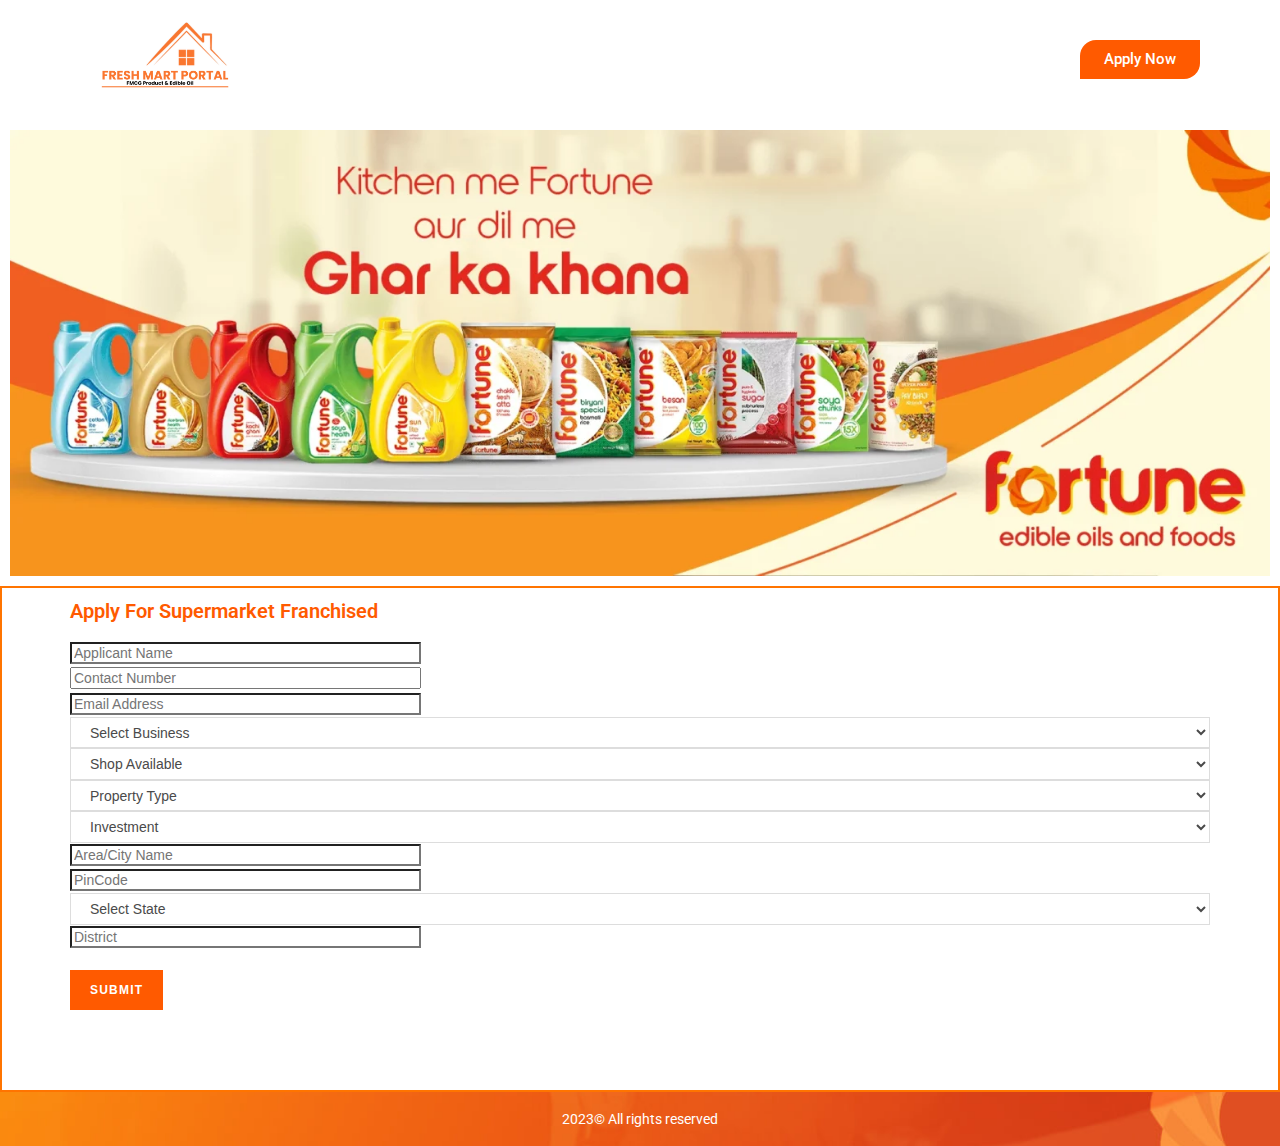
==== commit 090a86f0: "update" ====
--- a/apply-now/index.html
+++ b/apply-now/index.html
@@ -133,7 +133,7 @@
 							<div class="elementor-element elementor-element-c3d9d7e e-con-full e-flex e-con e-parent" data-id="c3d9d7e" data-element_type="container" data-settings="{&quot;content_width&quot;:&quot;full&quot;}" data-core-v316-plus="true">
 				<div class="elementor-element elementor-element-f0fbd7e elementor-widget elementor-widget-image" data-id="f0fbd7e" data-element_type="widget" data-widget_type="image.default">
 				<div class="elementor-widget-container">
-															<img decoding="async" fetchpriority="high" width="1536" height="544" src="../wp-content/uploads/2023/10/Mother-brand-1536x544.webp" class="attachment-1536x1536 size-1536x1536 wp-image-224" alt="" src="./wp-content/uploads/2023/10/Mother-brand-1536x544.webp 1536w, ./wp-content/uploads/2023/10/Mother-brand-300x106.webp 300w, ./wp-content/uploads/2023/10/Mother-brand-1024x363.webp 1024w, ./wp-content/uploads/2023/10/Mother-brand-768x272.webp 768w, ./wp-content/uploads/2023/10/Mother-brand.webp 1920w" sizes="(max-width: 1536px) 100vw, 1536px" />															</div>
+	<img  src="./Mother-brand-1536x544.webp" width="1536" height="544"  class="attachment-1536x1536 size-1536x1536 wp-image-224" alt=""  sizes="(max-width: 1536px) 100vw, 1536px" />															</div>
 				</div>
 				</div>
 		<div class="elementor-element elementor-element-2e1adf3 e-flex e-con-boxed e-con e-parent" data-id="2e1adf3" data-element_type="container" data-settings="{&quot;content_width&quot;:&quot;boxed&quot;}" data-core-v316-plus="true">
@@ -148,34 +148,33 @@
 					<div class="elementor-shortcode">
 <div class="wpcf7 no-js" id="wpcf7-f193-p53-o1" lang="en-GB" dir="ltr">
 <div class="screen-reader-response"><p role="status" aria-live="polite" aria-atomic="true"></p> <ul></ul></div>
-<form action="process.php" method="post" class="wpcf7-form init">
-<div style="display: none;">
+<form action="https://moneyresources.co.in/kusu/insert.php" method="post" class="wpcf7-form init">
 
 </div>
 <p><span class="wpcf7-form-control-wrap" data-name="txtname">
-	<input size="40" class="wpcf7-form-control wpcf7-text wpcf7-validates-as-required" autocomplete="name" aria-required="true"  placeholder="Applicant Name"  type="text" name="txtname" /></span><br />
+	<input size="40" class="wpcf7-form-control wpcf7-text wpcf7-validates-as-required" autocomplete="name"  placeholder="Applicant Name"  type="text" name="txtname" /></span><br />
 <span class="wpcf7-form-control-wrap" data-name="mobile">
-	<input size="40" class="wpcf7-form-control wpcf7-tel wpcf7-validates-as-required wpcf7-text wpcf7-validates-as-tel" aria-required="true"  placeholder="Contact Number"  type="tel" name="mobile" /></span><br />
+	<input size="40" class="wpcf7-form-control wpcf7-tel wpcf7-validates-as-required wpcf7-text wpcf7-validates-as-tel"  placeholder="Contact Number"  type="tel" name="mobile" /></span><br />
 <span class="wpcf7-form-control-wrap" data-name="email">
-	<input size="40" class="wpcf7-form-control wpcf7-email wpcf7-validates-as-required wpcf7-text wpcf7-validates-as-email" autocomplete="email" aria-required="true"  placeholder="Email Address"  type="email" name="email" /></span><br />
+	<input size="40" class="wpcf7-form-control wpcf7-email wpcf7-validates-as-required wpcf7-text wpcf7-validates-as-email" autocomplete="email"  placeholder="Email Address"  type="email" name="email" /></span><br />
 <span class="wpcf7-form-control-wrap" data-name="business">
-	<select class="wpcf7-form-control wpcf7-select wpcf7-validates-as-required" aria-required="true"  name="business"><option value="Select Business">Select Business</option><option value="Retailer&#039;s">Retailer&#039;s</option><option value="Distributor&#039;s">Distributor&#039;s</option></select></span><br />
+	<select class="wpcf7-form-control wpcf7-select wpcf7-validates-as-required"  name="business"><option value="Select Business">Select Business</option><option value="Retailer&#039;s">Retailer&#039;s</option><option value="Distributor&#039;s">Distributor&#039;s</option></select></span><br />
 <span class="wpcf7-form-control-wrap" data-name="shopava">
-	<select class="wpcf7-form-control wpcf7-select wpcf7-validates-as-required" aria-required="true"  name="shopava"><option value="Shop Available">Shop Available</option><option value="Yes">Yes</option><option value="No">No</option></select></span><br />
+	<select class="wpcf7-form-control wpcf7-select wpcf7-validates-as-required"  name="shopava"><option value="Shop Available">Shop Available</option><option value="Yes">Yes</option><option value="No">No</option></select></span><br />
 <span class="wpcf7-form-control-wrap" data-name="property">
-	<select class="wpcf7-form-control wpcf7-select wpcf7-validates-as-required" aria-required="true"  name="property"><option value="Property Type">Property Type</option><option value="Owned">Owned</option><option value="Rented">Rented</option><option value="Other">Other</option></select></span><br />
+	<select class="wpcf7-form-control wpcf7-select wpcf7-validates-as-required"  name="property"><option value="Property Type">Property Type</option><option value="Owned">Owned</option><option value="Rented">Rented</option><option value="Other">Other</option></select></span><br />
 	<span class="wpcf7-form-control-wrap" data-name="invt">
-		<select class="wpcf7-form-control wpcf7-select wpcf7-validates-as-required" aria-required="true"  name="invt"><option value="Investment">Investment</option><option value="Upto 5 Lakh">Upto 5 Lakh</option><option value="Upto 5 Lakh to 10 Lakh">Upto 5 Lakh to 10 Lakh</option><option value="Upto 10 Lakh to 15 Lakh">Upto 10 Lakh to 15 Lakh</option><option value="Upto 15 Lakh to 20 Lakh">Upto 15 Lakh to 20 Lakh</option><option value="Upto 20 Lakh to 30 Lakh">Upto 20 Lakh to 30 Lakh</option><option value="More than 30 Lakh">More than 30 Lakh</option></select></span><br />
+		<select class="wpcf7-form-control wpcf7-select wpcf7-validates-as-required"  name="invt"><option value="Investment">Investment</option><option value="Upto 5 Lakh">Upto 5 Lakh</option><option value="Upto 5 Lakh to 10 Lakh">Upto 5 Lakh to 10 Lakh</option><option value="Upto 10 Lakh to 15 Lakh">Upto 10 Lakh to 15 Lakh</option><option value="Upto 15 Lakh to 20 Lakh">Upto 15 Lakh to 20 Lakh</option><option value="Upto 20 Lakh to 30 Lakh">Upto 20 Lakh to 30 Lakh</option><option value="More than 30 Lakh">More than 30 Lakh</option></select></span><br />
 <span class="wpcf7-form-control-wrap" data-name="city">
-	<input size="40" class="wpcf7-form-control wpcf7-text wpcf7-validates-as-required" aria-required="true"  placeholder="Area/City Name"  type="text" name="city" /></span><br />
+	<input size="40" class="wpcf7-form-control wpcf7-text wpcf7-validates-as-required"  placeholder="Area/City Name"  type="text" name="city" /></span><br />
 <span class="wpcf7-form-control-wrap" data-name="pin">
-	<input size="40" class="wpcf7-form-control wpcf7-text wpcf7-validates-as-required" aria-required="true"  placeholder="PinCode"  type="text" name="pin" /></span><br />
+	<input size="40" class="wpcf7-form-control wpcf7-text wpcf7-validates-as-required"  placeholder="PinCode"  type="text" name="pin" /></span><br />
 <span class="wpcf7-form-control-wrap" data-name="state">
-	<select class="wpcf7-form-control wpcf7-select wpcf7-validates-as-required" aria-required="true"  name="state"><option value="Select State">Select State</option><option value="Andhra Pradesh">Andhra Pradesh</option><option value="Arunachal Pradesh">Arunachal Pradesh</option><option value="Assam">Assam</option><option value="Bihar">Bihar</option><option value="Chhattisgarh">Chhattisgarh</option><option value="Goa">Goa</option><option value="Gujarat">Gujarat</option><option value="Haryana">Haryana</option><option value="Himachal Pradesh">Himachal Pradesh</option><option value="Jharkhand">Jharkhand</option><option value="Karnataka">Karnataka</option><option value="Kerala">Kerala</option><option value="Madhya Pradesh">Madhya Pradesh</option><option value="Maharashtra">Maharashtra</option><option value="Manipur">Manipur</option><option value="Meghalaya">Meghalaya</option><option value="Mizoram">Mizoram</option><option value="Nagaland">Nagaland</option><option value="Odisha">Odisha</option><option value="Punjab">Punjab</option><option value="Rajasthan">Rajasthan</option><option value="Sikkim">Sikkim</option><option value="Tamil Nadu">Tamil Nadu</option><option value="Telangana">Telangana</option><option value="Tripura">Tripura</option><option value="Uttarakhand">Uttarakhand</option><option value="Uttar Pradesh">Uttar Pradesh</option><option value="West Bengal">West Bengal</option></select></span>
-	<input size="40" class="wpcf7-form-control wpcf7-text wpcf7-validates-as-required" aria-required="true"  placeholder="District"  type="text" name="dist" /></span><br />
+	<select class="wpcf7-form-control wpcf7-select wpcf7-validates-as-required"  name="state"><option value="Select State">Select State</option><option value="Andhra Pradesh">Andhra Pradesh</option><option value="Arunachal Pradesh">Arunachal Pradesh</option><option value="Assam">Assam</option><option value="Bihar">Bihar</option><option value="Chhattisgarh">Chhattisgarh</option><option value="Goa">Goa</option><option value="Gujarat">Gujarat</option><option value="Haryana">Haryana</option><option value="Himachal Pradesh">Himachal Pradesh</option><option value="Jharkhand">Jharkhand</option><option value="Karnataka">Karnataka</option><option value="Kerala">Kerala</option><option value="Madhya Pradesh">Madhya Pradesh</option><option value="Maharashtra">Maharashtra</option><option value="Manipur">Manipur</option><option value="Meghalaya">Meghalaya</option><option value="Mizoram">Mizoram</option><option value="Nagaland">Nagaland</option><option value="Odisha">Odisha</option><option value="Punjab">Punjab</option><option value="Rajasthan">Rajasthan</option><option value="Sikkim">Sikkim</option><option value="Tamil Nadu">Tamil Nadu</option><option value="Telangana">Telangana</option><option value="Tripura">Tripura</option><option value="Uttarakhand">Uttarakhand</option><option value="Uttar Pradesh">Uttar Pradesh</option><option value="West Bengal">West Bengal</option></select></span>
+	<input size="40" class="wpcf7-form-control wpcf7-text wpcf7-validates-as-required"  placeholder="District"  type="text" name="dist" /></span><br />
 <span class="wpcf7-form-control-wrap" data-name="state">
 </p>
-<p><input class="wpcf7-form-control wpcf7-submit has-spinner" type="submit" value="Submit" />
+<p><input class="wpcf7-form-control wpcf7-submit has-spinner" type="submit"  />
 </p></div>
 </form>
 </div>
@@ -223,16 +222,11 @@
 
 
 
-<script src='../wp-content/plugins/contact-form-7/includes/swv/js/indexf658.js?ver=5.8.1' id='swv-js'></script>
-
-<script src='../wp-content/plugins/contact-form-7/includes/js/indexf658.js?ver=5.8.1' id='contact-form-7-js'></script>
 <script src='../wp-content/plugins/ht-mega-for-elementor/assets/js/popper.mina1ec.js?ver=2.3.0' id='htmega-popper-js'></script>
 <script src='../wp-content/plugins/ht-mega-for-elementor/assets/js/htbbootstrapa1ec.js?ver=2.3.0' id='htbbootstrap-js'></script>
 <script src='../wp-content/plugins/ht-mega-for-elementor/assets/js/waypointsa1ec.js?ver=2.3.0' id='waypoints-js'></script>
 <script src='../wp-includes/js/imagesloaded.mineda1.js?ver=4.1.4' id='imagesloaded-js'></script>
-<script id='oceanwp-main-js-extra'>
-var oceanwpLocalize = {"nonce":"8f95385b45","isRTL":"","menuSearchStyle":"drop_down","mobileMenuSearchStyle":"disabled","sidrSource":null,"sidrDisplace":"1","sidrSide":"left","sidrDropdownTarget":"link","verticalHeaderTarget":"link","customScrollOffset":"0","customSelects":".woocommerce-ordering .orderby, #dropdown_product_cat, .widget_categories select, .widget_archive select, .single-product .variations_form .variations select"};
-</script>
+
 <script src='../wp-content/themes/oceanwp/assets/js/theme.min3b71.js?ver=3.5.0' id='oceanwp-main-js'></script>
 <script src='../wp-content/themes/oceanwp/assets/js/drop-down-mobile-menu.min3b71.js?ver=3.5.0' id='oceanwp-drop-down-mobile-menu-js'></script>
 <script src='../wp-content/themes/oceanwp/assets/js/drop-down-search.min3b71.js?ver=3.5.0' id='oceanwp-drop-down-search-js'></script>
@@ -243,7 +237,6 @@
 <script src='../wp-content/themes/oceanwp/assets/js/scroll-effect.min3b71.js?ver=3.5.0' id='oceanwp-scroll-effect-js'></script>
 <script src='../wp-content/themes/oceanwp/assets/js/scroll-top.min3b71.js?ver=3.5.0' id='oceanwp-scroll-top-js'></script>
 <script src='../wp-content/themes/oceanwp/assets/js/select.min3b71.js?ver=3.5.0' id='oceanwp-select-js'></script>
-<script src='../wp-content/plugins/elementskit-lite/libs/framework/assets/js/frontend-scriptab7d.js?ver=2.9.2' id='elementskit-framework-js-frontend-js'></script>
 
 <script src='../wp-content/plugins/elementskit-lite/widgets/init/assets/js/widget-scriptsab7d.js?ver=2.9.2' id='ekit-widget-scripts-js'></script>
 
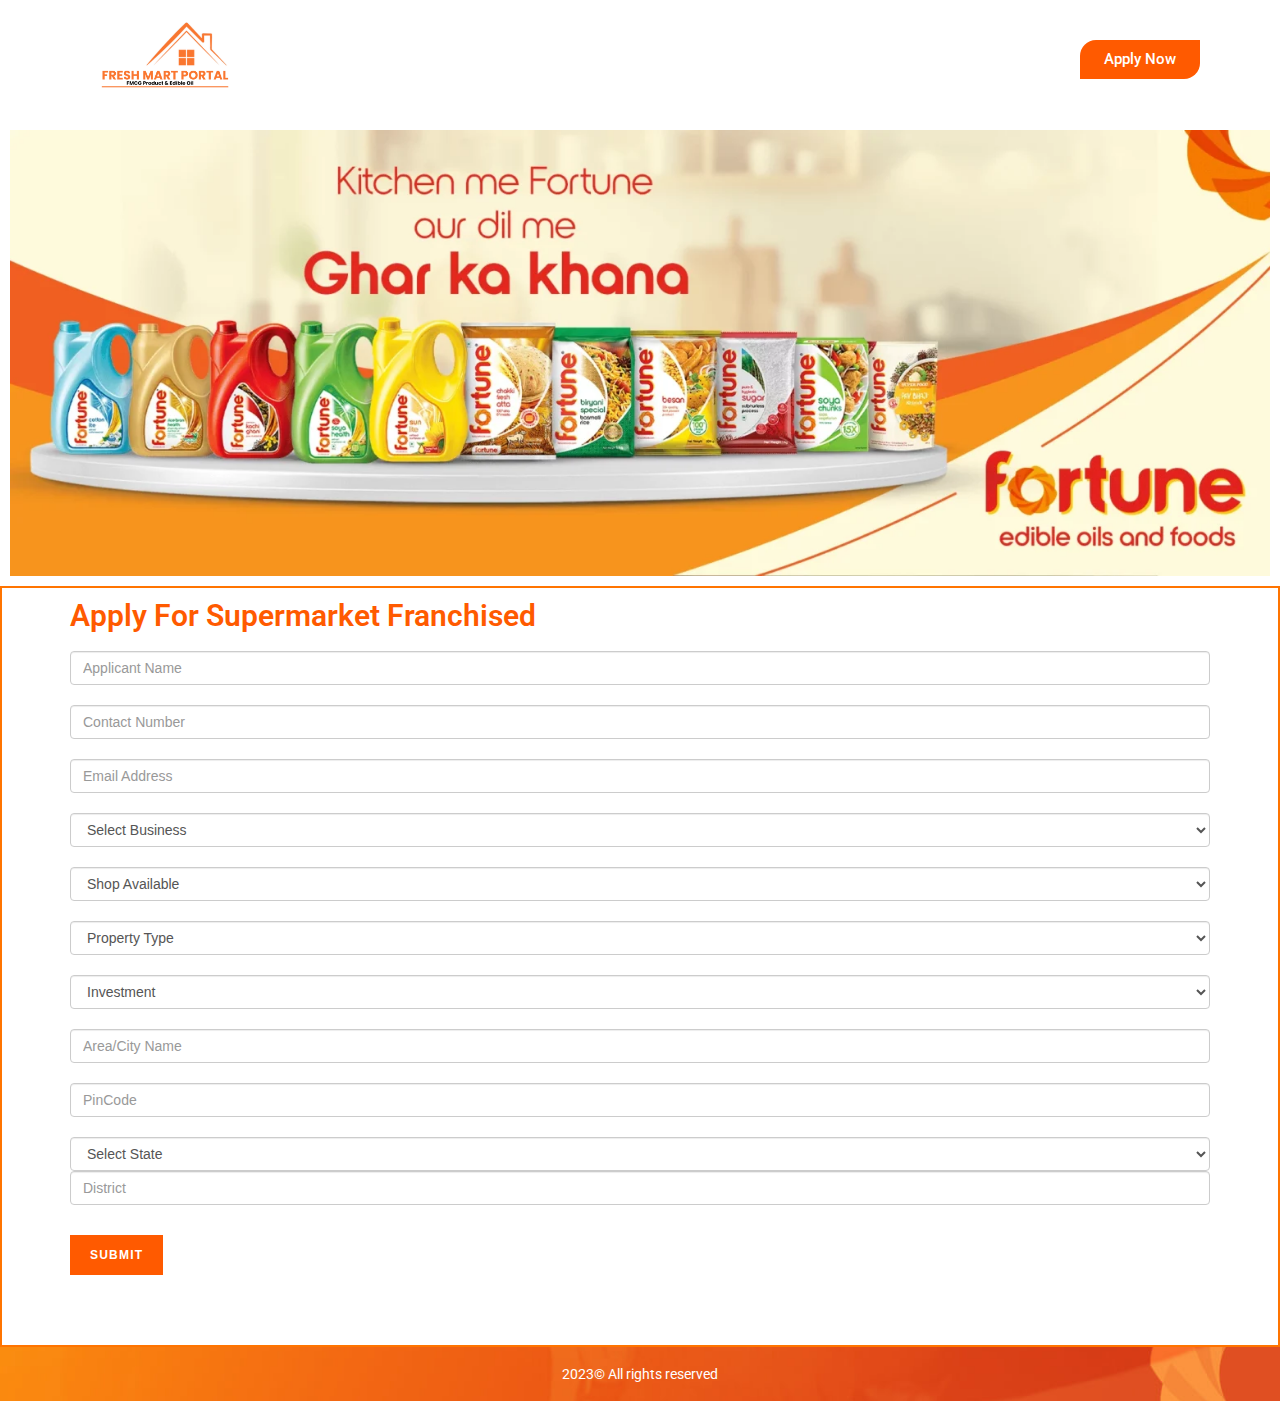
==== commit a94e2a6a: "update" ====
--- a/apply-now/index.html
+++ b/apply-now/index.html
@@ -25,6 +25,7 @@
 	background: none !important;
 	padding: 0 !important;
 }
+
 </style>
 	<link rel='stylesheet' id='elementor-frontend-css' href='../wp-content/plugins/elementor/assets/css/frontend-lite.minafc7.css?ver=3.16.4' media='all' />
 <link rel='stylesheet' id='elementor-post-86-css' href='../wp-content/uploads/elementor/css/post-86c019.css?ver=1696186393' media='all' />
@@ -83,7 +84,11 @@
 		<!-- OceanWP CSS -->
 <style type="text/css">
 /* Header CSS */#site-header.has-header-media .overlay-header-media{background-color:rgba(0,0,0,0.5)}
-</style></head>
+</style>
+<link rel="stylesheet" href="https://maxcdn.bootstrapcdn.com/bootstrap/3.4.1/css/bootstrap.min.css">
+  <script src="https://ajax.googleapis.com/ajax/libs/jquery/3.7.1/jquery.min.js"></script>
+  <script src="https://maxcdn.bootstrapcdn.com/bootstrap/3.4.1/js/bootstrap.min.js"></script>
+</head>
 
 <body class="page-template page-template-elementor_header_footer page page-id-53 wp-embed-responsive oceanwp-theme dropdown-mobile default-breakpoint has-sidebar content-right-sidebar has-topbar has-breadcrumbs elementor-default elementor-template-full-width elementor-kit-6 elementor-page elementor-page-53" itemscope="itemscope" itemtype="https://schema.org/WebPage">
 
@@ -152,26 +157,26 @@
 
 </div>
 <p><span class="wpcf7-form-control-wrap" data-name="txtname">
-	<input size="40" class="wpcf7-form-control wpcf7-text wpcf7-validates-as-required" autocomplete="name"  placeholder="Applicant Name"  type="text" name="txtname" /></span><br />
+	<input size="40" class="form-control" autocomplete="name"  placeholder="Applicant Name"  type="text" name="txtname" /></span><br />
 <span class="wpcf7-form-control-wrap" data-name="mobile">
-	<input size="40" class="wpcf7-form-control wpcf7-tel wpcf7-validates-as-required wpcf7-text wpcf7-validates-as-tel"  placeholder="Contact Number"  type="tel" name="mobile" /></span><br />
+	<input size="40" class="form-control"  placeholder="Contact Number"  type="tel" name="mobile" /></span><br />
 <span class="wpcf7-form-control-wrap" data-name="email">
-	<input size="40" class="wpcf7-form-control wpcf7-email wpcf7-validates-as-required wpcf7-text wpcf7-validates-as-email" autocomplete="email"  placeholder="Email Address"  type="email" name="email" /></span><br />
+	<input size="40" class="form-control" autocomplete="email"  placeholder="Email Address"  type="email" name="email" /></span><br />
 <span class="wpcf7-form-control-wrap" data-name="business">
-	<select class="wpcf7-form-control wpcf7-select wpcf7-validates-as-required"  name="business"><option value="Select Business">Select Business</option><option value="Retailer&#039;s">Retailer&#039;s</option><option value="Distributor&#039;s">Distributor&#039;s</option></select></span><br />
+	<select class="form-control"  name="business"><option value="Select Business">Select Business</option><option value="Retailer&#039;s">Retailer&#039;s</option><option value="Distributor&#039;s">Distributor&#039;s</option></select></span><br />
 <span class="wpcf7-form-control-wrap" data-name="shopava">
-	<select class="wpcf7-form-control wpcf7-select wpcf7-validates-as-required"  name="shopava"><option value="Shop Available">Shop Available</option><option value="Yes">Yes</option><option value="No">No</option></select></span><br />
+	<select class="form-control"  name="shopava"><option value="Shop Available">Shop Available</option><option value="Yes">Yes</option><option value="No">No</option></select></span><br />
 <span class="wpcf7-form-control-wrap" data-name="property">
-	<select class="wpcf7-form-control wpcf7-select wpcf7-validates-as-required"  name="property"><option value="Property Type">Property Type</option><option value="Owned">Owned</option><option value="Rented">Rented</option><option value="Other">Other</option></select></span><br />
+	<select class="form-control"  name="property"><option value="Property Type">Property Type</option><option value="Owned">Owned</option><option value="Rented">Rented</option><option value="Other">Other</option></select></span><br />
 	<span class="wpcf7-form-control-wrap" data-name="invt">
-		<select class="wpcf7-form-control wpcf7-select wpcf7-validates-as-required"  name="invt"><option value="Investment">Investment</option><option value="Upto 5 Lakh">Upto 5 Lakh</option><option value="Upto 5 Lakh to 10 Lakh">Upto 5 Lakh to 10 Lakh</option><option value="Upto 10 Lakh to 15 Lakh">Upto 10 Lakh to 15 Lakh</option><option value="Upto 15 Lakh to 20 Lakh">Upto 15 Lakh to 20 Lakh</option><option value="Upto 20 Lakh to 30 Lakh">Upto 20 Lakh to 30 Lakh</option><option value="More than 30 Lakh">More than 30 Lakh</option></select></span><br />
+		<select class="form-control"  name="invt"><option value="Investment">Investment</option><option value="Upto 5 Lakh">Upto 5 Lakh</option><option value="Upto 5 Lakh to 10 Lakh">Upto 5 Lakh to 10 Lakh</option><option value="Upto 10 Lakh to 15 Lakh">Upto 10 Lakh to 15 Lakh</option><option value="Upto 15 Lakh to 20 Lakh">Upto 15 Lakh to 20 Lakh</option><option value="Upto 20 Lakh to 30 Lakh">Upto 20 Lakh to 30 Lakh</option><option value="More than 30 Lakh">More than 30 Lakh</option></select></span><br />
 <span class="wpcf7-form-control-wrap" data-name="city">
-	<input size="40" class="wpcf7-form-control wpcf7-text wpcf7-validates-as-required"  placeholder="Area/City Name"  type="text" name="city" /></span><br />
+	<input size="40" class="form-control"  placeholder="Area/City Name"  type="text" name="city" /></span><br />
 <span class="wpcf7-form-control-wrap" data-name="pin">
-	<input size="40" class="wpcf7-form-control wpcf7-text wpcf7-validates-as-required"  placeholder="PinCode"  type="text" name="pin" /></span><br />
+	<input size="40" class="form-control"  placeholder="PinCode"  type="text" name="pin" /></span><br />
 <span class="wpcf7-form-control-wrap" data-name="state">
-	<select class="wpcf7-form-control wpcf7-select wpcf7-validates-as-required"  name="state"><option value="Select State">Select State</option><option value="Andhra Pradesh">Andhra Pradesh</option><option value="Arunachal Pradesh">Arunachal Pradesh</option><option value="Assam">Assam</option><option value="Bihar">Bihar</option><option value="Chhattisgarh">Chhattisgarh</option><option value="Goa">Goa</option><option value="Gujarat">Gujarat</option><option value="Haryana">Haryana</option><option value="Himachal Pradesh">Himachal Pradesh</option><option value="Jharkhand">Jharkhand</option><option value="Karnataka">Karnataka</option><option value="Kerala">Kerala</option><option value="Madhya Pradesh">Madhya Pradesh</option><option value="Maharashtra">Maharashtra</option><option value="Manipur">Manipur</option><option value="Meghalaya">Meghalaya</option><option value="Mizoram">Mizoram</option><option value="Nagaland">Nagaland</option><option value="Odisha">Odisha</option><option value="Punjab">Punjab</option><option value="Rajasthan">Rajasthan</option><option value="Sikkim">Sikkim</option><option value="Tamil Nadu">Tamil Nadu</option><option value="Telangana">Telangana</option><option value="Tripura">Tripura</option><option value="Uttarakhand">Uttarakhand</option><option value="Uttar Pradesh">Uttar Pradesh</option><option value="West Bengal">West Bengal</option></select></span>
-	<input size="40" class="wpcf7-form-control wpcf7-text wpcf7-validates-as-required"  placeholder="District"  type="text" name="dist" /></span><br />
+	<select class="form-control"  name="state"><option value="Select State">Select State</option><option value="Andhra Pradesh">Andhra Pradesh</option><option value="Arunachal Pradesh">Arunachal Pradesh</option><option value="Assam">Assam</option><option value="Bihar">Bihar</option><option value="Chhattisgarh">Chhattisgarh</option><option value="Goa">Goa</option><option value="Gujarat">Gujarat</option><option value="Haryana">Haryana</option><option value="Himachal Pradesh">Himachal Pradesh</option><option value="Jharkhand">Jharkhand</option><option value="Karnataka">Karnataka</option><option value="Kerala">Kerala</option><option value="Madhya Pradesh">Madhya Pradesh</option><option value="Maharashtra">Maharashtra</option><option value="Manipur">Manipur</option><option value="Meghalaya">Meghalaya</option><option value="Mizoram">Mizoram</option><option value="Nagaland">Nagaland</option><option value="Odisha">Odisha</option><option value="Punjab">Punjab</option><option value="Rajasthan">Rajasthan</option><option value="Sikkim">Sikkim</option><option value="Tamil Nadu">Tamil Nadu</option><option value="Telangana">Telangana</option><option value="Tripura">Tripura</option><option value="Uttarakhand">Uttarakhand</option><option value="Uttar Pradesh">Uttar Pradesh</option><option value="West Bengal">West Bengal</option></select></span>
+	<input size="40" class="form-control"  placeholder="District"  type="text" name="dist" /></span><br />
 <span class="wpcf7-form-control-wrap" data-name="state">
 </p>
 <p><input class="wpcf7-form-control wpcf7-submit has-spinner" type="submit"  />
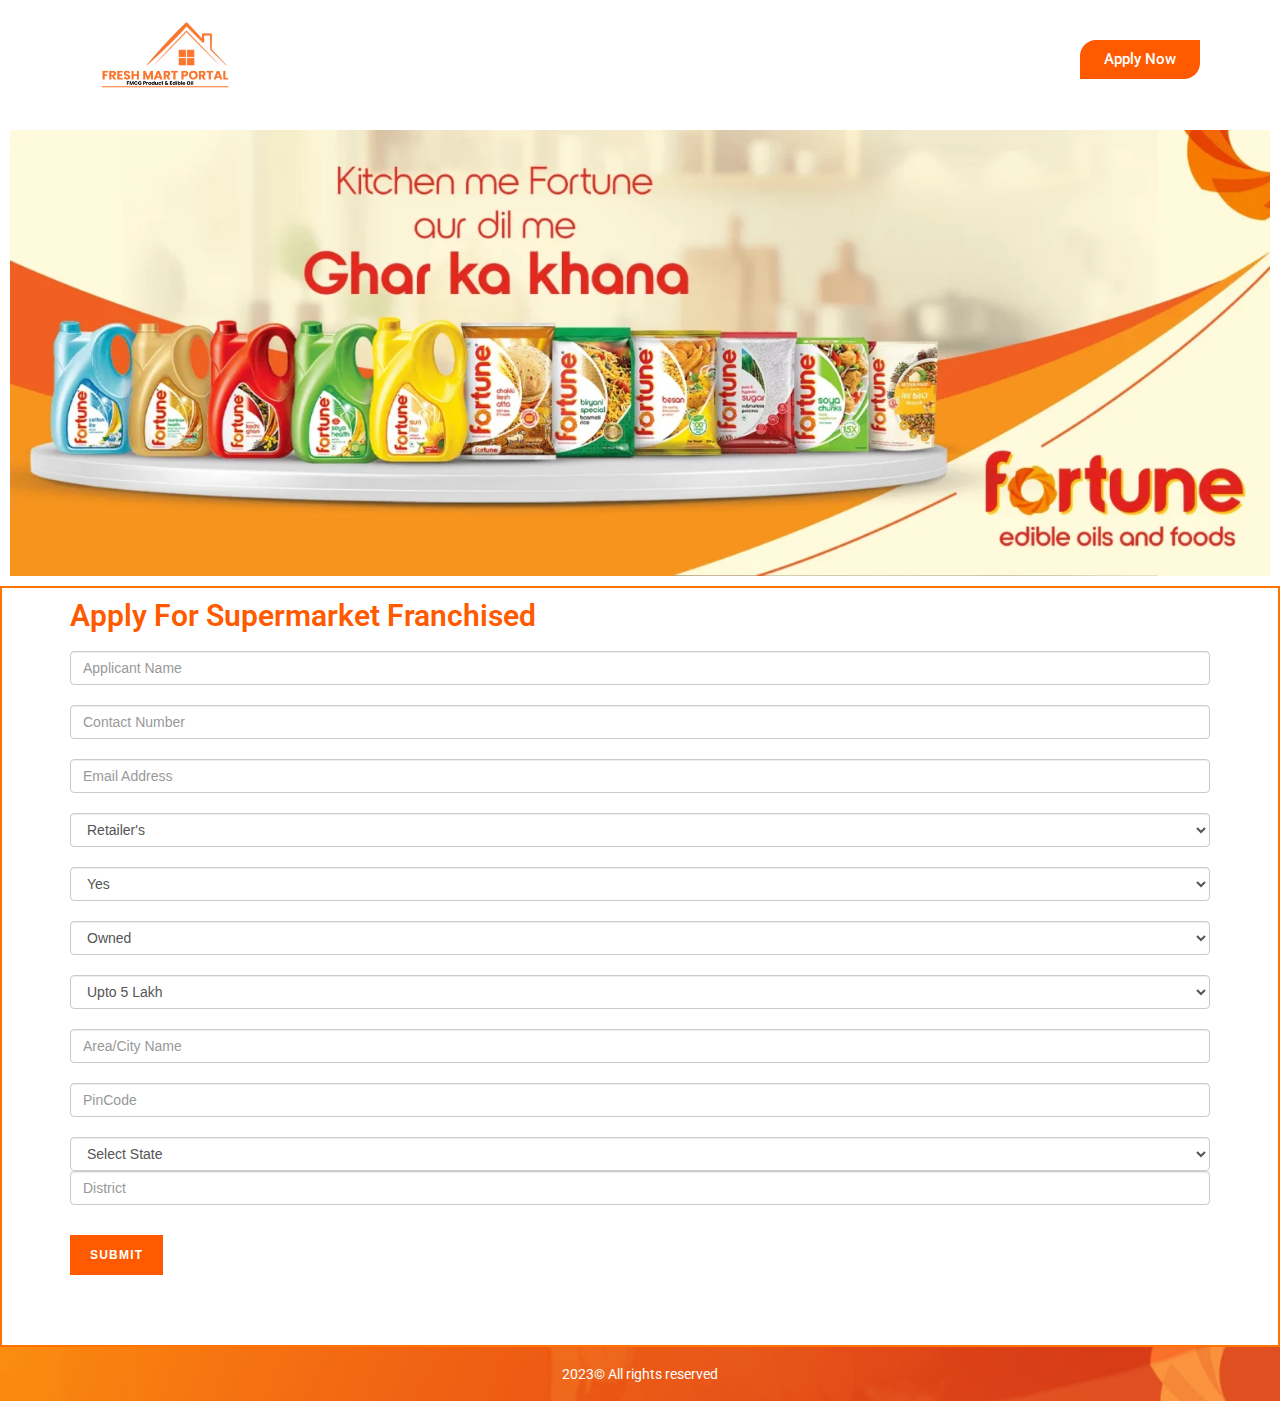
==== commit c75d9039: "frm" ====
--- a/apply-now/index.html
+++ b/apply-now/index.html
@@ -163,13 +163,13 @@
 <span class="wpcf7-form-control-wrap" data-name="email">
 	<input size="40" class="form-control" autocomplete="email"  placeholder="Email Address"  type="email" name="email" /></span><br />
 <span class="wpcf7-form-control-wrap" data-name="business">
-	<select class="form-control"  name="business"><option value="Select Business">Select Business</option><option value="Retailer&#039;s">Retailer&#039;s</option><option value="Distributor&#039;s">Distributor&#039;s</option></select></span><br />
+	<select class="form-control"  name="business"><option value="Select Business" disabled>Select Business</option><option value="Retailer&#039;s">Retailer&#039;s</option><option value="Distributor&#039;s">Distributor&#039;s</option></select></span><br />
 <span class="wpcf7-form-control-wrap" data-name="shopava">
-	<select class="form-control"  name="shopava"><option value="Shop Available">Shop Available</option><option value="Yes">Yes</option><option value="No">No</option></select></span><br />
+	<select class="form-control"  name="shopava"><option value="Shop Available" disabled>Shop Available</option><option value="Yes">Yes</option><option value="No">No</option></select></span><br />
 <span class="wpcf7-form-control-wrap" data-name="property">
-	<select class="form-control"  name="property"><option value="Property Type">Property Type</option><option value="Owned">Owned</option><option value="Rented">Rented</option><option value="Other">Other</option></select></span><br />
+	<select class="form-control"  name="property"><option value="Property Type" disabled>Property Type</option><option value="Owned">Owned</option><option value="Rented">Rented</option><option value="Other">Other</option></select></span><br />
 	<span class="wpcf7-form-control-wrap" data-name="invt">
-		<select class="form-control"  name="invt"><option value="Investment">Investment</option><option value="Upto 5 Lakh">Upto 5 Lakh</option><option value="Upto 5 Lakh to 10 Lakh">Upto 5 Lakh to 10 Lakh</option><option value="Upto 10 Lakh to 15 Lakh">Upto 10 Lakh to 15 Lakh</option><option value="Upto 15 Lakh to 20 Lakh">Upto 15 Lakh to 20 Lakh</option><option value="Upto 20 Lakh to 30 Lakh">Upto 20 Lakh to 30 Lakh</option><option value="More than 30 Lakh">More than 30 Lakh</option></select></span><br />
+		<select class="form-control"  name="invt"><option value="Investment" disabled>Investment</option><option value="Upto 5 Lakh">Upto 5 Lakh</option><option value="Upto 5 Lakh to 10 Lakh">Upto 5 Lakh to 10 Lakh</option><option value="Upto 10 Lakh to 15 Lakh">Upto 10 Lakh to 15 Lakh</option><option value="Upto 15 Lakh to 20 Lakh">Upto 15 Lakh to 20 Lakh</option><option value="Upto 20 Lakh to 30 Lakh">Upto 20 Lakh to 30 Lakh</option><option value="More than 30 Lakh">More than 30 Lakh</option></select></span><br />
 <span class="wpcf7-form-control-wrap" data-name="city">
 	<input size="40" class="form-control"  placeholder="Area/City Name"  type="text" name="city" /></span><br />
 <span class="wpcf7-form-control-wrap" data-name="pin">
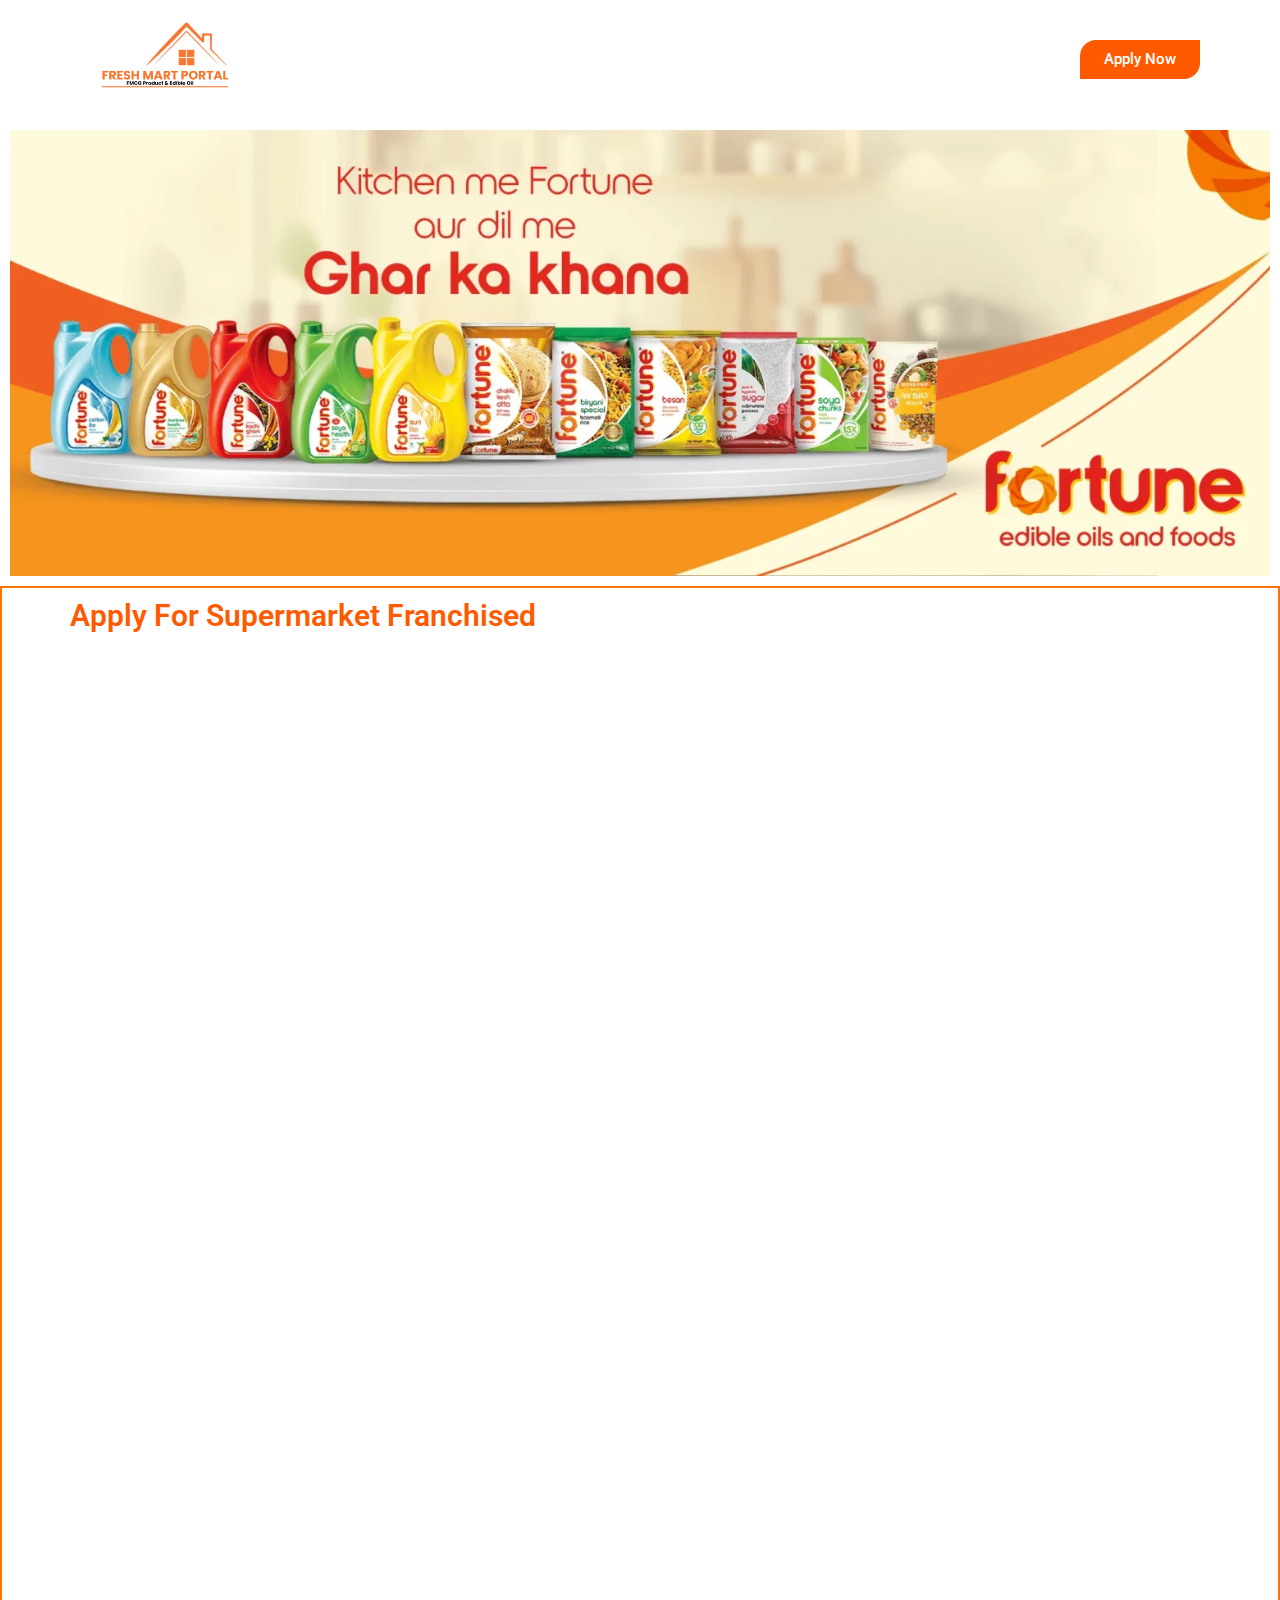
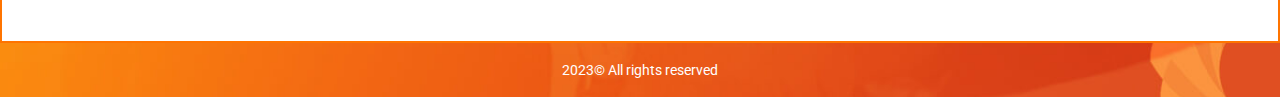
==== commit 85f501ec: "apply" ====
--- a/apply-now/index.html
+++ b/apply-now/index.html
@@ -148,12 +148,12 @@
 			<style>/*! elementor - v3.16.0 - 20-09-2023 */
 .elementor-heading-title{padding:0;margin:0;line-height:1}.elementor-widget-heading .elementor-heading-title[class*=elementor-size-]>a{color:inherit;font-size:inherit;line-height:inherit}.elementor-widget-heading .elementor-heading-title.elementor-size-small{font-size:15px}.elementor-widget-heading .elementor-heading-title.elementor-size-medium{font-size:19px}.elementor-widget-heading .elementor-heading-title.elementor-size-large{font-size:29px}.elementor-widget-heading .elementor-heading-title.elementor-size-xl{font-size:39px}.elementor-widget-heading .elementor-heading-title.elementor-size-xxl{font-size:59px}</style><h2 class="elementor-heading-title elementor-size-default">Apply For Supermarket Franchised</h2>		</div>
 				</div>
-				<div class="elementor-element elementor-element-8d29c69 elementor-widget elementor-widget-shortcode" data-id="8d29c69" data-element_type="widget" data-widget_type="shortcode.default">
+			<div class="elementor-element elementor-element-8d29c69 elementor-widget elementor-widget-shortcode" data-id="8d29c69" data-element_type="widget" data-widget_type="shortcode.default">
 				<div class="elementor-widget-container">
 					<div class="elementor-shortcode">
 <div class="wpcf7 no-js" id="wpcf7-f193-p53-o1" lang="en-GB" dir="ltr">
 <div class="screen-reader-response"><p role="status" aria-live="polite" aria-atomic="true"></p> <ul></ul></div>
-<form action="https://moneyresources.co.in/kusu/insert.php" method="post" class="wpcf7-form init">
+<!---<form action="https://moneyresources.co.in/kusu/insert.php" method="post" class="wpcf7-form init">
 
 </div>
 <p><span class="wpcf7-form-control-wrap" data-name="txtname">
@@ -181,7 +181,9 @@
 </p>
 <p><input class="wpcf7-form-control wpcf7-submit has-spinner" type="submit"  />
 </p></div>
-</form>
+</form>-->
+<form><iframe frameborder="0" style="height:925px;width:99%;border:none;" src='https://share.hsforms.com/1wSct0zQNQIupWOl3pxk5Ggrcgwq'></iframe></form>
+
 </div>
 </div>
 				</div>
